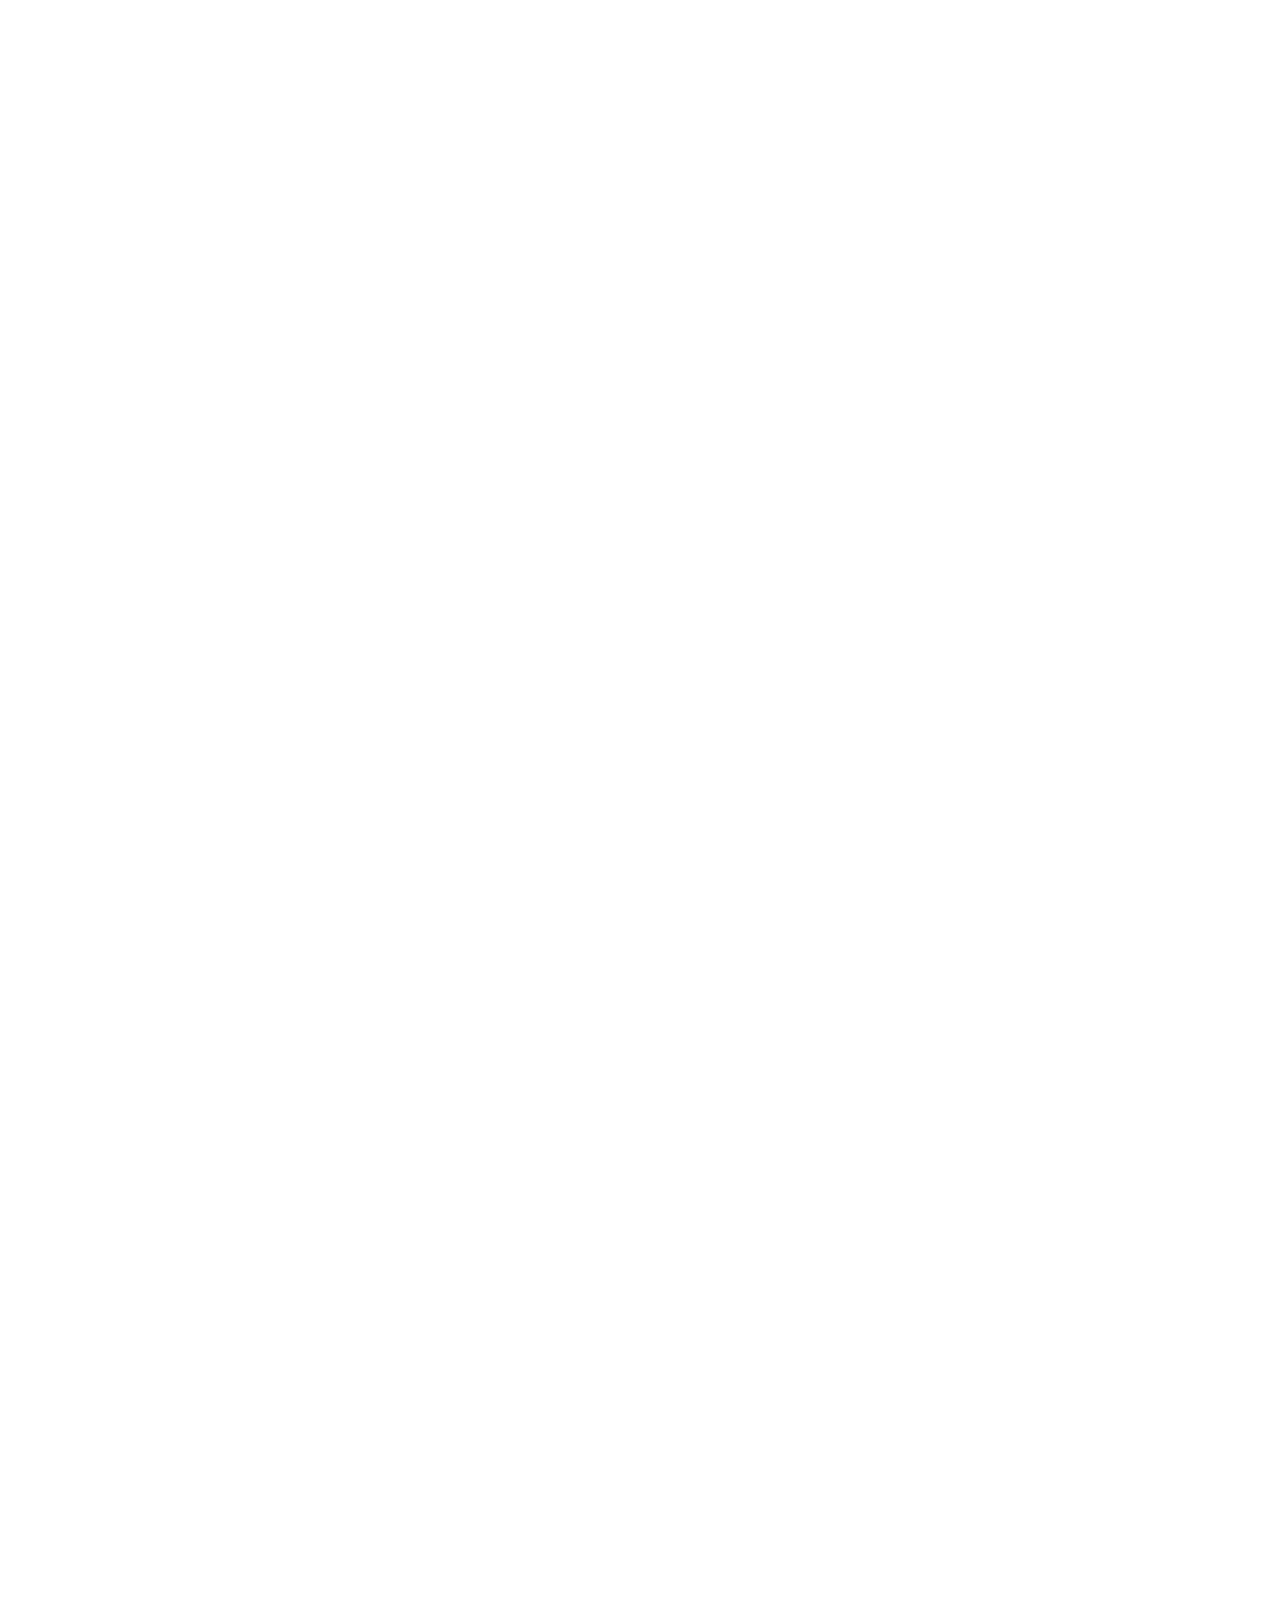
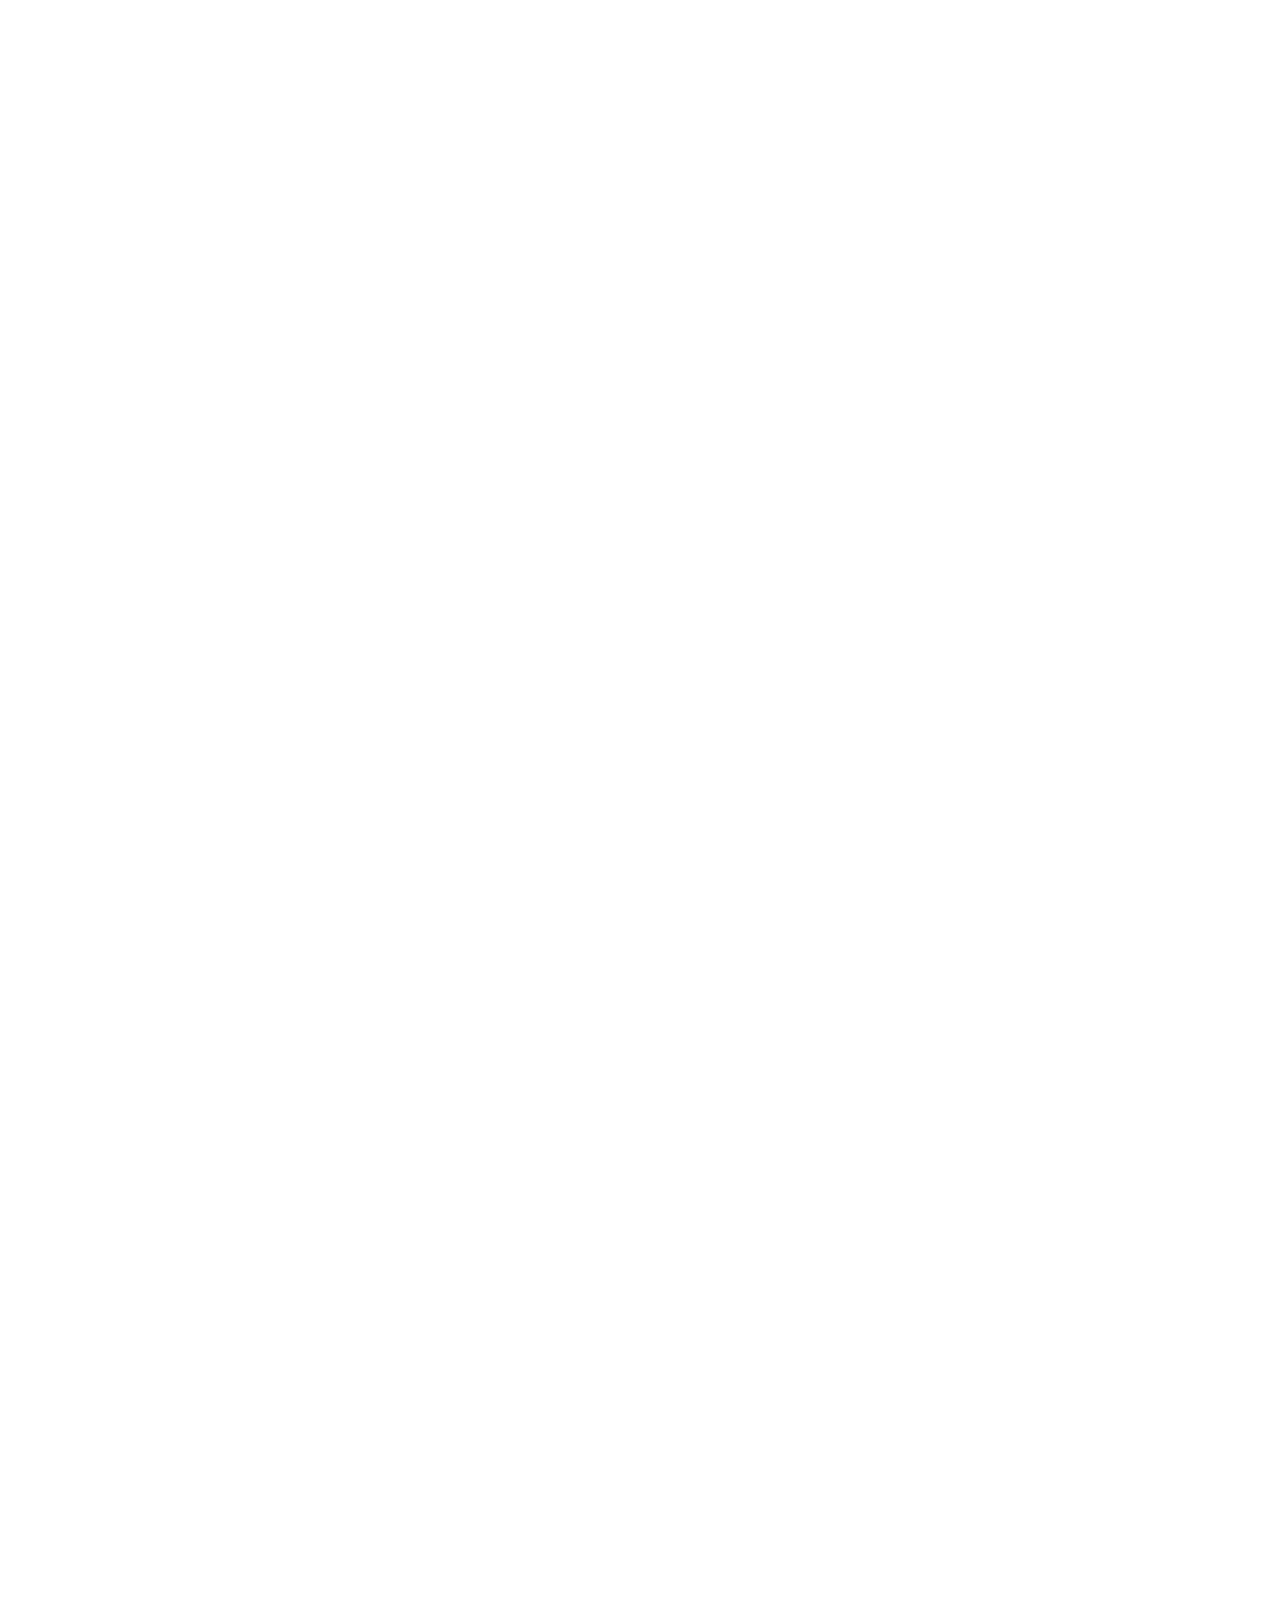
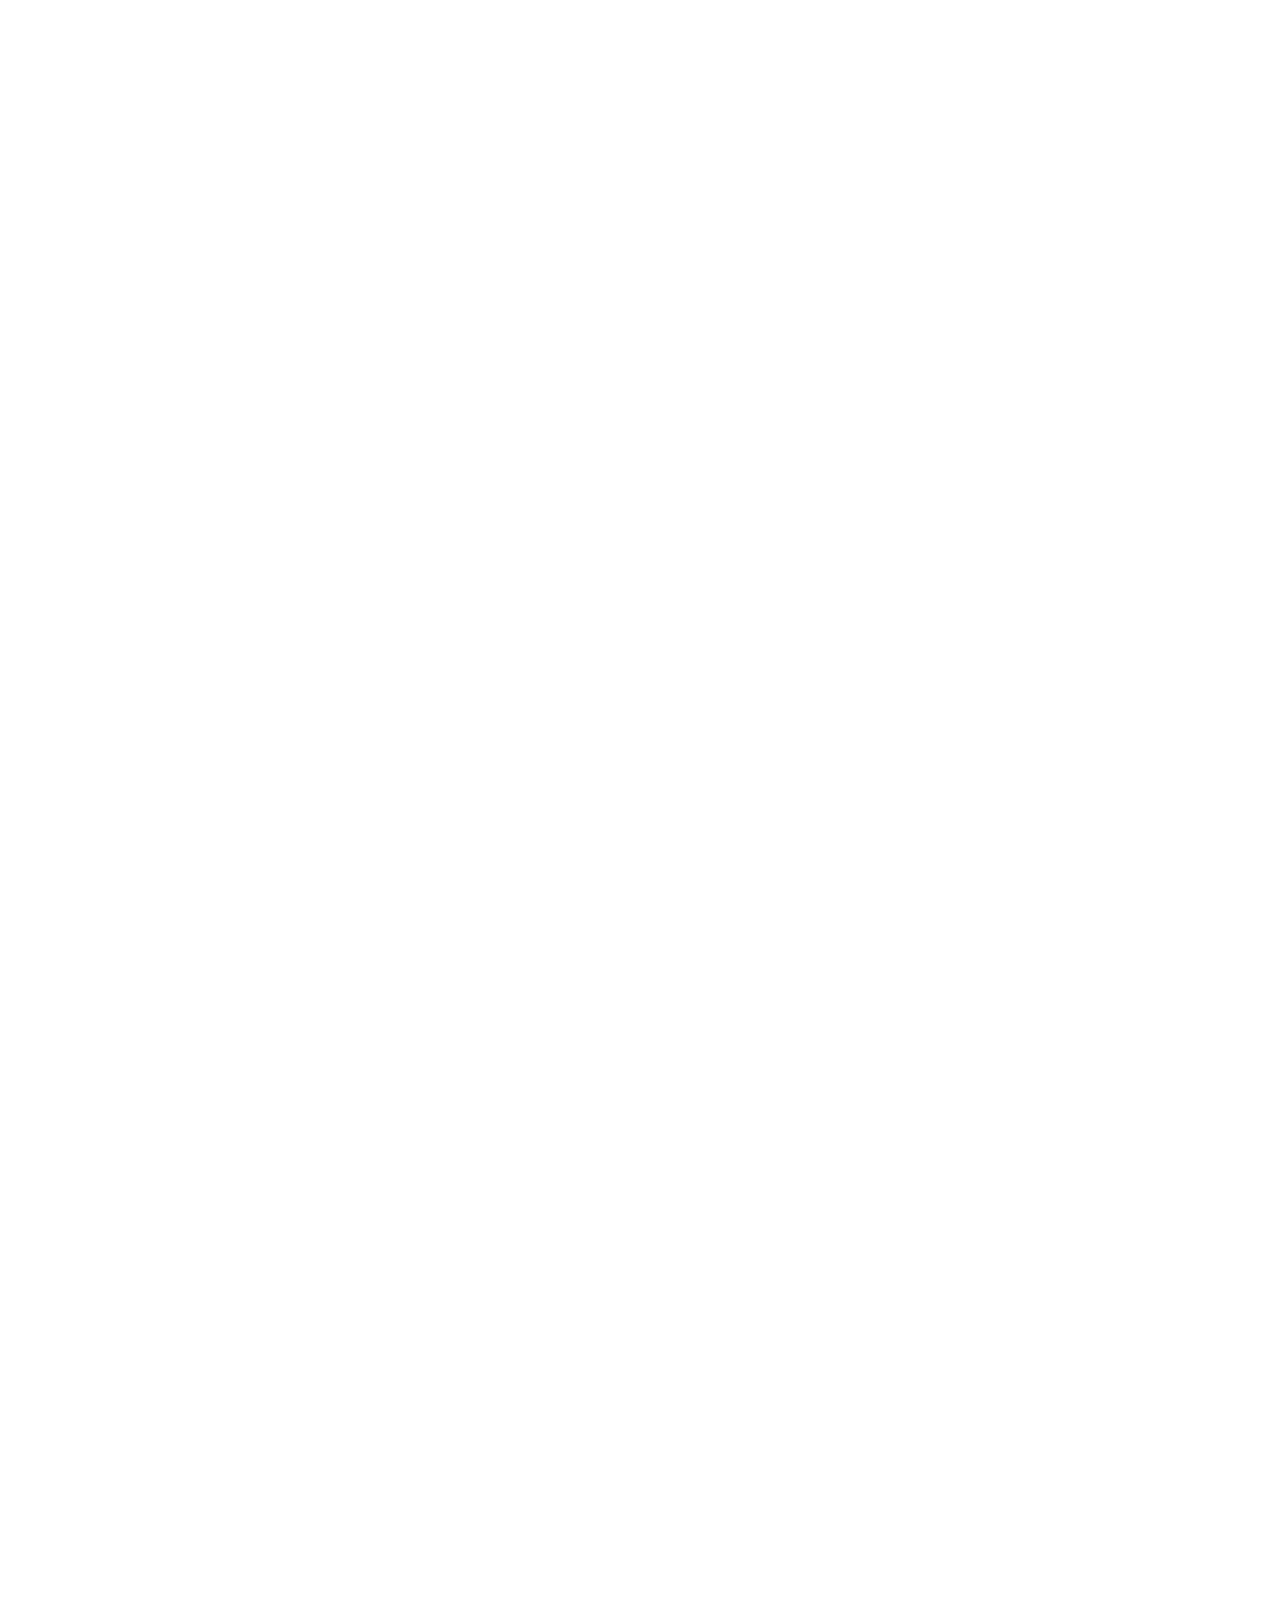
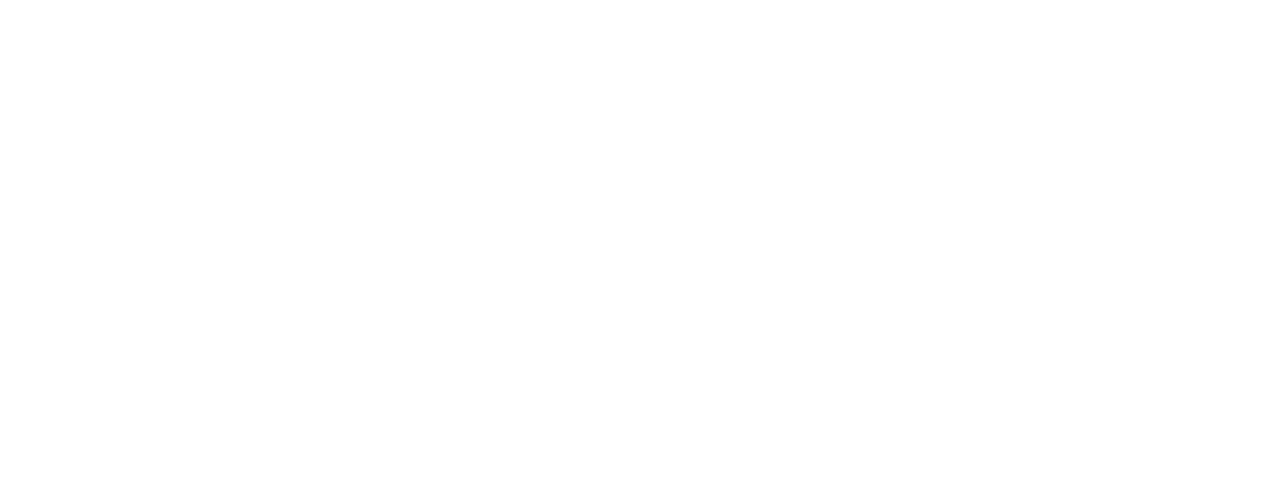
==== code/LD/index.html @ 314984c8 "first commit" ====
<!DOCTYPE html>
<html lang="en">


 <meta http-equiv="Content-Type" content="text/html; charset=utf-8" />
<head>
	<title>Home</title>
	<meta charset="UTF-8">
	<!-- <meta name="viewport" content="width=device-width, initial-scale=1"> -->
	<meta name="viewport" content="width=device-width, initial-scale=1">
<!--===============================================================================================-->	
	<link rel="icon" type="image/png" href="images/icons/dl2.png"/>
<!--===============================================================================================-->
	<link rel="stylesheet" type="text/css" href="vendor/bootstrap/css/bootstrap.min.css">
<!--===============================================================================================-->
	<link rel="stylesheet" type="text/css" href="fonts/font-awesome-4.7.0/css/font-awesome.min.css">
<!--===============================================================================================-->
	<link rel="stylesheet" type="text/css" href="fonts/themify/themify-icons.css">
<!--===============================================================================================-->
	<link rel="stylesheet" type="text/css" href="vendor/animate/animate.css">
<!--===============================================================================================-->	
	<link rel="stylesheet" type="text/css" href="vendor/css-hamburgers/hamburgers.min.css">
<!--===============================================================================================-->
	<link rel="stylesheet" type="text/css" href="vendor/animsition/css/animsition.min.css">
<!--===============================================================================================-->
	<link rel="stylesheet" type="text/css" href="vendor/select2/select2.min.css">
<!--===============================================================================================-->	
	<link rel="stylesheet" type="text/css" href="vendor/daterangepicker/daterangepicker.css">
<!--===============================================================================================-->
	<link rel="stylesheet" type="text/css" href="vendor/slick/slick.css">
<!--===============================================================================================-->
	<link rel="stylesheet" type="text/css" href="vendor/lightbox2/css/lightbox.min.css">
<!--===============================================================================================-->
	<link rel="stylesheet" type="text/css" href="css/util.css">
	<link rel="stylesheet" type="text/css" href="css/main.css">
<!--===============================================================================================-->
</head>
<body class="animsition">
	
	<!-- Header -->
	<header>
		<!-- Header desktop -->
		<div class="wrap-menu-header gradient1 trans-0-4">
			<div class="container h-full">
				<div class="wrap_header trans-0-3">
					<!-- Logo -->		
					<div class="logo">
						<a href="index.html">
							<img src="images/icons/dl2.png" alt="IMG-LOGO" data-logofixed="images/icons/dl2.png">
						</a>
					</div>

					<!-- Menu -->
					<div class="wrap_menu p-l-45 p-l-0-xl">
						<nav class="menu">
							<ul class="main_menu">
								<li>
									<a href="index.html"><i class="fa fa-home" aria-hidden="true"></i> Home</a>
								</li>

								<li>
									<a href="menu.html"><i class="fa fa-cutlery" aria-hidden="true"></i> Menu</a>
								</li>

								<li>
									<a href="reservation.html"><i class="fa fa-ticket" aria-hidden="true"></i> Reservation</a>
								</li>

								<li>
									<a href="gallery.html"><i class="fa fa-file-image-o" aria-hidden="true"></i> Gallery</a>
								</li>

								<li>
									<a href="about.html"> <i class="fa fa-user" aria-hidden="true"></i> About</a>
								</li>

								<li>
									<a href="blog.html"><i class="fa fa-quora" aria-hidden="true"></i> Blog</a>
								</li>

								<li>
									<a href="contact.html"><i class="fa fa-phone" aria-hidden="true"></i> Contact</a>
								</li>
							</ul>
						</nav>
					</div>
					
					<!-- Social -->
					<div class="social flex-w flex-l-m p-r-20">
						<!-- <a href="#"><i class="fa fa-tripadvisor" aria-hidden="true"></i></a>
						<a href="#"><i class="fa fa-facebook m-l-21" aria-hidden="true"></i></a>
						<a href="#"><i class="fa fa-twitter m-l-21" aria-hidden="true"></i></a> -->

						<button class="btn-show-sidebar m-l-33 trans-0-4"></button>
					</div>
				</div>
			</div>
		</div>
	</header>

	<!-- Sidebar -->
	<aside class="sidebar trans-0-4">
		<!-- Button Hide sidebar -->
		<button class="btn-hide-sidebar ti-close color0-hov trans-0-4"></button>

		<!-- - -->
		<ul class="menu-sidebar p-t-95 p-b-70">
			<li class="t-center m-b-13">
				<a href="index.html" class="txt19"><i class="fa fa-home" aria-hidden="true"> Home</i></a>
			</li>

			<li class="t-center m-b-13">
				<a href="menu.html" class="txt19"><i class="fa fa-cutlery" aria-hidden="true"></i> Menu</a>
			</li>

			<li class="t-center m-b-13">
				<a href="gallery.html" class="txt19"><i class="fa fa-ticket" aria-hidden="true"></i> Gallery</a>
			</li>

			<li class="t-center m-b-13">
				<a href="about.html" class="txt19"> <i class="fa fa-user" aria-hidden="true"></i> About</a>
			</li>

			<li class="t-center m-b-13">
				<a href="blog.html" class="txt19"> <i class="fa fa-quora" aria-hidden="true"></i> Blog</a>
			</li>

			<li class="t-center m-b-33">
				<a href="contact.html" class="txt19"> <i class="fa fa-phone" aria-hidden="true"></i> Contact</a>
			</li>

			<li class="t-center">
				<!-- Button3 -->
				<a href="reservation.html" class="btn3 flex-c-m size13 txt11 trans-0-4 m-l-r-auto">
					Reservation
				</a>
			</li>
		</ul>

		<!-- - -->
		<div class="gallery-sidebar t-center p-l-60 p-r-60 p-b-40">
			<!-- - -->
			<h4 class="txt20 m-b-33">
				Gallery
			</h4>

			<!-- Gallery -->
			<div class="wrap-gallery-sidebar flex-w">
				<a class="item-gallery-sidebar wrap-pic-w" href="images/photo-gallery-01.jpg" data-lightbox="gallery-footer">
					<img src="images/photo-gallery-thumb-01.jpg" alt="GALLERY">
				</a>

				<a class="item-gallery-sidebar wrap-pic-w" href="images/photo-gallery-02.jpg" data-lightbox="gallery-footer">
					<img src="images/photo-gallery-thumb-02.jpg" alt="GALLERY">
				</a>

				<a class="item-gallery-sidebar wrap-pic-w" href="images/photo-gallery-03.jpg" data-lightbox="gallery-footer">
					<img src="images/photo-gallery-thumb-03.jpg" alt="GALLERY">
				</a>

				<a class="item-gallery-sidebar wrap-pic-w" href="images/photo-gallery-05.jpg" data-lightbox="gallery-footer">
					<img src="images/photo-gallery-thumb-05.jpg" alt="GALLERY">
				</a>

				<a class="item-gallery-sidebar wrap-pic-w" href="images/photo-gallery-06.jpg" data-lightbox="gallery-footer">
					<img src="images/photo-gallery-thumb-06.jpg" alt="GALLERY">
				</a>

				<a class="item-gallery-sidebar wrap-pic-w" href="images/photo-gallery-07.jpg" data-lightbox="gallery-footer">
					<img src="images/photo-gallery-thumb-07.jpg" alt="GALLERY">
				</a>

				<a class="item-gallery-sidebar wrap-pic-w" href="images/photo-gallery-09.jpg" data-lightbox="gallery-footer">
					<img src="images/photo-gallery-thumb-09.jpg" alt="GALLERY">
				</a>

				<a class="item-gallery-sidebar wrap-pic-w" href="images/photo-gallery-10.jpg" data-lightbox="gallery-footer">
					<img src="images/photo-gallery-thumb-10.jpg" alt="GALLERY">
				</a>

				<a class="item-gallery-sidebar wrap-pic-w" href="images/photo-gallery-11.jpg" data-lightbox="gallery-footer">
					<img src="images/photo-gallery-thumb-11.jpg" alt="GALLERY">
				</a>
			</div>
		</div>
	</aside>

	<!-- Slide1 -->
	<section class="section-slide">
		<div class="wrap-slick1">
			<div class="slick1">
				<div class="item-slick1 item1-slick1" style="background-image: url(images/slider3.jpg)">
					<div class="wrap-content-slide1 sizefull flex-col-c-m p-l-15 p-r-15 p-t-150 p-b-170">
						<span class="caption1-slide1 txt1 t-center animated visible-false m-b-15" data-appear="fadeInDown">
							Welcome to
						</span>

						<h2 class="caption2-slide1 tit1 t-center animated visible-false m-b-37" data-appear="fadeInUp">
							 Restaurant
						</h2>

						<div class="wrap-btn-slide1 animated visible-false" data-appear="zoomIn">
							<!-- Button1 -->
							<a href="menu.html" class="btn1 flex-c-m size1 txt3 trans-0-4">
								Look Menu
							</a>
						</div>
					</div>
				</div>

				<div class="item-slick1 item2-slick1" style="background-image: url(images/slider2.jpg)">
					<div class="wrap-content-slide1 sizefull flex-col-c-m p-l-15 p-r-15 p-t-150 p-b-170">
						<span class="caption1-slide1 txt1 t-center animated visible-false m-b-15" data-appear="rollIn" >
							Welcome to
						</span>

						<h2 class="caption2-slide1 tit1 t-center animated visible-false m-b-37" data-appear="lightSpeedIn" >
							Restaurant
						</h2>

						<div class="wrap-btn-slide1 animated visible-false" data-appear="slideInUp">
							<!-- Button1 -->
							<a href="menu.html" class="btn1 flex-c-m size1 txt3 trans-0-4">
								Look Menu
							</a>
						</div>
					</div>
				</div>

				<div class="item-slick1 item3-slick1" style="background-image: url(images/slider4.jpg)">
					<div class="wrap-content-slide1 sizefull flex-col-c-m p-l-15 p-r-15 p-t-150 p-b-170">
						<span class="caption1-slide1 txt1 t-center animated visible-false m-b-15" data-appear="rotateInDownLeft">
							Welcome to
						</span>

						<h2 class="caption2-slide1 tit1 t-center animated visible-false m-b-37" data-appear="rotateInUpRight">
							Restaurant
						</h2>

						<div class="wrap-btn-slide1 animated visible-false" data-appear="rotateIn">
							<!-- Button1 -->
							<a href="menu.html" class="btn1 flex-c-m size1 txt3 trans-0-4">
								Look Menu
							</a>
						</div>
					</div>
				</div>

			</div>

			<div class="wrap-slick1-dots"></div>
		</div>
	</section>

	<!-- Welcome -->
	<section class="section-welcome bg1-pattern p-t-120 p-b-105">
		<div class="container">
			<div class="row">
				<div class="col-md-6 p-t-45 p-b-30">
					<div class="wrap-text-welcome t-center">
						<span class="tit2 t-center">
							LD Restaurant
						</span>

						<h3 class="tit3 t-center m-b-35 m-t-5">
							Welcome
						</h3>

						<p class="t-center m-b-22 size3 m-l-r-auto">
							Restaurant is a place for simplicity. Good food, and good service. Simple is the name of the game, and we’re good at finding it in all the right places. Come join us and see what simplicity tastes like.
						</p>

						<a href="about.html" class="txt4">
							Our Story
							<i class="fa fa-long-arrow-right m-l-10" aria-hidden="true"></i>
						</a>
					</div>
				</div>

				<div class="col-md-6 p-b-30">
					<div class="wrap-pic-welcome size2 bo-rad-10 hov-img-zoom m-l-r-auto">
						<img src="images/food.jpg" alt="IMG-OUR">
					</div>
				</div>
			</div>
		</div>
	</section>

	<!-- Intro -->
	<section class="section-intro">
		<div class="header-intro parallax100 t-center p-t-135 p-b-158" style="background-image: url(images/discover.jpg);">
			<span class="tit2 p-l-15 p-r-15">
				Discover
			</span>

			<h3 class="tit4 t-center p-l-15 p-r-15 p-t-3">
				LD Restaurant
			</h3>
		</div>

		<div class="content-intro bg-white p-t-77 p-b-133">
			<div class="container">
				<div class="row">
					<div class="col-md-4 p-t-30">
						<!-- Block1 -->
						<div class="blo1">
							<div class="wrap-pic-blo1 bo-rad-10 hov-img-zoom">
								<a href="#"><img src="images/house.jpg" alt="IMG-INTRO"></a>
							</div>

							<div class="wrap-text-blo1 p-t-35">
								<a href="#"><h4 class="txt5 color0-hov trans-0-4 m-b-13">
									Romantic Restaurant
								</h4></a>

								<p class="m-b-20">
									Phasellus lorem enim, luctus ut velit eget, con-vallis egestas eros.
								</p>

								<a href="#" class="txt4">
									Learn More
									<i class="fa fa-long-arrow-right m-l-10" aria-hidden="true"></i>
								</a>
							</div>
						</div>
					</div>

					<div class="col-md-4 p-t-30">
						<!-- Block1 -->
						<div class="blo1">
							<div class="wrap-pic-blo1 bo-rad-10 hov-img-zoom">
								<a href="#"><img src="images/intro-05.jpg" alt="IMG-INTRO"></a>
							</div>

							<div class="wrap-text-blo1 p-t-35">
								<a href="#"><h4 class="txt5 color0-hov trans-0-4 m-b-13">
									Delicious Food
								</h4></a>

								<p class="m-b-20">
									Aliquam eget aliquam magna, quis posuere risus ac justo ipsum nibh urna
								</p>

								<a href="#" class="txt4">
									Learn More
									<i class="fa fa-long-arrow-right m-l-10" aria-hidden="true"></i>
								</a>
							</div>
						</div>
					</div>

					<div class="col-md-4 p-t-30">
						<!-- Block1 -->
						<div class="blo1">
							<div class="wrap-pic-blo1 bo-rad-10 hov-img-zoom">
								<a href="#"><img src="images/drink.jpg" alt="IMG-INTRO"></a>
							</div>

							<div class="wrap-text-blo1 p-t-35">
								<a href="#"><h4 class="txt5 color0-hov trans-0-4 m-b-13">
									Red Wines You Love
								</h4></a>

								<p class="m-b-20">
									Sed ornare ligula eget tortor tempor, quis porta tellus dictum.
								</p>

								<a href="#" class="txt4">
									Learn More
									<i class="fa fa-long-arrow-right m-l-10" aria-hidden="true"></i>
								</a>
							</div>
						</div>
					</div>

				</div>
			</div>
		</div>
	</section>

	<!-- Our menu -->
	<section class="section-ourmenu bg2-pattern p-t-115 p-b-120">
		<div class="container">
			<div class="title-section-ourmenu t-center m-b-22">
				<span class="tit2 t-center">
					Discover
				</span>

				<h3 class="tit5 t-center m-t-2">
					Our Menu
				</h3>
			</div>

			<div class="row">
				<div class="col-md-8">
					<div class="row">
						<div class="col-sm-6">
							<!-- Item our menu -->
							<div class="item-ourmenu bo-rad-10 hov-img-zoom pos-relative m-t-30">
								<img src="images/lunch07.jpg" alt="IMG-MENU">

								<!-- Button2 -->
								<a href="#" class="btn2 flex-c-m txt5 ab-c-m size4">
									Lunch
								</a>
							</div>
						</div>

						<div class="col-sm-6">
							<!-- Item our menu -->
							<div class="item-ourmenu bo-rad-10 hov-img-zoom pos-relative m-t-30">
								<img src="images/gallery2.jpg" alt="IMG-MENU">

								<!-- Button2 -->
								<a href="#" class="btn2 flex-c-m txt5 ab-c-m size5">
									Dinner
								</a>
							</div>
						</div>

						<div class="col-12">
							<!-- Item our menu -->
							<div class="item-ourmenu bo-rad-10 hov-img-zoom pos-relative m-t-30">
								<img src="images/gallery4.jpg" alt="IMG-MENU">

								<!-- Button2 -->
								<a href="#" class="btn2 flex-c-m txt5 ab-c-m size6">
									Happy Hour
								</a>
							</div>
						</div>
					</div>
				</div>

				<div class="col-md-4">
					<div class="row">
						<div class="col-12">
							<!-- Item our menu -->
							<div class="item-ourmenu bo-rad-10 hov-img-zoom pos-relative m-t-30">
								<img src="images/drink.jpg" alt="IMG-MENU">

								<!-- Button2 -->
								<a href="#" class="btn2 flex-c-m txt5 ab-c-m size7">
									Drink
								</a>
							</div>
						</div>

						<div class="col-12">
							<!-- Item our menu -->
							<div class="item-ourmenu bo-rad-10 hov-img-zoom pos-relative m-t-30">
								<img src="images/starter.jpg" alt="IMG-MENU">

								<!-- Button2 -->
								<a href="#" class="btn2 flex-c-m txt5 ab-c-m size8">
									Starters
								</a>
							</div>
						</div>

						<div class="col-12">
							<!-- Item our menu -->
							<div class="item-ourmenu bo-rad-10 hov-img-zoom pos-relative m-t-30">
								<img src="images/dessert.jpg" alt="IMG-MENU">

								<!-- Button2 -->
								<a href="#" class="btn2 flex-c-m txt5 ab-c-m size9">
									Dessert
								</a>
							</div>
						</div>
					</div>
				</div>
			</div>

		</div>
	</section>


	<!-- Event -->
	<section class="section-event">
		<div class="wrap-slick2">
			<div class="slick2">
				<div class="item-slick2 item1-slick2" style="background-image: url(images/event-09.jpg);">
					<div class="wrap-content-slide2 p-t-115 p-b-208">
						<div class="container">
							<!-- - -->
							<div class="title-event t-center m-b-52">
								<span class="tit2 p-l-15 p-r-15">
									Upcomming
								</span>

								<h3 class="tit6 t-center p-l-15 p-r-15 p-t-3">
									Events
								</h3>
							</div>

							<!-- Block2 -->
							<div class="blo2 flex-w flex-str flex-col-c-m-lg animated visible-false" data-appear="zoomIn">
								<!-- Pic block2 -->
								<a href="#" class="wrap-pic-blo2 bg1-blo2" style="background-image: url(images/girl2.jpg);">
									<div class="time-event size10 txt6 effect1">
										<span class="txt-effect1 flex-c-m t-center">
											08:00 PM Tuesday - 21 November 2018
										</span>
									</div>
								</a>
								
								<!-- Text block2 -->
								<div class="wrap-text-blo2 flex-col-c-m p-l-40 p-r-40 p-t-45 p-b-30">
									<h4 class="tit7 t-center m-b-10">
										Wines during specific nights
									</h4>

									<p class="t-center">
										Donec quis lorem nulla. Nunc eu odio mi. Morbi nec lobortis est. Sed fringilla, nunc sed imperdiet lacinia
									</p>

									<div class="flex-sa-m flex-w w-full m-t-40">
										<div class="size11 flex-col-c-m">
											<span class="dis-block t-center txt7 m-b-2 days">
												25
											</span>

											<span class="dis-block t-center txt8">
												Days
											</span>
										</div>

										<div class="size11 flex-col-c-m">
											<span class="dis-block t-center txt7 m-b-2 hours">
												12
											</span>

											<span class="dis-block t-center txt8">
												Hours
											</span>
										</div>

										<div class="size11 flex-col-c-m">
											<span class="dis-block t-center txt7 m-b-2 minutes">
												59
											</span>

											<span class="dis-block t-center txt8">
												Minutes
											</span>
										</div>

										<div class="size11 flex-col-c-m">
											<span class="dis-block t-center txt7 m-b-2 seconds">
												56
											</span>

											<span class="dis-block t-center txt8">
												Seconds
											</span>
										</div>
									</div>

									<a href="#" class="txt4 m-t-40">
										View Details
										<i class="fa fa-long-arrow-right m-l-10" aria-hidden="true"></i>
									</a>
								</div>
							</div>
						</div>
					</div>
				</div>

				<div class="item-slick2 item2-slick2" style="background-image: url(images/event-05.jpg);">
					<div class="wrap-content-slide2 p-t-115 p-b-208">
						<div class="container">
							<!-- - -->
							<div class="title-event t-center m-b-52">
								<span class="tit2 p-l-15 p-r-15">
									Upcomming
								</span>

								<h3 class="tit6 t-center p-l-15 p-r-15 p-t-3">
									Events
								</h3>
							</div>

							<!-- Block2 -->
							<div class="blo2 flex-w flex-str flex-col-c-m-lg animated visible-false" data-appear="fadeInDown">
								<!-- Pic block2 -->
								<a href="#" class="wrap-pic-blo2 bg2-blo2" style="background-image: url(images/girl.jpg);">
									<div class="time-event size10 txt6 effect1">
										<span class="txt-effect1 flex-c-m">
											08:00 PM Tuesday - 21 November 2018
										</span>
									</div>
								</a>
								
								<!-- Text block2 -->
								<div class="wrap-text-blo2 flex-col-c-m p-l-40 p-r-40 p-t-45 p-b-30">
									<h4 class="tit7 t-center m-b-10">
										Wines during specific nights
									</h4>

									<p class="t-center">
										Donec quis lorem nulla. Nunc eu odio mi. Morbi nec lobortis est. Sed fringilla, nunc sed imperdiet lacinia
									</p>

									<div class="flex-sa-m flex-w w-full m-t-40">
										<div class="size11 flex-col-c-m">
											<span class="dis-block t-center txt7 m-b-2 days">
												25
											</span>

											<span class="dis-block t-center txt8">
												Days
											</span>
										</div>

										<div class="size11 flex-col-c-m">
											<span class="dis-block t-center txt7 m-b-2 hours">
												12
											</span>

											<span class="dis-block t-center txt8">
												Hours
											</span>
										</div>

										<div class="size11 flex-col-c-m">
											<span class="dis-block t-center txt7 m-b-2 minutes">
												59
											</span>

											<span class="dis-block t-center txt8">
												Minutes
											</span>
										</div>

										<div class="size11 flex-col-c-m">
											<span class="dis-block t-center txt7 m-b-2 seconds">
												56
											</span>

											<span class="dis-block t-center txt8">
												Seconds
											</span>
										</div>
									</div>

									<a href="#" class="txt4 m-t-40">
										View Details
										<i class="fa fa-long-arrow-right m-l-10" aria-hidden="true"></i>
									</a>
								</div>
							</div>
						</div>
					</div>
				</div>

				<div class="item-slick2 item3-slick2" style="background-image: url(images/event-08.jpg);">
					<div class="wrap-content-slide2 p-t-115 p-b-208">
						<div class="container">
							<!-- - -->
							<div class="title-event t-center m-b-52">
								<span class="tit2 p-l-15 p-r-15">
									Upcomming
								</span>

								<h3 class="tit6 t-center p-l-15 p-r-15 p-t-3">
									Events
								</h3>
							</div>

							<!-- Block2 -->
							<div class="blo2 flex-w flex-str flex-col-c-m-lg animated visible-false" data-appear="rotateInUpLeft">
								<!-- Pic block2 -->
								<a href="#" class="wrap-pic-blo2 bg3-blo2" style="background-image: url(images/girl1.jpg);">
									<div class="time-event size10 txt6 effect1">
										<span class="txt-effect1 flex-c-m">
											08:00 PM Tuesday - 21 November 2018
										</span>
									</div>
								</a>
								
								<!-- Text block2 -->
								<div class="wrap-text-blo2 flex-col-c-m p-l-40 p-r-40 p-t-45 p-b-30">
									<h4 class="tit7 t-center m-b-10">
										Wines during specific nights
									</h4>

									<p class="t-center">
										Donec quis lorem nulla. Nunc eu odio mi. Morbi nec lobortis est. Sed fringilla, nunc sed imperdiet lacinia
									</p>

									<div class="flex-sa-m flex-w w-full m-t-40">
										<div class="size11 flex-col-c-m">
											<span class="dis-block t-center txt7 m-b-2 days">
												25
											</span>

											<span class="dis-block t-center txt8">
												Days
											</span>
										</div>

										<div class="size11 flex-col-c-m">
											<span class="dis-block t-center txt7 m-b-2 hours">
												12
											</span>

											<span class="dis-block t-center txt8">
												Hours
											</span>
										</div>

										<div class="size11 flex-col-c-m">
											<span class="dis-block t-center txt7 m-b-2 minutes">
												59
											</span>

											<span class="dis-block t-center txt8">
												Minutes
											</span>
										</div>

										<div class="size11 flex-col-c-m">
											<span class="dis-block t-center txt7 m-b-2 seconds">
												56
											</span>

											<span class="dis-block t-center txt8">
												Seconds
											</span>
										</div>
									</div>

									<a href="#" class="txt4 m-t-40">
										View Details
										<i class="fa fa-long-arrow-right m-l-10" aria-hidden="true"></i>
									</a>
								</div>
							</div>
						</div>
					</div>
				</div>

			</div>

			<div class="wrap-slick2-dots"></div>
		</div>
	</section>

	<!-- Booking -->
	<!-- <section class="section-booking bg1-pattern p-t-100 p-b-110">
		<div class="container">
			<div class="row">
				<div class="col-lg-6 p-b-30">
					<div class="t-center">
						<span class="tit2 t-center">
							Reservation
						</span>

						<h3 class="tit3 t-center m-b-35 m-t-2">
							Book table
						</h3>
					</div>

					<form class="wrap-form-booking">
						<div class="row">
							<div class="col-md-6">
								
								<span class="txt9">
									Date
								</span>

								<div class="wrap-inputdate pos-relative txt10 size12 bo2 bo-rad-10 m-t-3 m-b-23">
									<input class="my-calendar bo-rad-10 sizefull txt10 p-l-20" type="text" name="date">
									<i class="btn-calendar fa fa-calendar ab-r-m hov-pointer m-r-18" aria-hidden="true"></i>
								</div>

								<span class="txt9">
									Time
								</span>

								<div class="wrap-inputtime size12 bo2 bo-rad-10 m-t-3 m-b-23">
								
									<select class="selection-1" name="time">
										<option>9:00</option>
										<option>9:30</option>
										<option>10:00</option>
										<option>10:30</option>
										<option>11:00</option>
										<option>11:30</option>
										<option>12:00</option>
										<option>12:30</option>
										<option>13:00</option>
										<option>13:30</option>
										<option>14:00</option>
										<option>14:30</option>
										<option>15:00</option>
										<option>15:30</option>
										<option>16:00</option>
										<option>16:30</option>
										<option>17:00</option>
										<option>17:30</option>
										<option>18:00</option>
									</select>
								</div>

								
								<span class="txt9">
									People
								</span>

								<div class="wrap-inputpeople size12 bo2 bo-rad-10 m-t-3 m-b-23">
									<
									<select class="selection-1" name="people">
										<option>1 person</option>
										<option>2 people</option>
										<option>3 people</option>
										<option>4 people</option>
										<option>5 people</option>
										<option>6 people</option>
										<option>7 people</option>
										<option>8 people</option>
										<option>9 people</option>
										<option>10 people</option>
										<option>11 people</option>
										<option>12 people</option>
									</select>
								</div>
							</div>

							<div class="col-md-6">
								
								<span class="txt9">
									Name
								</span>

								<div class="wrap-inputname size12 bo2 bo-rad-10 m-t-3 m-b-23">
									<input class="bo-rad-10 sizefull txt10 p-l-20" type="text" name="name" placeholder="Name">
								</div>

								
								<span class="txt9">
									Phone
								</span>

								<div class="wrap-inputphone size12 bo2 bo-rad-10 m-t-3 m-b-23">
									<input class="bo-rad-10 sizefull txt10 p-l-20" type="text" name="phone" placeholder="Phone">
								</div>

								<span class="txt9">
									Email
								</span>

								<div class="wrap-inputemail size12 bo2 bo-rad-10 m-t-3 m-b-23">
									<input class="bo-rad-10 sizefull txt10 p-l-20" type="text" name="email" placeholder="Email">
								</div>
							</div>
						</div>

						<div class="wrap-btn-booking flex-c-m m-t-6">
							
							<button type="submit" class="btn3 flex-c-m size13 txt11 trans-0-4">
								Book Table
							</button>
						</div>
					</form>
				</div>

				<div class="col-lg-6 p-b-30 p-t-18">
					<div class="wrap-pic-booking size2 bo-rad-10 hov-img-zoom m-l-r-auto">
						<img src="images/booking-01.jpg" alt="IMG-OUR">
					</div>
				</div>
			</div>
		</div>
	</section> -->

	<!-- Review -->
	<!-- <section class="section-review p-t-115">
		
		<div class="title-review t-center m-b-2">
			<span class="tit2 p-l-15 p-r-15">
				Customers Say
			</span>

			<h3 class="tit8 t-center p-l-20 p-r-15 p-t-3">
				Review
			</h3>
		</div>

		
		<div class="wrap-slick3">
			<div class="slick3">
				<div class="item-slick3 item1-slick3">
					<div class="wrap-content-slide3 p-b-50 p-t-50">
						<div class="container">
							<div class="pic-review size14 bo4 wrap-cir-pic m-l-r-auto animated visible-false" data-appear="zoomIn">
								<img src="images/avatar-01.jpg" alt="IGM-AVATAR">
							</div>

							<div class="content-review m-t-33 animated visible-false" data-appear="fadeInUp">
								<p class="t-center txt12 size15 m-l-r-auto">
									“ We are lorem ipsum dolor sit amet, consectetur adipiscing elit. Aenean tellus sem, mattis in pre-tium nec, fermentum viverra dui ”
								</p>

								<div class="star-review fs-18 color0 flex-c-m m-t-12">
									<i class="fa fa-star" aria-hidden="true"></i>
									<i class="fa fa-star p-l-1" aria-hidden="true"></i>
									<i class="fa fa-star p-l-1" aria-hidden="true"></i>
									<i class="fa fa-star p-l-1" aria-hidden="true"></i>
									<i class="fa fa-star p-l-1" aria-hidden="true"></i>
								</div>

								<div class="more-review txt4 t-center animated visible-false m-t-32" data-appear="fadeInUp">
									Marie Simmons ˗ New York
								</div>
							</div>
						</div>
					</div>
				</div>

				<div class="item-slick3 item2-slick3">
					<div class="wrap-content-slide3 p-b-50 p-t-50">
						<div class="container">
							<div class="pic-review size14 bo4 wrap-cir-pic m-l-r-auto animated visible-false" data-appear="zoomIn">
								<img src="images/avatar-04.jpg" alt="IGM-AVATAR">
							</div>

							<div class="content-review m-t-33 animated visible-false" data-appear="fadeInUp">
								<p class="t-center txt12 size15 m-l-r-auto">
									“ We are lorem ipsum dolor sit amet, consectetur adipiscing elit. Aenean tellus sem, mattis in pre-tium nec, fermentum viverra dui ”
								</p>

								<div class="star-review fs-18 color0 flex-c-m m-t-12">
									<i class="fa fa-star" aria-hidden="true"></i>
									<i class="fa fa-star p-l-1" aria-hidden="true"></i>
									<i class="fa fa-star p-l-1" aria-hidden="true"></i>
									<i class="fa fa-star p-l-1" aria-hidden="true"></i>
									<i class="fa fa-star p-l-1" aria-hidden="true"></i>
								</div>

								<div class="more-review txt4 t-center animated visible-false m-t-32" data-appear="fadeInUp">
									Marie Simmons ˗ New York
								</div>
							</div>
						</div>
					</div>
				</div>

				<div class="item-slick3 item3-slick3">
					<div class="wrap-content-slide3 p-b-50 p-t-50">
						<div class="container">
							<div class="pic-review size14 bo4 wrap-cir-pic m-l-r-auto animated visible-false" data-appear="zoomIn">
								<img src="images/avatar-05.jpg" alt="IGM-AVATAR">
							</div>

							<div class="content-review m-t-33 animated visible-false" data-appear="fadeInUp">
								<p class="t-center txt12 size15 m-l-r-auto">
									“ We are lorem ipsum dolor sit amet, consectetur adipiscing elit. Aenean tellus sem, mattis in pre-tium nec, fermentum viverra dui ”
								</p>

								<div class="star-review fs-18 color0 flex-c-m m-t-12">
									<i class="fa fa-star" aria-hidden="true"></i>
									<i class="fa fa-star p-l-1" aria-hidden="true"></i>
									<i class="fa fa-star p-l-1" aria-hidden="true"></i>
									<i class="fa fa-star p-l-1" aria-hidden="true"></i>
									<i class="fa fa-star p-l-1" aria-hidden="true"></i>
								</div>

								<div class="more-review txt4 t-center animated visible-false m-t-32" data-appear="fadeInUp">
									Marie Simmons ˗ New York
								</div>
							</div>
						</div>
					</div>
				</div>

			</div>

			<div class="wrap-slick3-dots m-t-30"></div>
		</div>
	</section> -->


	<!-- Video -->
	<!-- <section class="section-video parallax100" style="background-image: url(images/bg-cover-video-02.jpg);">
		<div class="content-video t-center p-t-225 p-b-250">
			<span class="tit2 p-l-15 p-r-15">
				Discover
			</span>

			<h3 class="tit4 t-center p-l-15 p-r-15 p-t-3">
				Our Video
			</h3>

			<div class="btn-play ab-center size16 hov-pointer m-l-r-auto m-t-43 m-b-33" data-toggle="modal" data-target="#modal-video-01">
				<div class="flex-c-m sizefull bo-cir bgwhite color1 hov1 trans-0-4">
					<i class="fa fa-play fs-18 m-l-2" aria-hidden="true"></i>
				</div>
			</div>
		</div>
	</section>-->

	
	<!-- Blog -->
	<!-- <section class="section-blog bg-white p-t-115 p-b-123">
		<div class="container">
			<div class="title-section-ourmenu t-center m-b-22">
				<span class="tit2 t-center">
					Latest News
				</span>

				<h3 class="tit5 t-center m-t-2">
					The Blog
				</h3>
			</div>

			<div class="row">
				<div class="col-md-4 p-t-30">
					<!-- Block1 -->
					<!-- <div class="blo1">
						<div class="wrap-pic-blo1 bo-rad-10 hov-img-zoom pos-relative">
							<a href="blog-detail.html"><img src="images/blog-01.jpg" alt="IMG-INTRO"></a>

							<div class="time-blog">
								21 Dec 2017
							</div>
						</div>

						<div class="wrap-text-blo1 p-t-35">
							<a href="blog-detail.html"><h4 class="txt5 color0-hov trans-0-4 m-b-13">
								Best Places for Wine
							</h4></a>

							<p class="m-b-20">
								Phasellus lorem enim, luctus ut velit eget, con-vallis egestas eros.
							</p>

							<a href="blog-detail.html" class="txt4">
								Continue Reading
								<i class="fa fa-long-arrow-right m-l-10" aria-hidden="true"></i>
							</a>
						</div>
					</div>
				</div>

				<div class="col-md-4 p-t-30">
					<!-- Block1 -->
					<!-- <div class="blo1">
						<div class="wrap-pic-blo1 bo-rad-10 hov-img-zoom pos-relative">
							<a href="blog-detail.html"><img src="images/blog-02.jpg" alt="IMG-INTRO"></a>

							<div class="time-blog">
								15 Dec 2017
							</div>
						</div>

						<div class="wrap-text-blo1 p-t-35">
							<a href="blog-detail.html"><h4 class="txt5 color0-hov trans-0-4 m-b-13">
								Eggs and Cheese
							</h4></a>

							<p class="m-b-20">
								Duis elementum, risus sit amet lobortis nunc justo condimentum ligula, vitae feugiat
							</p>

							<a href="blog-detail.html" class="txt4">
								Continue Reading
								<i class="fa fa-long-arrow-right m-l-10" aria-hidden="true"></i>
							</a>
						</div>
					</div>
				</div>

				<div class="col-md-4 p-t-30">
					<!-- Block1 -->
					<!-- <div class="blo1">
						<div class="wrap-pic-blo1 bo-rad-10 hov-img-zoom pos-relative">
							<a href="blog-detail.html"><img src="images/blog-03.jpg" alt="IMG-INTRO"></a>

							<div class="time-blog">
								12 Dec 2017
							</div>
						</div>

						<div class="wrap-text-blo1 p-t-35">
							<a href="blog-detail.html"><h4 class="txt5 color0-hov trans-0-4 m-b-13">
								Style the Wedding Party
							</h4></a>

							<p class="m-b-20">
								Sed ornare ligula eget tortor tempor, quis porta tellus dictum.
							</p>

							<a href="blog-detail.html" class="txt4">
								Continue Reading
								<i class="fa fa-long-arrow-right m-l-10" aria-hidden="true"></i>
							</a>
						</div>
					</div>
				</div>

			</div>
		</div>
	</section>-->


	<!-- Sign up -->
	<div class="section-signup bg1-pattern p-t-85 p-b-85">
		<form class="flex-c-m flex-w flex-col-c-m-lg p-l-5 p-r-5">
			<span class="txt5 m-10">
				Specials Sign up
			</span>
			
			<div class="wrap-input-signup size17 bo2 bo-rad-10 bgwhite pos-relative txt10 m-10">
				<input class="bo-rad-10 sizefull txt10 p-l-20" type="text" name="email-address" placeholder="Email Adrress">
				<i class="fa fa-envelope ab-r-m m-r-18" aria-hidden="true"></i>
			</div>

			<!-- Button3 -->
			<button type="submit" class="btn3 flex-c-m size18 txt11 trans-0-4 m-10">
				Sign-up
			</button>
		</form>
	</div>


	<!-- Footer -->
	<footer class="bg1">
		<div class="container p-t-40 p-b-70">
			<div class="row">
				<div class="col-sm-6 col-md-4 p-t-50">
					<!-- - -->
					<h4 class="txt13 m-b-33">
						Contact Us
					</h4>

					<ul class="m-b-70">
						<li class="txt14 m-b-14">
							<i class="fa fa-map-marker fs-16 dis-inline-block size19" aria-hidden="true"></i>
							8th floor, 379 Hudson St, New York, NY 10018
						</li>

						<li class="txt14 m-b-14">
							<i class="fa fa-phone fs-16 dis-inline-block size19" aria-hidden="true"></i>
							(+1) 96 716 6879
						</li>

						<li class="txt14 m-b-14">
							<i class="fa fa-envelope fs-13 dis-inline-block size19" aria-hidden="true"></i>
							<a href="https://colorlib.com/cdn-cgi/l/email-protection" class="__cf_email__" data-cfemail="d9bab6b7adb8baad99aab0adbcf7bab6b4">[email&#160;protected]</a>
						</li>
					</ul>

					<!-- - -->
					<h4 class="txt13 m-b-32">
						Opening Times
					</h4>

					<ul>
						<li class="txt14">
							09:30 AM – 11:00 PM
						</li>

						<li class="txt14">
							Every Day
						</li>
					</ul>
				</div>

				<div class="col-sm-6 col-md-4 p-t-50">
					<!-- - -->
					<h4 class="txt13 m-b-33">
						Latest twitter
					</h4>

					<div class="m-b-25">
						<span class="fs-13 color2 m-r-5">
							<i class="fa fa-twitter" aria-hidden="true"></i>
						</span>
						<a href="#" class="txt15">
							@colorlib 
						</a>

						<p class="txt14 m-b-18">
							Activello is a good option. It has a slider built into that displays the featured image in the slider.
							<a href="#" class="txt15">
								https://buff.ly/2zaSfAQ 
							</a>
						</p>

						<span class="txt16">
							21 Dec 2017
						</span>
					</div>

					<div>
						<span class="fs-13 color2 m-r-5">
							<i class="fa fa-twitter" aria-hidden="true"></i>
						</span>
						<a href="#" class="txt15">
							@colorlib 
						</a>

						<p class="txt14 m-b-18">
							Activello is a good option. It has a slider built into that displays
							<a href="#" class="txt15">
								https://buff.ly/2zaSfAQ 
							</a>
						</p>

						<span class="txt16">
							21 Dec 2017
						</span>
					</div>
				</div>

				<div class="col-sm-6 col-md-4 p-t-50">
					<!-- - -->
					<h4 class="txt13 m-b-38">
						Gallery
					</h4>
					
					<!-- Gallery footer -->
					<div class="wrap-gallery-footer flex-w">
						<a class="item-gallery-footer wrap-pic-w" href="images/photo-gallery-01.jpg" data-lightbox="gallery-footer">
							<img src="images/gallery/1.jpg" alt="GALLERY">
						</a>

						<a class="item-gallery-footer wrap-pic-w" href="images/photo-gallery-02.jpg" data-lightbox="gallery-footer">
							<img src="images/gallery/2.jpg" alt="GALLERY">
						</a>

						<a class="item-gallery-footer wrap-pic-w" href="images/photo-gallery-03.jpg" data-lightbox="gallery-footer">
							<img src="images/gallery/3.jpg" alt="GALLERY">
						</a>

						<a class="item-gallery-footer wrap-pic-w" href="images/photo-gallery-04.jpg" data-lightbox="gallery-footer">
							<img src="images/gallery/4.jpg" alt="GALLERY">
						</a>

						<a class="item-gallery-footer wrap-pic-w" href="images/photo-gallery-05.jpg" data-lightbox="gallery-footer">
							<img src="images/gallery/5.jpg" alt="GALLERY">
						</a>

						<a class="item-gallery-footer wrap-pic-w" href="images/photo-gallery-06.jpg" data-lightbox="gallery-footer">
							<img src="images/photo-gallery-thumb-06.jpg" alt="GALLERY">
						</a>

						<a class="item-gallery-footer wrap-pic-w" href="images/photo-gallery-07.jpg" data-lightbox="gallery-footer">
							<img src="images/gallery/7.jpg" alt="GALLERY">
						</a>

						<a class="item-gallery-footer wrap-pic-w" href="images/photo-gallery-08.jpg" data-lightbox="gallery-footer">
							<img src="images/gallery/8.jpg" alt="GALLERY">
						</a>

						<a class="item-gallery-footer wrap-pic-w" href="images/photo-gallery-09.jpg" data-lightbox="gallery-footer">
							<img src="images/gallery/9.jpg" alt="GALLERY">
						</a>

						<a class="item-gallery-footer wrap-pic-w" href="images/photo-gallery-10.jpg" data-lightbox="gallery-footer">
							<img src="images/gallery/10.jpg" alt="GALLERY">
						</a>

						<a class="item-gallery-footer wrap-pic-w" href="images/photo-gallery-11.jpg" data-lightbox="gallery-footer">
							<img src="images/gallery/11.jpg" alt="GALLERY">
						</a>

						<a class="item-gallery-footer wrap-pic-w" href="images/photo-gallery-12.jpg" data-lightbox="gallery-footer">
							<img src="images/gallery/12.jpg" alt="GALLERY">
						</a>
					</div>
					
				</div>
			</div>
		</div>

		<div class="end-footer bg2">
			<div class="container">
				<div class="flex-sb-m flex-w p-t-22 p-b-22">
					<div class="p-t-5 p-b-5">
						<a href="#" class="fs-15 c-white"><i class="fa fa-tripadvisor" aria-hidden="true"></i></a>
						<a href="#" class="fs-15 c-white"><i class="fa fa-facebook m-l-18" aria-hidden="true"></i></a>
						<a href="#" class="fs-15 c-white"><i class="fa fa-twitter m-l-18" aria-hidden="true"></i></a>
					</div>

					<div class="txt17 p-r-20 p-t-5 p-b-5">
						@ 2017 Colorlib. 
						<a href="#" class="txt18">
							Get The Theme
						</a>
					</div>
				</div>
			</div>
		</div>
	</footer>


	<!-- Back to top -->
	<div class="btn-back-to-top bg0-hov" id="myBtn">
		<span class="symbol-btn-back-to-top">
			<i class="fa fa-angle-double-up" aria-hidden="true"></i>
		</span>
	</div>

	<!-- Container Selection1 -->
	<div id="dropDownSelect1"></div>

	<!-- Modal Video 01-->
	<div class="modal fade" id="modal-video-01" tabindex="-1" role="dialog" aria-hidden="true">
		
		<div class="modal-dialog" role="document" data-dismiss="modal">
			<div class="close-mo-video-01 trans-0-4" data-dismiss="modal" aria-label="Close">&times;</div>

			<div class="wrap-video-mo-01">
				<div class="w-full wrap-pic-w op-0-0"><img src="images/icons/video-16-9.jpg" alt="IMG"></div>
				<div class="video-mo-01">
					<iframe src="https://www.youtube.com/embed/5k1hSu2gdKE?rel=0&amp;showinfo=0" allowfullscreen></iframe>
				</div>
			</div>
		</div>
	</div>



<!--===============================================================================================-->	
	<script data-cfasync="false" src="../../cdn-cgi/scripts/5c5dd728/cloudflare-static/email-decode.min.js"></script><script type="text/javascript" src="vendor/jquery/jquery-3.2.1.min.js"></script>
<!--===============================================================================================-->
	<script type="text/javascript" src="vendor/animsition/js/animsition.min.js"></script>
<!--===============================================================================================-->
	<script type="text/javascript" src="vendor/bootstrap/js/popper.js"></script>
	<script type="text/javascript" src="vendor/bootstrap/js/bootstrap.min.js"></script>
<!--===============================================================================================-->
	<script type="text/javascript" src="vendor/select2/select2.min.js"></script>
<!--===============================================================================================-->
	<script type="text/javascript" src="vendor/daterangepicker/moment.min.js"></script>
	<script type="text/javascript" src="vendor/daterangepicker/daterangepicker.js"></script>
<!--===============================================================================================-->
	<script type="text/javascript" src="vendor/slick/slick.min.js"></script>
	<script type="text/javascript" src="js/slick-custom.js"></script>
<!--===============================================================================================-->
	<script type="text/javascript" src="vendor/parallax100/parallax100.js"></script>
	<script type="text/javascript">
        $('.parallax100').parallax100();
	</script>
<!--===============================================================================================-->
	<script type="text/javascript" src="vendor/countdowntime/countdowntime.js"></script>
<!--===============================================================================================-->
	<script type="text/javascript" src="vendor/lightbox2/js/lightbox.min.js"></script>
<!--===============================================================================================-->
	<script src="js/main.js"></script>

</body>

<!-- Mirrored from colorlib.com/etc/pato/ by HTTrack Website Copier/3.x [XR&CO'2014], Wed, 29 Aug 2018 04:23:13 GMT -->
</html>
---- code/LD/fonts/themify/themify-icons.css ----
@font-face {
	font-family: 'themify';
	src:url('fonts/themify9f24.eot?-fvbane');
	src:url('fonts/themifyd41d.eot?#iefix-fvbane') format('embedded-opentype'),
		url('fonts/themify9f24.woff?-fvbane') format('woff'),
		url('fonts/themify9f24.ttf?-fvbane') format('truetype'),
		url('fonts/themify9f24.svg?-fvbane#themify') format('svg');
	font-weight: normal;
	font-style: normal;
}

[class^="ti-"], [class*=" ti-"] {
	font-family: 'themify';
	speak: none;
	font-style: normal;
	font-weight: normal;
	font-variant: normal;
	text-transform: none;
	line-height: 1;

	/* Better Font Rendering =========== */
	-webkit-font-smoothing: antialiased;
	-moz-osx-font-smoothing: grayscale;
}

.ti-wand:before {
	content: "\e600";
}
.ti-volume:before {
	content: "\e601";
}
.ti-user:before {
	content: "\e602";
}
.ti-unlock:before {
	content: "\e603";
}
.ti-unlink:before {
	content: "\e604";
}
.ti-trash:before {
	content: "\e605";
}
.ti-thought:before {
	content: "\e606";
}
.ti-target:before {
	content: "\e607";
}
.ti-tag:before {
	content: "\e608";
}
.ti-tablet:before {
	content: "\e609";
}
.ti-star:before {
	content: "\e60a";
}
.ti-spray:before {
	content: "\e60b";
}
.ti-signal:before {
	content: "\e60c";
}
.ti-shopping-cart:before {
	content: "\e60d";
}
.ti-shopping-cart-full:before {
	content: "\e60e";
}
.ti-settings:before {
	content: "\e60f";
}
.ti-search:before {
	content: "\e610";
}
.ti-zoom-in:before {
	content: "\e611";
}
.ti-zoom-out:before {
	content: "\e612";
}
.ti-cut:before {
	content: "\e613";
}
.ti-ruler:before {
	content: "\e614";
}
.ti-ruler-pencil:before {
	content: "\e615";
}
.ti-ruler-alt:before {
	content: "\e616";
}
.ti-bookmark:before {
	content: "\e617";
}
.ti-bookmark-alt:before {
	content: "\e618";
}
.ti-reload:before {
	content: "\e619";
}
.ti-plus:before {
	content: "\e61a";
}
.ti-pin:before {
	content: "\e61b";
}
.ti-pencil:before {
	content: "\e61c";
}
.ti-pencil-alt:before {
	content: "\e61d";
}
.ti-paint-roller:before {
	content: "\e61e";
}
.ti-paint-bucket:before {
	content: "\e61f";
}
.ti-na:before {
	content: "\e620";
}
.ti-mobile:before {
	content: "\e621";
}
.ti-minus:before {
	content: "\e622";
}
.ti-medall:before {
	content: "\e623";
}
.ti-medall-alt:before {
	content: "\e624";
}
.ti-marker:before {
	content: "\e625";
}
.ti-marker-alt:before {
	content: "\e626";
}
.ti-arrow-up:before {
	content: "\e627";
}
.ti-arrow-right:before {
	content: "\e628";
}
.ti-arrow-left:before {
	content: "\e629";
}
.ti-arrow-down:before {
	content: "\e62a";
}
.ti-lock:before {
	content: "\e62b";
}
.ti-location-arrow:before {
	content: "\e62c";
}
.ti-link:before {
	content: "\e62d";
}
.ti-layout:before {
	content: "\e62e";
}
.ti-layers:before {
	content: "\e62f";
}
.ti-layers-alt:before {
	content: "\e630";
}
.ti-key:before {
	content: "\e631";
}
.ti-import:before {
	content: "\e632";
}
.ti-image:before {
	content: "\e633";
}
.ti-heart:before {
	content: "\e634";
}
.ti-heart-broken:before {
	content: "\e635";
}
.ti-hand-stop:before {
	content: "\e636";
}
.ti-hand-open:before {
	content: "\e637";
}
.ti-hand-drag:before {
	content: "\e638";
}
.ti-folder:before {
	content: "\e639";
}
.ti-flag:before {
	content: "\e63a";
}
.ti-flag-alt:before {
	content: "\e63b";
}
.ti-flag-alt-2:before {
	content: "\e63c";
}
.ti-eye:before {
	content: "\e63d";
}
.ti-export:before {
	content: "\e63e";
}
.ti-exchange-vertical:before {
	content: "\e63f";
}
.ti-desktop:before {
	content: "\e640";
}
.ti-cup:before {
	content: "\e641";
}
.ti-crown:before {
	content: "\e642";
}
.ti-comments:before {
	content: "\e643";
}
.ti-comment:before {
	content: "\e644";
}
.ti-comment-alt:before {
	content: "\e645";
}
.ti-close:before {
	content: "\e646";
}
.ti-clip:before {
	content: "\e647";
}
.ti-angle-up:before {
	content: "\e648";
}
.ti-angle-right:before {
	content: "\e649";
}
.ti-angle-left:before {
	content: "\e64a";
}
.ti-angle-down:before {
	content: "\e64b";
}
.ti-check:before {
	content: "\e64c";
}
.ti-check-box:before {
	content: "\e64d";
}
.ti-camera:before {
	content: "\e64e";
}
.ti-announcement:before {
	content: "\e64f";
}
.ti-brush:before {
	content: "\e650";
}
.ti-briefcase:before {
	content: "\e651";
}
.ti-bolt:before {
	content: "\e652";
}
.ti-bolt-alt:before {
	content: "\e653";
}
.ti-blackboard:before {
	content: "\e654";
}
.ti-bag:before {
	content: "\e655";
}
.ti-move:before {
	content: "\e656";
}
.ti-arrows-vertical:before {
	content: "\e657";
}
.ti-arrows-horizontal:before {
	content: "\e658";
}
.ti-fullscreen:before {
	content: "\e659";
}
.ti-arrow-top-right:before {
	content: "\e65a";
}
.ti-arrow-top-left:before {
	content: "\e65b";
}
.ti-arrow-circle-up:before {
	content: "\e65c";
}
.ti-arrow-circle-right:before {
	content: "\e65d";
}
.ti-arrow-circle-left:before {
	content: "\e65e";
}
.ti-arrow-circle-down:before {
	content: "\e65f";
}
.ti-angle-double-up:before {
	content: "\e660";
}
.ti-angle-double-right:before {
	content: "\e661";
}
.ti-angle-double-left:before {
	content: "\e662";
}
.ti-angle-double-down:before {
	content: "\e663";
}
.ti-zip:before {
	content: "\e664";
}
.ti-world:before {
	content: "\e665";
}
.ti-wheelchair:before {
	content: "\e666";
}
.ti-view-list:before {
	content: "\e667";
}
.ti-view-list-alt:before {
	content: "\e668";
}
.ti-view-grid:before {
	content: "\e669";
}
.ti-uppercase:before {
	content: "\e66a";
}
.ti-upload:before {
	content: "\e66b";
}
.ti-underline:before {
	content: "\e66c";
}
.ti-truck:before {
	content: "\e66d";
}
.ti-timer:before {
	content: "\e66e";
}
.ti-ticket:before {
	content: "\e66f";
}
.ti-thumb-up:before {
	content: "\e670";
}
.ti-thumb-down:before {
	content: "\e671";
}
.ti-text:before {
	content: "\e672";
}
.ti-stats-up:before {
	content: "\e673";
}
.ti-stats-down:before {
	content: "\e674";
}
.ti-split-v:before {
	content: "\e675";
}
.ti-split-h:before {
	content: "\e676";
}
.ti-smallcap:before {
	content: "\e677";
}
.ti-shine:before {
	content: "\e678";
}
.ti-shift-right:before {
	content: "\e679";
}
.ti-shift-left:before {
	content: "\e67a";
}
.ti-shield:before {
	content: "\e67b";
}
.ti-notepad:before {
	content: "\e67c";
}
.ti-server:before {
	content: "\e67d";
}
.ti-quote-right:before {
	content: "\e67e";
}
.ti-quote-left:before {
	content: "\e67f";
}
.ti-pulse:before {
	content: "\e680";
}
.ti-printer:before {
	content: "\e681";
}
.ti-power-off:before {
	content: "\e682";
}
.ti-plug:before {
	content: "\e683";
}
.ti-pie-chart:before {
	content: "\e684";
}
.ti-paragraph:before {
	content: "\e685";
}
.ti-panel:before {
	content: "\e686";
}
.ti-package:before {
	content: "\e687";
}
.ti-music:before {
	content: "\e688";
}
.ti-music-alt:before {
	content: "\e689";
}
.ti-mouse:before {
	content: "\e68a";
}
.ti-mouse-alt:before {
	content: "\e68b";
}
.ti-money:before {
	content: "\e68c";
}
.ti-microphone:before {
	content: "\e68d";
}
.ti-menu:before {
	content: "\e68e";
}
.ti-menu-alt:before {
	content: "\e68f";
}
.ti-map:before {
	content: "\e690";
}
.ti-map-alt:before {
	content: "\e691";
}
.ti-loop:before {
	content: "\e692";
}
.ti-location-pin:before {
	content: "\e693";
}
.ti-list:before {
	content: "\e694";
}
.ti-light-bulb:before {
	content: "\e695";
}
.ti-Italic:before {
	content: "\e696";
}
.ti-info:before {
	content: "\e697";
}
.ti-infinite:before {
	content: "\e698";
}
.ti-id-badge:before {
	content: "\e699";
}
.ti-hummer:before {
	content: "\e69a";
}
.ti-home:before {
	content: "\e69b";
}
.ti-help:before {
	content: "\e69c";
}
.ti-headphone:before {
	content: "\e69d";
}
.ti-harddrives:before {
	content: "\e69e";
}
.ti-harddrive:before {
	content: "\e69f";
}
.ti-gift:before {
	content: "\e6a0";
}
.ti-game:before {
	content: "\e6a1";
}
.ti-filter:before {
	content: "\e6a2";
}
.ti-files:before {
	content: "\e6a3";
}
.ti-file:before {
	content: "\e6a4";
}
.ti-eraser:before {
	content: "\e6a5";
}
.ti-envelope:before {
	content: "\e6a6";
}
.ti-download:before {
	content: "\e6a7";
}
.ti-direction:before {
	content: "\e6a8";
}
.ti-direction-alt:before {
	content: "\e6a9";
}
.ti-dashboard:before {
	content: "\e6aa";
}
.ti-control-stop:before {
	content: "\e6ab";
}
.ti-control-shuffle:before {
	content: "\e6ac";
}
.ti-control-play:before {
	content: "\e6ad";
}
.ti-control-pause:before {
	content: "\e6ae";
}
.ti-control-forward:before {
	content: "\e6af";
}
.ti-control-backward:before {
	content: "\e6b0";
}
.ti-cloud:before {
	content: "\e6b1";
}
.ti-cloud-up:before {
	content: "\e6b2";
}
.ti-cloud-down:before {
	content: "\e6b3";
}
.ti-clipboard:before {
	content: "\e6b4";
}
.ti-car:before {
	content: "\e6b5";
}
.ti-calendar:before {
	content: "\e6b6";
}
.ti-book:before {
	content: "\e6b7";
}
.ti-bell:before {
	content: "\e6b8";
}
.ti-basketball:before {
	content: "\e6b9";
}
.ti-bar-chart:before {
	content: "\e6ba";
}
.ti-bar-chart-alt:before {
	content: "\e6bb";
}
.ti-back-right:before {
	content: "\e6bc";
}
.ti-back-left:before {
	content: "\e6bd";
}
.ti-arrows-corner:before {
	content: "\e6be";
}
.ti-archive:before {
	content: "\e6bf";
}
.ti-anchor:before {
	content: "\e6c0";
}
.ti-align-right:before {
	content: "\e6c1";
}
.ti-align-left:before {
	content: "\e6c2";
}
.ti-align-justify:before {
	content: "\e6c3";
}
.ti-align-center:before {
	content: "\e6c4";
}
.ti-alert:before {
	content: "\e6c5";
}
.ti-alarm-clock:before {
	content: "\e6c6";
}
.ti-agenda:before {
	content: "\e6c7";
}
.ti-write:before {
	content: "\e6c8";
}
.ti-window:before {
	content: "\e6c9";
}
.ti-widgetized:before {
	content: "\e6ca";
}
.ti-widget:before {
	content: "\e6cb";
}
.ti-widget-alt:before {
	content: "\e6cc";
}
.ti-wallet:before {
	content: "\e6cd";
}
.ti-video-clapper:before {
	content: "\e6ce";
}
.ti-video-camera:before {
	content: "\e6cf";
}
.ti-vector:before {
	content: "\e6d0";
}
.ti-themify-logo:before {
	content: "\e6d1";
}
.ti-themify-favicon:before {
	content: "\e6d2";
}
.ti-themify-favicon-alt:before {
	content: "\e6d3";
}
.ti-support:before {
	content: "\e6d4";
}
.ti-stamp:before {
	content: "\e6d5";
}
.ti-split-v-alt:before {
	content: "\e6d6";
}
.ti-slice:before {
	content: "\e6d7";
}
.ti-shortcode:before {
	content: "\e6d8";
}
.ti-shift-right-alt:before {
	content: "\e6d9";
}
.ti-shift-left-alt:before {
	content: "\e6da";
}
.ti-ruler-alt-2:before {
	content: "\e6db";
}
.ti-receipt:before {
	content: "\e6dc";
}
.ti-pin2:before {
	content: "\e6dd";
}
.ti-pin-alt:before {
	content: "\e6de";
}
.ti-pencil-alt2:before {
	content: "\e6df";
}
.ti-palette:before {
	content: "\e6e0";
}
.ti-more:before {
	content: "\e6e1";
}
.ti-more-alt:before {
	content: "\e6e2";
}
.ti-microphone-alt:before {
	content: "\e6e3";
}
.ti-magnet:before {
	content: "\e6e4";
}
.ti-line-double:before {
	content: "\e6e5";
}
.ti-line-dotted:before {
	content: "\e6e6";
}
.ti-line-dashed:before {
	content: "\e6e7";
}
.ti-layout-width-full:before {
	content: "\e6e8";
}
.ti-layout-width-default:before {
	content: "\e6e9";
}
.ti-layout-width-default-alt:before {
	content: "\e6ea";
}
.ti-layout-tab:before {
	content: "\e6eb";
}
.ti-layout-tab-window:before {
	content: "\e6ec";
}
.ti-layout-tab-v:before {
	content: "\e6ed";
}
.ti-layout-tab-min:before {
	content: "\e6ee";
}
.ti-layout-slider:before {
	content: "\e6ef";
}
.ti-layout-slider-alt:before {
	content: "\e6f0";
}
.ti-layout-sidebar-right:before {
	content: "\e6f1";
}
.ti-layout-sidebar-none:before {
	content: "\e6f2";
}
.ti-layout-sidebar-left:before {
	content: "\e6f3";
}
.ti-layout-placeholder:before {
	content: "\e6f4";
}
.ti-layout-menu:before {
	content: "\e6f5";
}
.ti-layout-menu-v:before {
	content: "\e6f6";
}
.ti-layout-menu-separated:before {
	content: "\e6f7";
}
.ti-layout-menu-full:before {
	content: "\e6f8";
}
.ti-layout-media-right-alt:before {
	content: "\e6f9";
}
.ti-layout-media-right:before {
	content: "\e6fa";
}
.ti-layout-media-overlay:before {
	content: "\e6fb";
}
.ti-layout-media-overlay-alt:before {
	content: "\e6fc";
}
.ti-layout-media-overlay-alt-2:before {
	content: "\e6fd";
}
.ti-layout-media-left-alt:before {
	content: "\e6fe";
}
.ti-layout-media-left:before {
	content: "\e6ff";
}
.ti-layout-media-center-alt:before {
	content: "\e700";
}
.ti-layout-media-center:before {
	content: "\e701";
}
.ti-layout-list-thumb:before {
	content: "\e702";
}
.ti-layout-list-thumb-alt:before {
	content: "\e703";
}
.ti-layout-list-post:before {
	content: "\e704";
}
.ti-layout-list-large-image:before {
	content: "\e705";
}
.ti-layout-line-solid:before {
	content: "\e706";
}
.ti-layout-grid4:before {
	content: "\e707";
}
.ti-layout-grid3:before {
	content: "\e708";
}
.ti-layout-grid2:before {
	content: "\e709";
}
.ti-layout-grid2-thumb:before {
	content: "\e70a";
}
.ti-layout-cta-right:before {
	content: "\e70b";
}
.ti-layout-cta-left:before {
	content: "\e70c";
}
.ti-layout-cta-center:before {
	content: "\e70d";
}
.ti-layout-cta-btn-right:before {
	content: "\e70e";
}
.ti-layout-cta-btn-left:before {
	content: "\e70f";
}
.ti-layout-column4:before {
	content: "\e710";
}
.ti-layout-column3:before {
	content: "\e711";
}
.ti-layout-column2:before {
	content: "\e712";
}
.ti-layout-accordion-separated:before {
	content: "\e713";
}
.ti-layout-accordion-merged:before {
	content: "\e714";
}
.ti-layout-accordion-list:before {
	content: "\e715";
}
.ti-ink-pen:before {
	content: "\e716";
}
.ti-info-alt:before {
	content: "\e717";
}
.ti-help-alt:before {
	content: "\e718";
}
.ti-headphone-alt:before {
	content: "\e719";
}
.ti-hand-point-up:before {
	content: "\e71a";
}
.ti-hand-point-right:before {
	content: "\e71b";
}
.ti-hand-point-left:before {
	content: "\e71c";
}
.ti-hand-point-down:before {
	content: "\e71d";
}
.ti-gallery:before {
	content: "\e71e";
}
.ti-face-smile:before {
	content: "\e71f";
}
.ti-face-sad:before {
	content: "\e720";
}
.ti-credit-card:before {
	content: "\e721";
}
.ti-control-skip-forward:before {
	content: "\e722";
}
.ti-control-skip-backward:before {
	content: "\e723";
}
.ti-control-record:before {
	content: "\e724";
}
.ti-control-eject:before {
	content: "\e725";
}
.ti-comments-smiley:before {
	content: "\e726";
}
.ti-brush-alt:before {
	content: "\e727";
}
.ti-youtube:before {
	content: "\e728";
}
.ti-vimeo:before {
	content: "\e729";
}
.ti-twitter:before {
	content: "\e72a";
}
.ti-time:before {
	content: "\e72b";
}
.ti-tumblr:before {
	content: "\e72c";
}
.ti-skype:before {
	content: "\e72d";
}
.ti-share:before {
	content: "\e72e";
}
.ti-share-alt:before {
	content: "\e72f";
}
.ti-rocket:before {
	content: "\e730";
}
.ti-pinterest:before {
	content: "\e731";
}
.ti-new-window:before {
	content: "\e732";
}
.ti-microsoft:before {
	content: "\e733";
}
.ti-list-ol:before {
	content: "\e734";
}
.ti-linkedin:before {
	content: "\e735";
}
.ti-layout-sidebar-2:before {
	content: "\e736";
}
.ti-layout-grid4-alt:before {
	content: "\e737";
}
.ti-layout-grid3-alt:before {
	content: "\e738";
}
.ti-layout-grid2-alt:before {
	content: "\e739";
}
.ti-layout-column4-alt:before {
	content: "\e73a";
}
.ti-layout-column3-alt:before {
	content: "\e73b";
}
.ti-layout-column2-alt:before {
	content: "\e73c";
}
.ti-instagram:before {
	content: "\e73d";
}
.ti-google:before {
	content: "\e73e";
}
.ti-github:before {
	content: "\e73f";
}
.ti-flickr:before {
	content: "\e740";
}
.ti-facebook:before {
	content: "\e741";
}
.ti-dropbox:before {
	content: "\e742";
}
.ti-dribbble:before {
	content: "\e743";
}
.ti-apple:before {
	content: "\e744";
}
.ti-android:before {
	content: "\e745";
}
.ti-save:before {
	content: "\e746";
}
.ti-save-alt:before {
	content: "\e747";
}
.ti-yahoo:before {
	content: "\e748";
}
.ti-wordpress:before {
	content: "\e749";
}
.ti-vimeo-alt:before {
	content: "\e74a";
}
.ti-twitter-alt:before {
	content: "\e74b";
}
.ti-tumblr-alt:before {
	content: "\e74c";
}
.ti-trello:before {
	content: "\e74d";
}
.ti-stack-overflow:before {
	content: "\e74e";
}
.ti-soundcloud:before {
	content: "\e74f";
}
.ti-sharethis:before {
	content: "\e750";
}
.ti-sharethis-alt:before {
	content: "\e751";
}
.ti-reddit:before {
	content: "\e752";
}
.ti-pinterest-alt:before {
	content: "\e753";
}
.ti-microsoft-alt:before {
	content: "\e754";
}
.ti-linux:before {
	content: "\e755";
}
.ti-jsfiddle:before {
	content: "\e756";
}
.ti-joomla:before {
	content: "\e757";
}
.ti-html5:before {
	content: "\e758";
}
.ti-flickr-alt:before {
	content: "\e759";
}
.ti-email:before {
	content: "\e75a";
}
.ti-drupal:before {
	content: "\e75b";
}
.ti-dropbox-alt:before {
	content: "\e75c";
}
.ti-css3:before {
	content: "\e75d";
}
.ti-rss:before {
	content: "\e75e";
}
.ti-rss-alt:before {
	content: "\e75f";
}
---- code/LD/vendor/css-hamburgers/hamburgers.min.css ----
/*!
 * Hamburgers
 * @description Tasty CSS-animated hamburgers
 * @author Jonathan Suh @jonsuh
 * @site https://jonsuh.com/hamburgers
 * @link https://github.com/jonsuh/hamburgers
 */.hamburger{font:inherit;display:inline-block;overflow:visible;margin:0;padding:15px;cursor:pointer;transition-timing-function:linear;transition-duration:.15s;transition-property:opacity,filter;text-transform:none;color:inherit;border:0;background-color:transparent}.hamburger:hover{opacity:.7}.hamburger-box{position:relative;display:inline-block;width:40px;height:24px}.hamburger-inner{top:50%;display:block;margin-top:-2px}.hamburger-inner,.hamburger-inner:after,.hamburger-inner:before{position:absolute;width:40px;height:4px;transition-timing-function:ease;transition-duration:.15s;transition-property:transform;border-radius:4px;background-color:#000}.hamburger-inner:after,.hamburger-inner:before{display:block;content:''}.hamburger-inner:before{top:-10px}.hamburger-inner:after{bottom:-10px}.hamburger--3dx .hamburger-box{perspective:80px}.hamburger--3dx .hamburger-inner{transition:transform .2s cubic-bezier(.645,.045,.355,1),background-color 0s cubic-bezier(.645,.045,.355,1) .1s}.hamburger--3dx .hamburger-inner:after,.hamburger--3dx .hamburger-inner:before{transition:transform 0s cubic-bezier(.645,.045,.355,1) .1s}.hamburger--3dx.is-active .hamburger-inner{transform:rotateY(180deg);background-color:transparent}.hamburger--3dx.is-active .hamburger-inner:before{transform:translate3d(0,10px,0) rotate(45deg)}.hamburger--3dx.is-active .hamburger-inner:after{transform:translate3d(0,-10px,0) rotate(-45deg)}.hamburger--3dx-r .hamburger-box{perspective:80px}.hamburger--3dx-r .hamburger-inner{transition:transform .2s cubic-bezier(.645,.045,.355,1),background-color 0s cubic-bezier(.645,.045,.355,1) .1s}.hamburger--3dx-r .hamburger-inner:after,.hamburger--3dx-r .hamburger-inner:before{transition:transform 0s cubic-bezier(.645,.045,.355,1) .1s}.hamburger--3dx-r.is-active .hamburger-inner{transform:rotateY(-180deg);background-color:transparent}.hamburger--3dx-r.is-active .hamburger-inner:before{transform:translate3d(0,10px,0) rotate(45deg)}.hamburger--3dx-r.is-active .hamburger-inner:after{transform:translate3d(0,-10px,0) rotate(-45deg)}.hamburger--3dy .hamburger-box{perspective:80px}.hamburger--3dy .hamburger-inner{transition:transform .2s cubic-bezier(.645,.045,.355,1),background-color 0s cubic-bezier(.645,.045,.355,1) .1s}.hamburger--3dy .hamburger-inner:after,.hamburger--3dy .hamburger-inner:before{transition:transform 0s cubic-bezier(.645,.045,.355,1) .1s}.hamburger--3dy.is-active .hamburger-inner{transform:rotateX(-180deg);background-color:transparent}.hamburger--3dy.is-active .hamburger-inner:before{transform:translate3d(0,10px,0) rotate(45deg)}.hamburger--3dy.is-active .hamburger-inner:after{transform:translate3d(0,-10px,0) rotate(-45deg)}.hamburger--3dy-r .hamburger-box{perspective:80px}.hamburger--3dy-r .hamburger-inner{transition:transform .2s cubic-bezier(.645,.045,.355,1),background-color 0s cubic-bezier(.645,.045,.355,1) .1s}.hamburger--3dy-r .hamburger-inner:after,.hamburger--3dy-r .hamburger-inner:before{transition:transform 0s cubic-bezier(.645,.045,.355,1) .1s}.hamburger--3dy-r.is-active .hamburger-inner{transform:rotateX(180deg);background-color:transparent}.hamburger--3dy-r.is-active .hamburger-inner:before{transform:translate3d(0,10px,0) rotate(45deg)}.hamburger--3dy-r.is-active .hamburger-inner:after{transform:translate3d(0,-10px,0) rotate(-45deg)}.hamburger--arrow.is-active .hamburger-inner:before{transform:translate3d(-8px,0,0) rotate(-45deg) scaleX(.7)}.hamburger--arrow.is-active .hamburger-inner:after{transform:translate3d(-8px,0,0) rotate(45deg) scaleX(.7)}.hamburger--arrow-r.is-active .hamburger-inner:before{transform:translate3d(8px,0,0) rotate(45deg) scaleX(.7)}.hamburger--arrow-r.is-active .hamburger-inner:after{transform:translate3d(8px,0,0) rotate(-45deg) scaleX(.7)}.hamburger--arrowalt .hamburger-inner:before{transition:top .1s ease .15s,transform .15s cubic-bezier(.165,.84,.44,1)}.hamburger--arrowalt .hamburger-inner:after{transition:bottom .1s ease .15s,transform .15s cubic-bezier(.165,.84,.44,1)}.hamburger--arrowalt.is-active .hamburger-inner:before{top:0;transition:top .1s ease,transform .15s cubic-bezier(.895,.03,.685,.22) .1s;transform:translate3d(-8px,-10px,0) rotate(-45deg) scaleX(.7)}.hamburger--arrowalt.is-active .hamburger-inner:after{bottom:0;transition:bottom .1s ease,transform .15s cubic-bezier(.895,.03,.685,.22) .1s;transform:translate3d(-8px,10px,0) rotate(45deg) scaleX(.7)}.hamburger--arrowalt-r .hamburger-inner:before{transition:top .1s ease .15s,transform .15s cubic-bezier(.165,.84,.44,1)}.hamburger--arrowalt-r .hamburger-inner:after{transition:bottom .1s ease .15s,transform .15s cubic-bezier(.165,.84,.44,1)}.hamburger--arrowalt-r.is-active .hamburger-inner:before{top:0;transition:top .1s ease,transform .15s cubic-bezier(.895,.03,.685,.22) .1s;transform:translate3d(8px,-10px,0) rotate(45deg) scaleX(.7)}.hamburger--arrowalt-r.is-active .hamburger-inner:after{bottom:0;transition:bottom .1s ease,transform .15s cubic-bezier(.895,.03,.685,.22) .1s;transform:translate3d(8px,10px,0) rotate(-45deg) scaleX(.7)}.hamburger--boring .hamburger-inner,.hamburger--boring .hamburger-inner:after,.hamburger--boring .hamburger-inner:before{transition-property:none}.hamburger--boring.is-active .hamburger-inner{transform:rotate(45deg)}.hamburger--boring.is-active .hamburger-inner:before{top:0;opacity:0}.hamburger--boring.is-active .hamburger-inner:after{bottom:0;transform:rotate(-90deg)}.hamburger--collapse .hamburger-inner{top:auto;bottom:0;transition-delay:.15s;transition-timing-function:cubic-bezier(.55,.055,.675,.19);transition-duration:.15s}.hamburger--collapse .hamburger-inner:after{top:-20px;transition:top .3s cubic-bezier(.33333,.66667,.66667,1) .3s,opacity .1s linear}.hamburger--collapse .hamburger-inner:before{transition:top .12s cubic-bezier(.33333,.66667,.66667,1) .3s,transform .15s cubic-bezier(.55,.055,.675,.19)}.hamburger--collapse.is-active .hamburger-inner{transition-delay:.32s;transition-timing-function:cubic-bezier(.215,.61,.355,1);transform:translate3d(0,-10px,0) rotate(-45deg)}.hamburger--collapse.is-active .hamburger-inner:after{top:0;transition:top .3s cubic-bezier(.33333,0,.66667,.33333),opacity .1s linear .27s;opacity:0}.hamburger--collapse.is-active .hamburger-inner:before{top:0;transition:top .12s cubic-bezier(.33333,0,.66667,.33333) .18s,transform .15s cubic-bezier(.215,.61,.355,1) .42s;transform:rotate(-90deg)}.hamburger--collapse-r .hamburger-inner{top:auto;bottom:0;transition-delay:.15s;transition-timing-function:cubic-bezier(.55,.055,.675,.19);transition-duration:.15s}.hamburger--collapse-r .hamburger-inner:after{top:-20px;transition:top .3s cubic-bezier(.33333,.66667,.66667,1) .3s,opacity .1s linear}.hamburger--collapse-r .hamburger-inner:before{transition:top .12s cubic-bezier(.33333,.66667,.66667,1) .3s,transform .15s cubic-bezier(.55,.055,.675,.19)}.hamburger--collapse-r.is-active .hamburger-inner{transition-delay:.32s;transition-timing-function:cubic-bezier(.215,.61,.355,1);transform:translate3d(0,-10px,0) rotate(45deg)}.hamburger--collapse-r.is-active .hamburger-inner:after{top:0;transition:top .3s cubic-bezier(.33333,0,.66667,.33333),opacity .1s linear .27s;opacity:0}.hamburger--collapse-r.is-active .hamburger-inner:before{top:0;transition:top .12s cubic-bezier(.33333,0,.66667,.33333) .18s,transform .15s cubic-bezier(.215,.61,.355,1) .42s;transform:rotate(90deg)}.hamburger--elastic .hamburger-inner{top:2px;transition-timing-function:cubic-bezier(.68,-.55,.265,1.55);transition-duration:.4s}.hamburger--elastic .hamburger-inner:before{top:10px;transition:opacity .15s ease .4s}.hamburger--elastic .hamburger-inner:after{top:20px;transition:transform .4s cubic-bezier(.68,-.55,.265,1.55)}.hamburger--elastic.is-active .hamburger-inner{transition-delay:.1s;transform:translate3d(0,10px,0) rotate(135deg)}.hamburger--elastic.is-active .hamburger-inner:before{transition-delay:0s;opacity:0}.hamburger--elastic.is-active .hamburger-inner:after{transition-delay:.1s;transform:translate3d(0,-20px,0) rotate(-270deg)}.hamburger--elastic-r .hamburger-inner{top:2px;transition-timing-function:cubic-bezier(.68,-.55,.265,1.55);transition-duration:.4s}.hamburger--elastic-r .hamburger-inner:before{top:10px;transition:opacity .15s ease .4s}.hamburger--elastic-r .hamburger-inner:after{top:20px;transition:transform .4s cubic-bezier(.68,-.55,.265,1.55)}.hamburger--elastic-r.is-active .hamburger-inner{transition-delay:.1s;transform:translate3d(0,10px,0) rotate(-135deg)}.hamburger--elastic-r.is-active .hamburger-inner:before{transition-delay:0s;opacity:0}.hamburger--elastic-r.is-active .hamburger-inner:after{transition-delay:.1s;transform:translate3d(0,-20px,0) rotate(270deg)}.hamburger--emphatic{overflow:hidden}.hamburger--emphatic .hamburger-inner{transition:background-color .2s ease-in .25s}.hamburger--emphatic .hamburger-inner:before{left:0;transition:transform .2s cubic-bezier(.6,.04,.98,.335),top .05s linear .2s,left .2s ease-in .25s}.hamburger--emphatic .hamburger-inner:after{top:10px;right:0;transition:transform .2s cubic-bezier(.6,.04,.98,.335),top .05s linear .2s,right .2s ease-in .25s}.hamburger--emphatic.is-active .hamburger-inner{transition-delay:0s;transition-timing-function:ease-out;background-color:transparent}.hamburger--emphatic.is-active .hamburger-inner:before{top:-80px;left:-80px;transition:left .2s ease-out,top .05s linear .2s,transform .2s cubic-bezier(.075,.82,.165,1) .25s;transform:translate3d(80px,80px,0) rotate(45deg)}.hamburger--emphatic.is-active .hamburger-inner:after{top:-80px;right:-80px;transition:right .2s ease-out,top .05s linear .2s,transform .2s cubic-bezier(.075,.82,.165,1) .25s;transform:translate3d(-80px,80px,0) rotate(-45deg)}.hamburger--emphatic-r{overflow:hidden}.hamburger--emphatic-r .hamburger-inner{transition:background-color .2s ease-in .25s}.hamburger--emphatic-r .hamburger-inner:before{left:0;transition:transform .2s cubic-bezier(.6,.04,.98,.335),top .05s linear .2s,left .2s ease-in .25s}.hamburger--emphatic-r .hamburger-inner:after{top:10px;right:0;transition:transform .2s cubic-bezier(.6,.04,.98,.335),top .05s linear .2s,right .2s ease-in .25s}.hamburger--emphatic-r.is-active .hamburger-inner{transition-delay:0s;transition-timing-function:ease-out;background-color:transparent}.hamburger--emphatic-r.is-active .hamburger-inner:before{top:80px;left:-80px;transition:left .2s ease-out,top .05s linear .2s,transform .2s cubic-bezier(.075,.82,.165,1) .25s;transform:translate3d(80px,-80px,0) rotate(-45deg)}.hamburger--emphatic-r.is-active .hamburger-inner:after{top:80px;right:-80px;transition:right .2s ease-out,top .05s linear .2s,transform .2s cubic-bezier(.075,.82,.165,1) .25s;transform:translate3d(-80px,-80px,0) rotate(45deg)}.hamburger--slider .hamburger-inner{top:2px}.hamburger--slider .hamburger-inner:before{top:10px;transition-timing-function:ease;transition-duration:.2s;transition-property:transform,opacity}.hamburger--slider .hamburger-inner:after{top:20px}.hamburger--slider.is-active .hamburger-inner{transform:translate3d(0,10px,0) rotate(45deg)}.hamburger--slider.is-active .hamburger-inner:before{transform:rotate(-45deg) translate3d(-5.71429px,-6px,0);opacity:0}.hamburger--slider.is-active .hamburger-inner:after{transform:translate3d(0,-20px,0) rotate(-90deg)}.hamburger--slider-r .hamburger-inner{top:2px}.hamburger--slider-r .hamburger-inner:before{top:10px;transition-timing-function:ease;transition-duration:.2s;transition-property:transform,opacity}.hamburger--slider-r .hamburger-inner:after{top:20px}.hamburger--slider-r.is-active .hamburger-inner{transform:translate3d(0,10px,0) rotate(-45deg)}.hamburger--slider-r.is-active .hamburger-inner:before{transform:rotate(45deg) translate3d(5.71429px,-6px,0);opacity:0}.hamburger--slider-r.is-active .hamburger-inner:after{transform:translate3d(0,-20px,0) rotate(90deg)}.hamburger--spring .hamburger-inner{top:2px;transition:background-color 0s linear .15s}.hamburger--spring .hamburger-inner:before{top:10px;transition:top .12s cubic-bezier(.33333,.66667,.66667,1) .3s,transform .15s cubic-bezier(.55,.055,.675,.19)}.hamburger--spring .hamburger-inner:after{top:20px;transition:top .3s cubic-bezier(.33333,.66667,.66667,1) .3s,transform .15s cubic-bezier(.55,.055,.675,.19)}.hamburger--spring.is-active .hamburger-inner{transition-delay:.32s;background-color:transparent}.hamburger--spring.is-active .hamburger-inner:before{top:0;transition:top .12s cubic-bezier(.33333,0,.66667,.33333) .18s,transform .15s cubic-bezier(.215,.61,.355,1) .32s;transform:translate3d(0,10px,0) rotate(45deg)}.hamburger--spring.is-active .hamburger-inner:after{top:0;transition:top .3s cubic-bezier(.33333,0,.66667,.33333),transform .15s cubic-bezier(.215,.61,.355,1) .32s;transform:translate3d(0,10px,0) rotate(-45deg)}.hamburger--spring-r .hamburger-inner{top:auto;bottom:0;transition-delay:0s;transition-timing-function:cubic-bezier(.55,.055,.675,.19);transition-duration:.15s}.hamburger--spring-r .hamburger-inner:after{top:-20px;transition:top .3s cubic-bezier(.33333,.66667,.66667,1) .3s,opacity 0s linear}.hamburger--spring-r .hamburger-inner:before{transition:top .12s cubic-bezier(.33333,.66667,.66667,1) .3s,transform .15s cubic-bezier(.55,.055,.675,.19)}.hamburger--spring-r.is-active .hamburger-inner{transition-delay:.32s;transition-timing-function:cubic-bezier(.215,.61,.355,1);transform:translate3d(0,-10px,0) rotate(-45deg)}.hamburger--spring-r.is-active .hamburger-inner:after{top:0;transition:top .3s cubic-bezier(.33333,0,.66667,.33333),opacity 0s linear .32s;opacity:0}.hamburger--spring-r.is-active .hamburger-inner:before{top:0;transition:top .12s cubic-bezier(.33333,0,.66667,.33333) .18s,transform .15s cubic-bezier(.215,.61,.355,1) .32s;transform:rotate(90deg)}.hamburger--stand .hamburger-inner{transition:transform .1s cubic-bezier(.55,.055,.675,.19) .22s,background-color 0s linear .1s}.hamburger--stand .hamburger-inner:before{transition:top .1s ease-in .1s,transform .1s cubic-bezier(.55,.055,.675,.19) 0s}.hamburger--stand .hamburger-inner:after{transition:bottom .1s ease-in .1s,transform .1s cubic-bezier(.55,.055,.675,.19) 0s}.hamburger--stand.is-active .hamburger-inner{transition:transform .1s cubic-bezier(.215,.61,.355,1) 0s,background-color 0s linear .22s;transform:rotate(90deg);background-color:transparent}.hamburger--stand.is-active .hamburger-inner:before{top:0;transition:top .1s ease-out .12s,transform .1s cubic-bezier(.215,.61,.355,1) .22s;transform:rotate(-45deg)}.hamburger--stand.is-active .hamburger-inner:after{bottom:0;transition:bottom .1s ease-out .12s,transform .1s cubic-bezier(.215,.61,.355,1) .22s;transform:rotate(45deg)}.hamburger--stand-r .hamburger-inner{transition:transform .1s cubic-bezier(.55,.055,.675,.19) .22s,background-color 0s linear .1s}.hamburger--stand-r .hamburger-inner:before{transition:top .1s ease-in .1s,transform .1s cubic-bezier(.55,.055,.675,.19) 0s}.hamburger--stand-r .hamburger-inner:after{transition:bottom .1s ease-in .1s,transform .1s cubic-bezier(.55,.055,.675,.19) 0s}.hamburger--stand-r.is-active .hamburger-inner{transition:transform .1s cubic-bezier(.215,.61,.355,1) 0s,background-color 0s linear .22s;transform:rotate(-90deg);background-color:transparent}.hamburger--stand-r.is-active .hamburger-inner:before{top:0;transition:top .1s ease-out .12s,transform .1s cubic-bezier(.215,.61,.355,1) .22s;transform:rotate(-45deg)}.hamburger--stand-r.is-active .hamburger-inner:after{bottom:0;transition:bottom .1s ease-out .12s,transform .1s cubic-bezier(.215,.61,.355,1) .22s;transform:rotate(45deg)}.hamburger--spin .hamburger-inner{transition-timing-function:cubic-bezier(.55,.055,.675,.19);transition-duration:.3s}.hamburger--spin .hamburger-inner:before{transition:top .1s ease-in .34s,opacity .1s ease-in}.hamburger--spin .hamburger-inner:after{transition:bottom .1s ease-in .34s,transform .3s cubic-bezier(.55,.055,.675,.19)}.hamburger--spin.is-active .hamburger-inner{transition-delay:.14s;transition-timing-function:cubic-bezier(.215,.61,.355,1);transform:rotate(225deg)}.hamburger--spin.is-active .hamburger-inner:before{top:0;transition:top .1s ease-out,opacity .1s ease-out .14s;opacity:0}.hamburger--spin.is-active .hamburger-inner:after{bottom:0;transition:bottom .1s ease-out,transform .3s cubic-bezier(.215,.61,.355,1) .14s;transform:rotate(-90deg)}.hamburger--spin-r .hamburger-inner{transition-timing-function:cubic-bezier(.55,.055,.675,.19);transition-duration:.3s}.hamburger--spin-r .hamburger-inner:before{transition:top .1s ease-in .34s,opacity .1s ease-in}.hamburger--spin-r .hamburger-inner:after{transition:bottom .1s ease-in .34s,transform .3s cubic-bezier(.55,.055,.675,.19)}.hamburger--spin-r.is-active .hamburger-inner{transition-delay:.14s;transition-timing-function:cubic-bezier(.215,.61,.355,1);transform:rotate(-225deg)}.hamburger--spin-r.is-active .hamburger-inner:before{top:0;transition:top .1s ease-out,opacity .1s ease-out .14s;opacity:0}.hamburger--spin-r.is-active .hamburger-inner:after{bottom:0;transition:bottom .1s ease-out,transform .3s cubic-bezier(.215,.61,.355,1) .14s;transform:rotate(90deg)}.hamburger--squeeze .hamburger-inner{transition-timing-function:cubic-bezier(.55,.055,.675,.19);transition-duration:.1s}.hamburger--squeeze .hamburger-inner:before{transition:top .1s ease .14s,opacity .1s ease}.hamburger--squeeze .hamburger-inner:after{transition:bottom .1s ease .14s,transform .1s cubic-bezier(.55,.055,.675,.19)}.hamburger--squeeze.is-active .hamburger-inner{transition-delay:.14s;transition-timing-function:cubic-bezier(.215,.61,.355,1);transform:rotate(45deg)}.hamburger--squeeze.is-active .hamburger-inner:before{top:0;transition:top .1s ease,opacity .1s ease .14s;opacity:0}.hamburger--squeeze.is-active .hamburger-inner:after{bottom:0;transition:bottom .1s ease,transform .1s cubic-bezier(.215,.61,.355,1) .14s;transform:rotate(-90deg)}.hamburger--vortex .hamburger-inner{transition-timing-function:cubic-bezier(.19,1,.22,1);transition-duration:.3s}.hamburger--vortex .hamburger-inner:after,.hamburger--vortex .hamburger-inner:before{transition-delay:.1s;transition-timing-function:linear;transition-duration:0s}.hamburger--vortex .hamburger-inner:before{transition-property:top,opacity}.hamburger--vortex .hamburger-inner:after{transition-property:bottom,transform}.hamburger--vortex.is-active .hamburger-inner{transition-timing-function:cubic-bezier(.19,1,.22,1);transform:rotate(765deg)}.hamburger--vortex.is-active .hamburger-inner:after,.hamburger--vortex.is-active .hamburger-inner:before{transition-delay:0s}.hamburger--vortex.is-active .hamburger-inner:before{top:0;opacity:0}.hamburger--vortex.is-active .hamburger-inner:after{bottom:0;transform:rotate(90deg)}.hamburger--vortex-r .hamburger-inner{transition-timing-function:cubic-bezier(.19,1,.22,1);transition-duration:.3s}.hamburger--vortex-r .hamburger-inner:after,.hamburger--vortex-r .hamburger-inner:before{transition-delay:.1s;transition-timing-function:linear;transition-duration:0s}.hamburger--vortex-r .hamburger-inner:before{transition-property:top,opacity}.hamburger--vortex-r .hamburger-inner:after{transition-property:bottom,transform}.hamburger--vortex-r.is-active .hamburger-inner{transition-timing-function:cubic-bezier(.19,1,.22,1);transform:rotate(-765deg)}.hamburger--vortex-r.is-active .hamburger-inner:after,.hamburger--vortex-r.is-active .hamburger-inner:before{transition-delay:0s}.hamburger--vortex-r.is-active .hamburger-inner:before{top:0;opacity:0}.hamburger--vortex-r.is-active .hamburger-inner:after{bottom:0;transform:rotate(-90deg)}
---- code/LD/vendor/daterangepicker/daterangepicker.css ----
.daterangepicker {
  position: absolute;
  color: inherit;
  background-color: #fff;
  border-radius: 4px;
  width: 278px;
  padding: 4px;
  margin-top: 1px;
  top: 100px;
  left: 20px;
  /* Calendars */ }
  .daterangepicker:before, .daterangepicker:after {
    position: absolute;
    display: inline-block;
    border-bottom-color: rgba(0, 0, 0, 0.2);
    content: ''; }
  .daterangepicker:before {
    top: -7px;
    border-right: 7px solid transparent;
    border-left: 7px solid transparent;
    border-bottom: 7px solid #ccc; }
  .daterangepicker:after {
    top: -6px;
    border-right: 6px solid transparent;
    border-bottom: 6px solid #fff;
    border-left: 6px solid transparent; }
  .daterangepicker.opensleft:before {
    right: 9px; }
  .daterangepicker.opensleft:after {
    right: 10px; }
  .daterangepicker.openscenter:before {
    left: 0;
    right: 0;
    width: 0;
    margin-left: auto;
    margin-right: auto; }
  .daterangepicker.openscenter:after {
    left: 0;
    right: 0;
    width: 0;
    margin-left: auto;
    margin-right: auto; }
  .daterangepicker.opensright:before {
    left: 9px; }
  .daterangepicker.opensright:after {
    left: 10px; }
  .daterangepicker.dropup {
    margin-top: -5px; }
    .daterangepicker.dropup:before {
      top: initial;
      bottom: -7px;
      border-bottom: initial;
      border-top: 7px solid #ccc; }
    .daterangepicker.dropup:after {
      top: initial;
      bottom: -6px;
      border-bottom: initial;
      border-top: 6px solid #fff; }
  .daterangepicker.dropdown-menu {
    max-width: none;
    z-index: 3001; }
  .daterangepicker.single .ranges, .daterangepicker.single .calendar {
    float: none; }
  .daterangepicker.show-calendar .calendar {
    display: block; }
  .daterangepicker .calendar {
    display: none;
    max-width: 270px;
    margin: 4px; }
    .daterangepicker .calendar.single .calendar-table {
      border: none; }
    .daterangepicker .calendar th, .daterangepicker .calendar td {
      white-space: nowrap;
      text-align: center;
      min-width: 32px; }
  .daterangepicker .calendar-table {
    border: 1px solid #fff;
    padding: 4px;
    border-radius: 4px;
    background-color: #fff; }
  .daterangepicker table {
    width: 100%;
    margin: 0; }
  .daterangepicker td, .daterangepicker th {
    text-align: center;
    width: 20px;
    height: 20px;
    border-radius: 4px;
    border: 1px solid transparent;
    white-space: nowrap;
    cursor: pointer; }
    .daterangepicker td.available:hover, .daterangepicker th.available:hover {
      background-color: #eee;
      border-color: transparent;
      color: inherit; }
    .daterangepicker td.week, .daterangepicker th.week {
      font-size: 80%;
      color: #ccc; }
  .daterangepicker td.off, .daterangepicker td.off.in-range, .daterangepicker td.off.start-date, .daterangepicker td.off.end-date {
    background-color: #fff;
    border-color: transparent;
    color: #999; }
  .daterangepicker td.in-range {
    background-color: #ebf4f8;
    border-color: transparent;
    color: #000;
    border-radius: 0; }
  .daterangepicker td.start-date {
    border-radius: 4px 0 0 4px; }
  .daterangepicker td.end-date {
    border-radius: 0 4px 4px 0; }
  .daterangepicker td.start-date.end-date {
    border-radius: 4px; }
  .daterangepicker td.active, .daterangepicker td.active:hover {
    background-color: #357ebd;
    border-color: transparent;
    color: #fff; }
  .daterangepicker th.month {
    width: auto; }
  .daterangepicker td.disabled, .daterangepicker option.disabled {
    color: #999;
    cursor: not-allowed;
    text-decoration: line-through; }
  .daterangepicker select.monthselect, .daterangepicker select.yearselect {
    font-size: 12px;
    padding: 1px;
    height: auto;
    margin: 0;
    cursor: default; }
  .daterangepicker select.monthselect {
    margin-right: 2%;
    width: 56%; }
  .daterangepicker select.yearselect {
    width: 40%; }
  .daterangepicker select.hourselect, .daterangepicker select.minuteselect, .daterangepicker select.secondselect, .daterangepicker select.ampmselect {
    width: 50px;
    margin-bottom: 0; }
  .daterangepicker .input-mini {
    border: 1px solid #ccc;
    border-radius: 4px;
    color: #555;
    height: 30px;
    line-height: 30px;
    display: block;
    vertical-align: middle;
    margin: 0 0 5px 0;
    padding: 0 6px 0 28px;
    width: 100%; }
    .daterangepicker .input-mini.active {
      border: 1px solid #08c;
      border-radius: 4px; }
  .daterangepicker .daterangepicker_input {
    position: relative; }
    .daterangepicker .daterangepicker_input i {
      position: absolute;
      left: 8px;
      top: 8px; }
  .daterangepicker.rtl .input-mini {
    padding-right: 28px;
    padding-left: 6px; }
  .daterangepicker.rtl .daterangepicker_input i {
    left: auto;
    right: 8px; }
  .daterangepicker .calendar-time {
    text-align: center;
    margin: 5px auto;
    line-height: 30px;
    position: relative;
    padding-left: 28px; }
    .daterangepicker .calendar-time select.disabled {
      color: #ccc;
      cursor: not-allowed; }

.ranges {
  font-size: 11px;
  float: none;
  margin: 4px;
  text-align: left; }
  .ranges ul {
    list-style: none;
    margin: 0 auto;
    padding: 0;
    width: 100%; }
  .ranges li {
    font-size: 13px;
    background-color: #f5f5f5;
    border: 1px solid #f5f5f5;
    border-radius: 4px;
    color: #08c;
    padding: 3px 12px;
    margin-bottom: 8px;
    cursor: pointer; }
    .ranges li:hover {
      background-color: #08c;
      border: 1px solid #08c;
      color: #fff; }
    .ranges li.active {
      background-color: #08c;
      border: 1px solid #08c;
      color: #fff; }

/*  Larger Screen Styling */
@media (min-width: 564px) {
  .daterangepicker {
    width: auto; }
    .daterangepicker .ranges ul {
      width: 160px; }
    .daterangepicker.single .ranges ul {
      width: 100%; }
    .daterangepicker.single .calendar.left {
      clear: none; }
    .daterangepicker.single.ltr .ranges, .daterangepicker.single.ltr .calendar {
      float: left; }
    .daterangepicker.single.rtl .ranges, .daterangepicker.single.rtl .calendar {
      float: right; }
    .daterangepicker.ltr {
      direction: ltr;
      text-align: left; }
      .daterangepicker.ltr .calendar.left {
        clear: left;
        margin-right: 0; }
        .daterangepicker.ltr .calendar.left .calendar-table {
          border-right: none;
          border-top-right-radius: 0;
          border-bottom-right-radius: 0; }
      .daterangepicker.ltr .calendar.right {
        margin-left: 0; }
        .daterangepicker.ltr .calendar.right .calendar-table {
          border-left: none;
          border-top-left-radius: 0;
          border-bottom-left-radius: 0; }
      .daterangepicker.ltr .left .daterangepicker_input {
        padding-right: 12px; }
      .daterangepicker.ltr .calendar.left .calendar-table {
        padding-right: 12px; }
      .daterangepicker.ltr .ranges, .daterangepicker.ltr .calendar {
        float: left; }
    .daterangepicker.rtl {
      direction: rtl;
      text-align: right; }
      .daterangepicker.rtl .calendar.left {
        clear: right;
        margin-left: 0; }
        .daterangepicker.rtl .calendar.left .calendar-table {
          border-left: none;
          border-top-left-radius: 0;
          border-bottom-left-radius: 0; }
      .daterangepicker.rtl .calendar.right {
        margin-right: 0; }
        .daterangepicker.rtl .calendar.right .calendar-table {
          border-right: none;
          border-top-right-radius: 0;
          border-bottom-right-radius: 0; }
      .daterangepicker.rtl .left .daterangepicker_input {
        padding-left: 12px; }
      .daterangepicker.rtl .calendar.left .calendar-table {
        padding-left: 12px; }
      .daterangepicker.rtl .ranges, .daterangepicker.rtl .calendar {
        text-align: right;
        float: right; } }
@media (min-width: 730px) {
  .daterangepicker .ranges {
    width: auto; }
  .daterangepicker.ltr .ranges {
    float: left; }
  .daterangepicker.rtl .ranges {
    float: right; }
  .daterangepicker .calendar.left {
    clear: none !important; } }
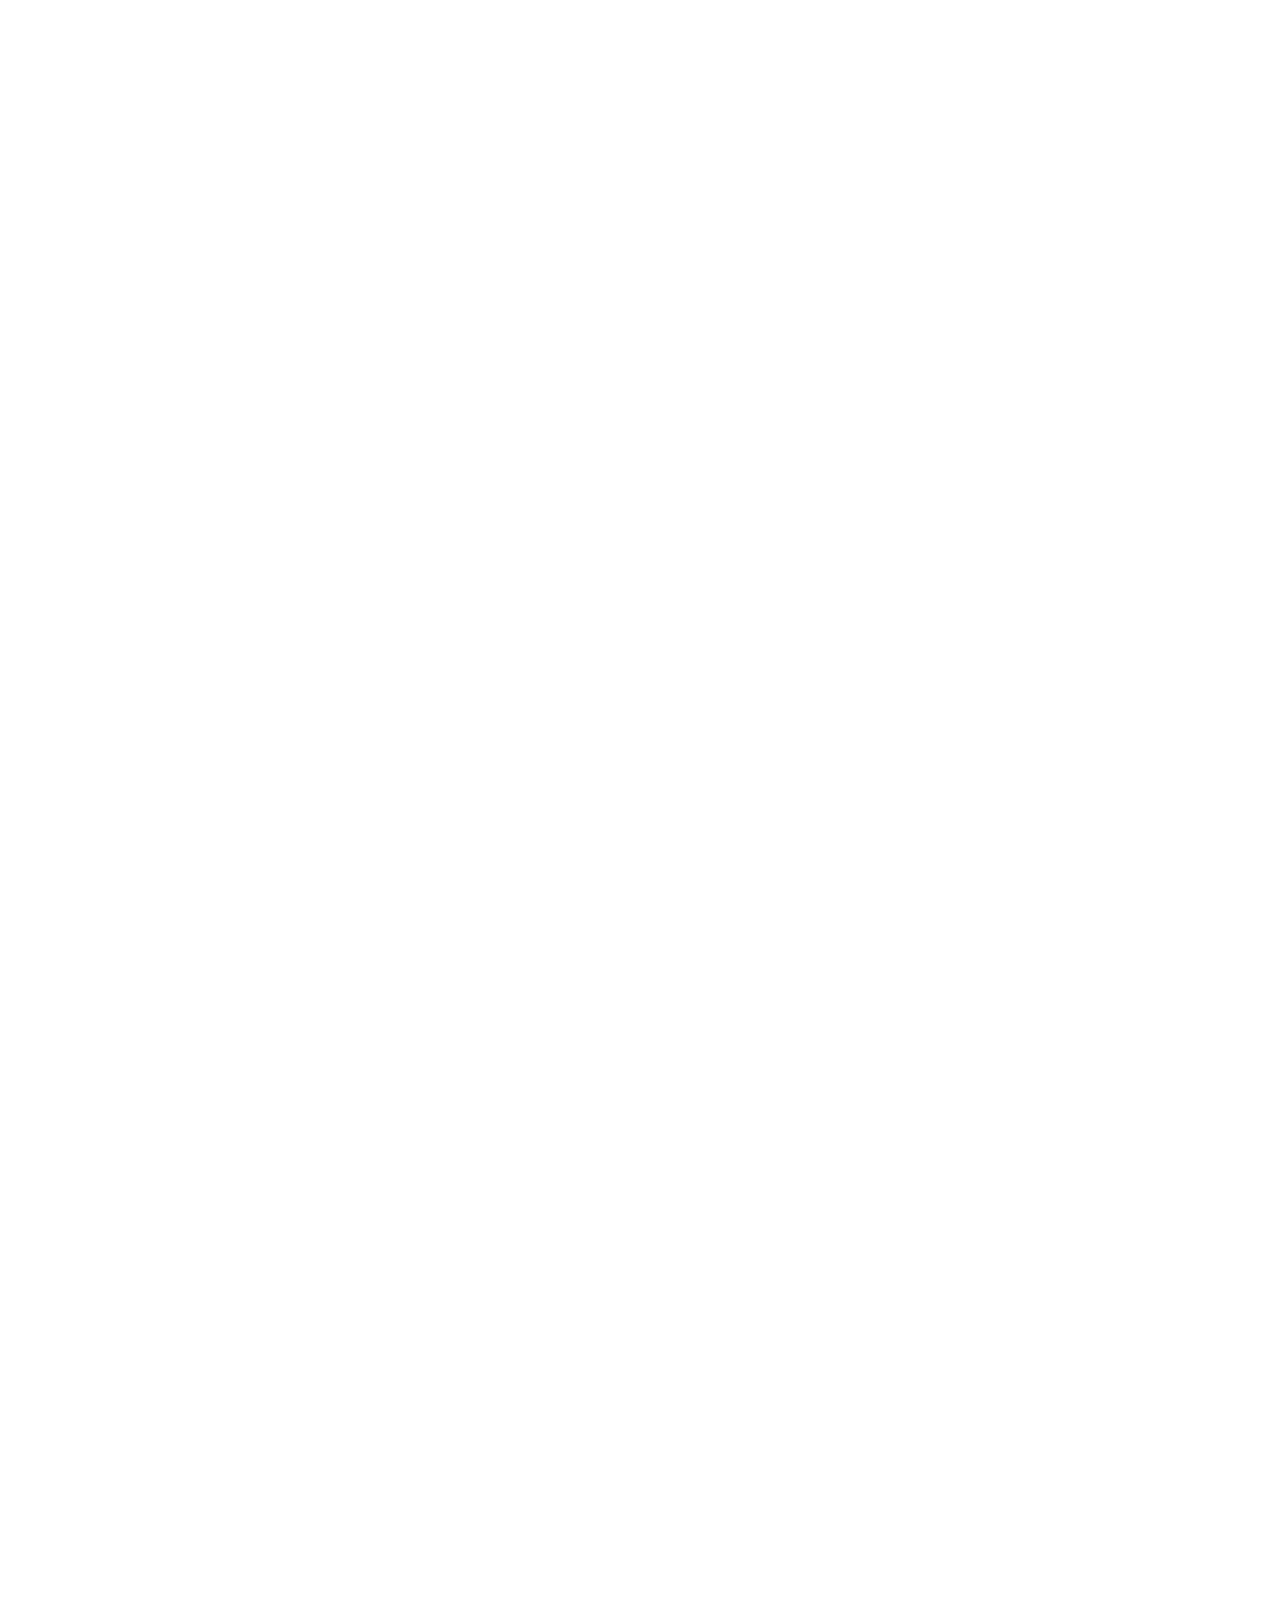
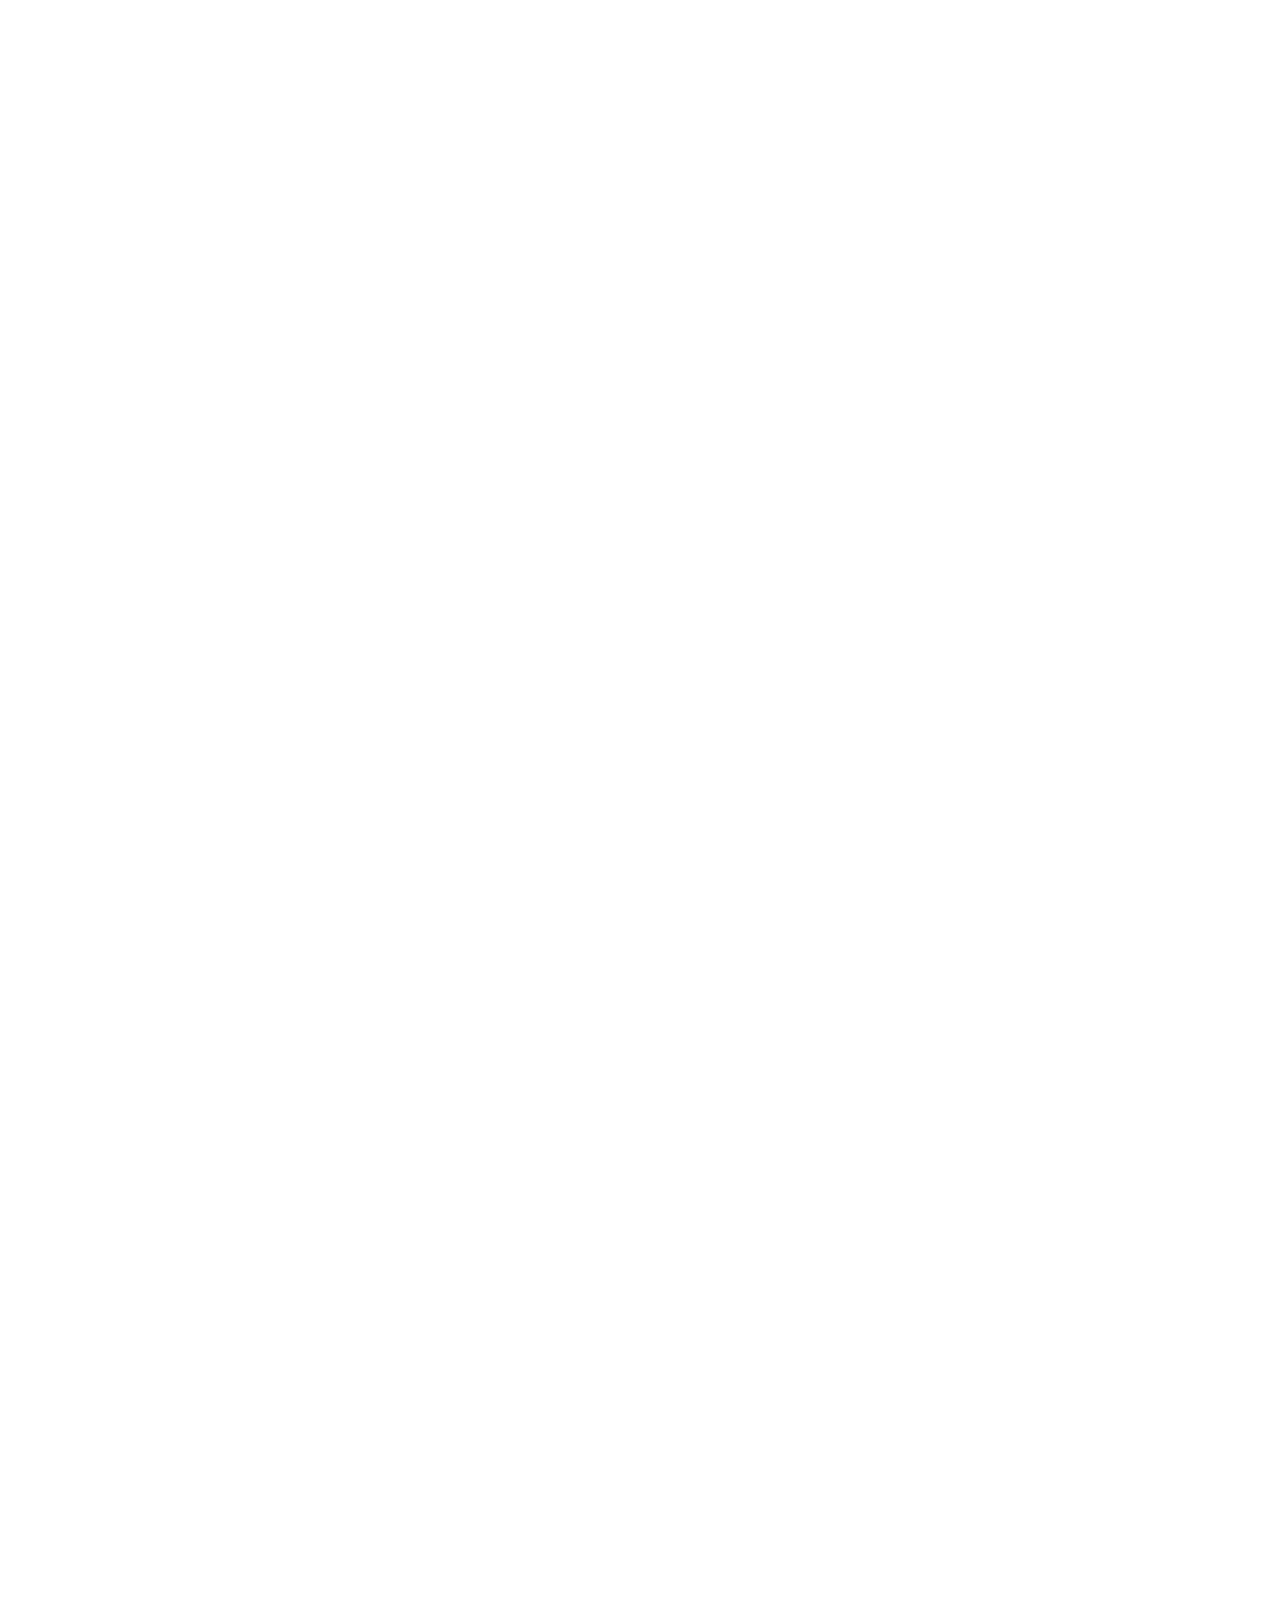
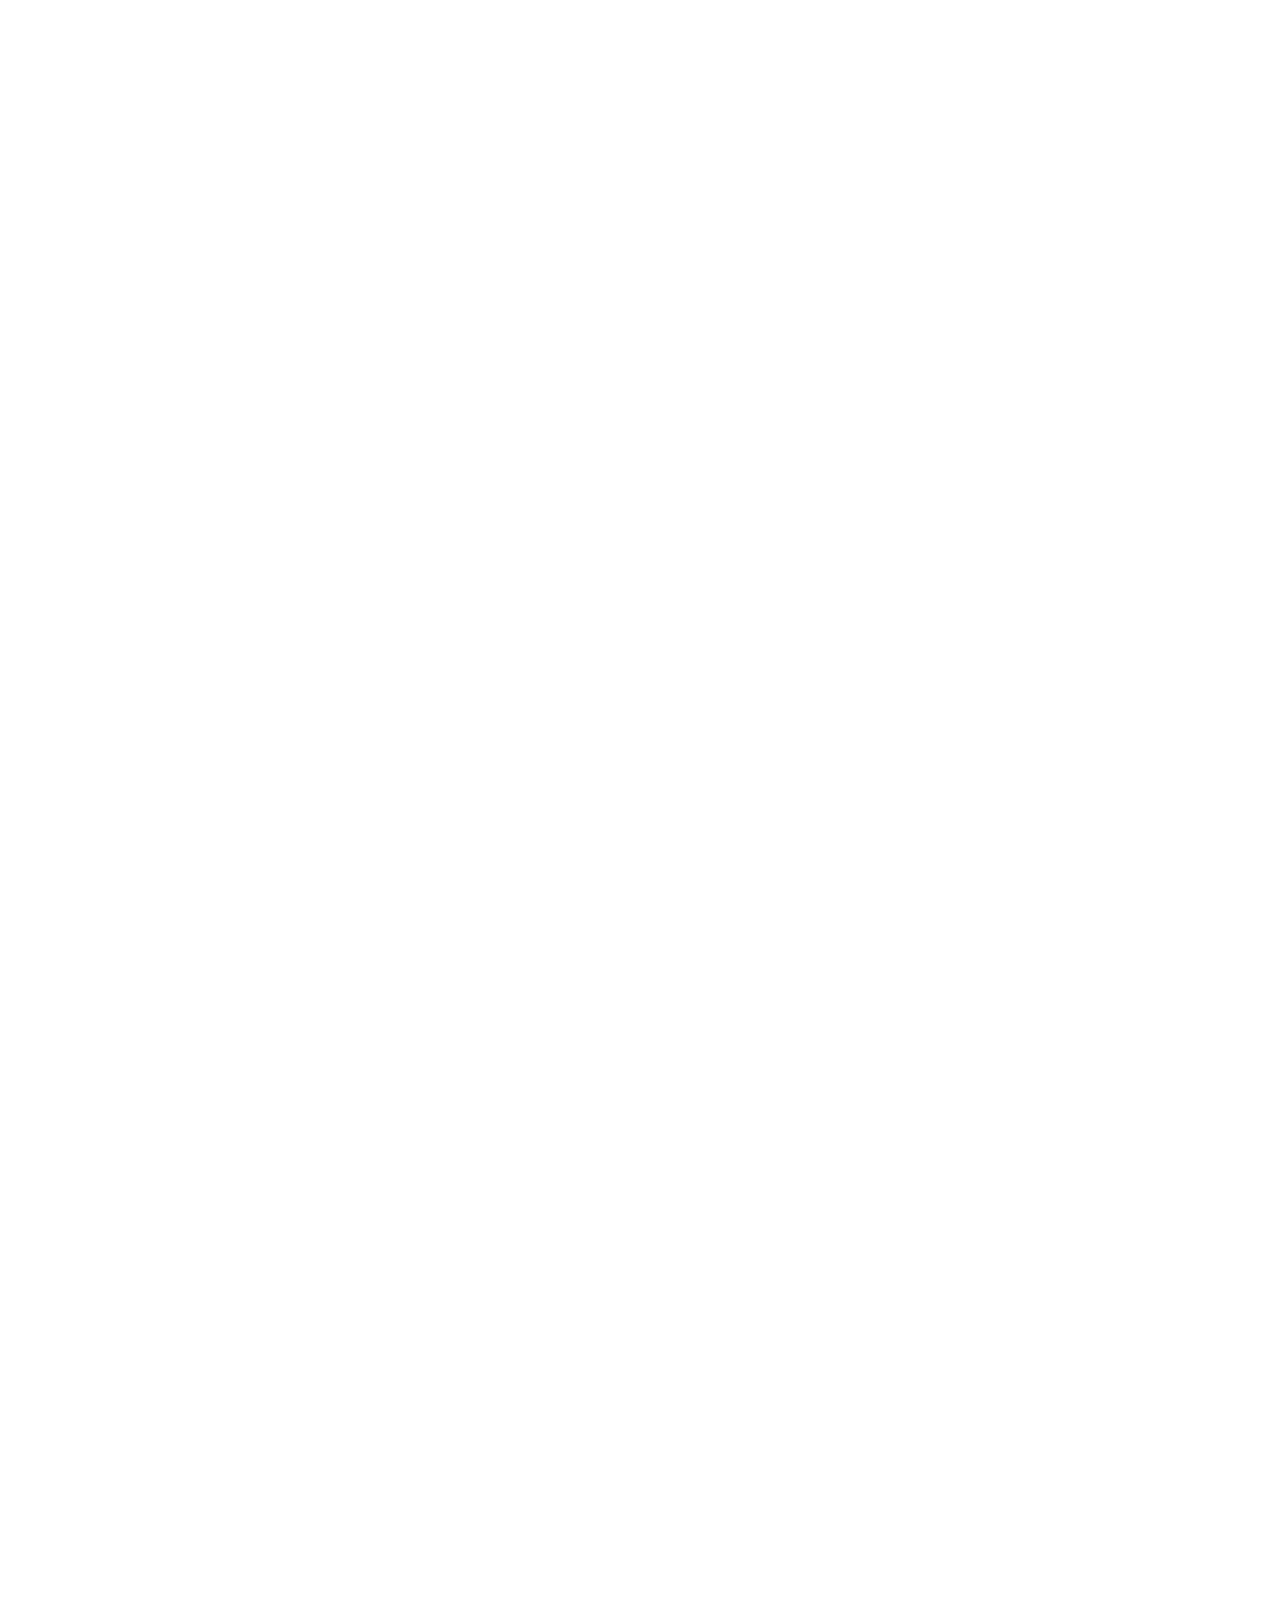
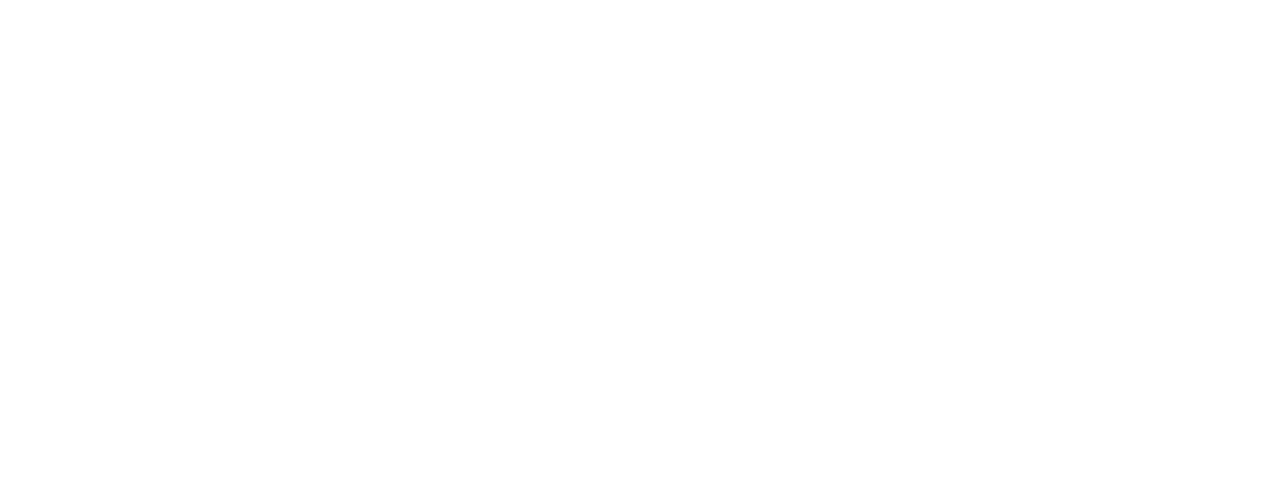
==== commit b15bb39c: "updated code" ====
--- a/code/LD/index.html
+++ b/code/LD/index.html
@@ -145,41 +145,53 @@
 			</h4>
 
 			<!-- Gallery -->
-			<div class="wrap-gallery-sidebar flex-w">
-				<a class="item-gallery-sidebar wrap-pic-w" href="images/photo-gallery-01.jpg" data-lightbox="gallery-footer">
-					<img src="images/photo-gallery-thumb-01.jpg" alt="GALLERY">
+			<div class="wrap-gallery-footer flex-w">
+				<a class="item-gallery-footer wrap-pic-w" href="images/gallery/1.jpg" data-lightbox="gallery-footer">
+					<img src="images/gallery/1.jpg" alt="GALLERY">
 				</a>
 
-				<a class="item-gallery-sidebar wrap-pic-w" href="images/photo-gallery-02.jpg" data-lightbox="gallery-footer">
-					<img src="images/photo-gallery-thumb-02.jpg" alt="GALLERY">
+				<a class="item-gallery-footer wrap-pic-w" href="images/gallery/2.jpg" data-lightbox="gallery-footer">
+					<img src="images/gallery/2.jpg" alt="GALLERY">
 				</a>
 
-				<a class="item-gallery-sidebar wrap-pic-w" href="images/photo-gallery-03.jpg" data-lightbox="gallery-footer">
-					<img src="images/photo-gallery-thumb-03.jpg" alt="GALLERY">
+				<a class="item-gallery-footer wrap-pic-w" href="images/gallery/3.jpg" data-lightbox="gallery-footer">
+					<img src="images/gallery/3.jpg" alt="GALLERY">
 				</a>
 
-				<a class="item-gallery-sidebar wrap-pic-w" href="images/photo-gallery-05.jpg" data-lightbox="gallery-footer">
-					<img src="images/photo-gallery-thumb-05.jpg" alt="GALLERY">
+				<a class="item-gallery-footer wrap-pic-w" href="images/gallery/4.jpg" data-lightbox="gallery-footer">
+					<img src="images/gallery/4.jpg" alt="GALLERY">
 				</a>
 
-				<a class="item-gallery-sidebar wrap-pic-w" href="images/photo-gallery-06.jpg" data-lightbox="gallery-footer">
-					<img src="images/photo-gallery-thumb-06.jpg" alt="GALLERY">
+				<a class="item-gallery-footer wrap-pic-w" href="images/gallery/5.jpg" data-lightbox="gallery-footer">
+					<img src="images/gallery/5.jpg" alt="GALLERY">
 				</a>
 
-				<a class="item-gallery-sidebar wrap-pic-w" href="images/photo-gallery-07.jpg" data-lightbox="gallery-footer">
-					<img src="images/photo-gallery-thumb-07.jpg" alt="GALLERY">
+				<a class="item-gallery-footer wrap-pic-w" href="images/gallery/6.jpg" data-lightbox="gallery-footer">
+					<img src="images/gallery/6.jpg" alt="GALLERY">
 				</a>
 
-				<a class="item-gallery-sidebar wrap-pic-w" href="images/photo-gallery-09.jpg" data-lightbox="gallery-footer">
-					<img src="images/photo-gallery-thumb-09.jpg" alt="GALLERY">
+				<a class="item-gallery-footer wrap-pic-w" href="images/gallery/7.jpg" data-lightbox="gallery-footer">
+					<img src="images/gallery/7.jpg" alt="GALLERY">
 				</a>
 
-				<a class="item-gallery-sidebar wrap-pic-w" href="images/photo-gallery-10.jpg" data-lightbox="gallery-footer">
-					<img src="images/photo-gallery-thumb-10.jpg" alt="GALLERY">
+				<a class="item-gallery-footer wrap-pic-w" href="images/gallery/8.jpg" data-lightbox="gallery-footer">
+					<img src="images/gallery/8.jpg" alt="GALLERY">
 				</a>
 
-				<a class="item-gallery-sidebar wrap-pic-w" href="images/photo-gallery-11.jpg" data-lightbox="gallery-footer">
-					<img src="images/photo-gallery-thumb-11.jpg" alt="GALLERY">
+				<a class="item-gallery-footer wrap-pic-w" href="images/gallery/9.jpg" data-lightbox="gallery-footer">
+					<img src="images/gallery/9.jpg" alt="GALLERY">
+				</a>
+
+				<a class="item-gallery-footer wrap-pic-w" href="images/gallery/10.jpg" data-lightbox="gallery-footer">
+					<img src="images/gallery/10.jpg" alt="GALLERY">
+				</a>
+
+				<a class="item-gallery-footer wrap-pic-w" href="images/gallery/11.jpg" data-lightbox="gallery-footer">
+					<img src="images/gallery/11.jpg" alt="GALLERY">
+				</a>
+
+				<a class="item-gallery-footer wrap-pic-w" href="images/gallery/12.jpg" data-lightbox="gallery-footer">
+					<img src="images/gallery/12.jpg" alt="GALLERY">
 				</a>
 			</div>
 		</div>
@@ -227,7 +239,7 @@
 					</div>
 				</div>
 
-				<div class="item-slick1 item3-slick1" style="background-image: url(images/slider4.jpg)">
+				<!-- <div class="item-slick1 item3-slick1" style="background-image: url(images/slider4.jpg)">
 					<div class="wrap-content-slide1 sizefull flex-col-c-m p-l-15 p-r-15 p-t-150 p-b-170">
 						<span class="caption1-slide1 txt1 t-center animated visible-false m-b-15" data-appear="rotateInDownLeft">
 							Welcome to
@@ -239,12 +251,12 @@
 
 						<div class="wrap-btn-slide1 animated visible-false" data-appear="rotateIn">
 							<!-- Button1 -->
-							<a href="menu.html" class="btn1 flex-c-m size1 txt3 trans-0-4">
+							<!-- <a href="menu.html" class="btn1 flex-c-m size1 txt3 trans-0-4">
 								Look Menu
 							</a>
 						</div>
 					</div>
-				</div>
+				</div> --> 
 
 			</div>
 
@@ -1139,17 +1151,17 @@
 					<ul class="m-b-70">
 						<li class="txt14 m-b-14">
 							<i class="fa fa-map-marker fs-16 dis-inline-block size19" aria-hidden="true"></i>
-							8th floor, 379 Hudson St, New York, NY 10018
+							Foody Restaurant
 						</li>
 
 						<li class="txt14 m-b-14">
 							<i class="fa fa-phone fs-16 dis-inline-block size19" aria-hidden="true"></i>
-							(+1) 96 716 6879
+							9955886622
 						</li>
 
 						<li class="txt14 m-b-14">
 							<i class="fa fa-envelope fs-13 dis-inline-block size19" aria-hidden="true"></i>
-							<a href="https://colorlib.com/cdn-cgi/l/email-protection" class="__cf_email__" data-cfemail="d9bab6b7adb8baad99aab0adbcf7bab6b4">[email&#160;protected]</a>
+							<a href="#" >contact@foodyrestaturant.com</a>
 						</li>
 					</ul>
 
@@ -1172,48 +1184,32 @@
 				<div class="col-sm-6 col-md-4 p-t-50">
 					<!-- - -->
 					<h4 class="txt13 m-b-33">
-						Latest twitter
+						Quick Links
 					</h4>
-
-					<div class="m-b-25">
-						<span class="fs-13 color2 m-r-5">
-							<i class="fa fa-twitter" aria-hidden="true"></i>
-						</span>
-						<a href="#" class="txt15">
-							@colorlib 
-						</a>
-
-						<p class="txt14 m-b-18">
-							Activello is a good option. It has a slider built into that displays the featured image in the slider.
-							<a href="#" class="txt15">
-								https://buff.ly/2zaSfAQ 
-							</a>
-						</p>
-
-						<span class="txt16">
-							21 Dec 2017
-						</span>
-					</div>
-
-					<div>
-						<span class="fs-13 color2 m-r-5">
-							<i class="fa fa-twitter" aria-hidden="true"></i>
-						</span>
-						<a href="#" class="txt15">
-							@colorlib 
-						</a>
-
-						<p class="txt14 m-b-18">
-							Activello is a good option. It has a slider built into that displays
-							<a href="#" class="txt15">
-								https://buff.ly/2zaSfAQ 
-							</a>
-						</p>
-
-						<span class="txt16">
-							21 Dec 2017
-						</span>
-					</div>
+					<ul class="m-b-70">
+						<li class="txt14 m-b-14">
+							<i class="fa fa-ticket fs-16 dis-inline-block size19" aria-hidden="true"></i>
+							Foody Restaurant
+						</li>
+
+						<li class="txt14 m-b-14">
+							<a href="home.html"><i class="fa fa-home" aria-hidden="true"></i> Home</a>
+						</li>
+
+						<li class="txt14 m-b-14">
+							<a href="about.html"><i class="fa fa-user" aria-hidden="true"></i> About</a>
+						</li>
+						<li class="txt14 m-b-14">
+							<a href="contact.html"><i class="fa fa-phone" aria-hidden="true"></i> Contact</a>
+						</li>
+						<li class="txt14 m-b-14">
+							<a href="reservation.html"><i class="fa fa-ticket" aria-hidden="true"></i> Reservation</a>
+						</li>
+						<li class="txt14 m-b-14">
+							<a href="menu.html"><i class="fa fa-cutlery" aria-hidden="true"></i> Menu</a>
+						</li>
+					</ul>
+					
 				</div>
 
 				<div class="col-sm-6 col-md-4 p-t-50">
@@ -1224,51 +1220,51 @@
 					
 					<!-- Gallery footer -->
 					<div class="wrap-gallery-footer flex-w">
-						<a class="item-gallery-footer wrap-pic-w" href="images/photo-gallery-01.jpg" data-lightbox="gallery-footer">
+						<a class="item-gallery-footer wrap-pic-w" href="images/gallery/1.jpg" data-lightbox="gallery-footer">
 							<img src="images/gallery/1.jpg" alt="GALLERY">
 						</a>
 
-						<a class="item-gallery-footer wrap-pic-w" href="images/photo-gallery-02.jpg" data-lightbox="gallery-footer">
+						<a class="item-gallery-footer wrap-pic-w" href="images/gallery/2.jpg" data-lightbox="gallery-footer">
 							<img src="images/gallery/2.jpg" alt="GALLERY">
 						</a>
 
-						<a class="item-gallery-footer wrap-pic-w" href="images/photo-gallery-03.jpg" data-lightbox="gallery-footer">
+						<a class="item-gallery-footer wrap-pic-w" href="images/gallery/3.jpg" data-lightbox="gallery-footer">
 							<img src="images/gallery/3.jpg" alt="GALLERY">
 						</a>
 
-						<a class="item-gallery-footer wrap-pic-w" href="images/photo-gallery-04.jpg" data-lightbox="gallery-footer">
+						<a class="item-gallery-footer wrap-pic-w" href="images/gallery/4.jpg" data-lightbox="gallery-footer">
 							<img src="images/gallery/4.jpg" alt="GALLERY">
 						</a>
 
-						<a class="item-gallery-footer wrap-pic-w" href="images/photo-gallery-05.jpg" data-lightbox="gallery-footer">
+						<a class="item-gallery-footer wrap-pic-w" href="images/gallery/5.jpg" data-lightbox="gallery-footer">
 							<img src="images/gallery/5.jpg" alt="GALLERY">
 						</a>
 
-						<a class="item-gallery-footer wrap-pic-w" href="images/photo-gallery-06.jpg" data-lightbox="gallery-footer">
-							<img src="images/photo-gallery-thumb-06.jpg" alt="GALLERY">
-						</a>
-
-						<a class="item-gallery-footer wrap-pic-w" href="images/photo-gallery-07.jpg" data-lightbox="gallery-footer">
+						<a class="item-gallery-footer wrap-pic-w" href="images/gallery/6.jpg" data-lightbox="gallery-footer">
+							<img src="images/gallery/6.jpg" alt="GALLERY">
+						</a>
+
+						<a class="item-gallery-footer wrap-pic-w" href="images/gallery/7.jpg" data-lightbox="gallery-footer">
 							<img src="images/gallery/7.jpg" alt="GALLERY">
 						</a>
 
-						<a class="item-gallery-footer wrap-pic-w" href="images/photo-gallery-08.jpg" data-lightbox="gallery-footer">
+						<a class="item-gallery-footer wrap-pic-w" href="images/gallery/8.jpg" data-lightbox="gallery-footer">
 							<img src="images/gallery/8.jpg" alt="GALLERY">
 						</a>
 
-						<a class="item-gallery-footer wrap-pic-w" href="images/photo-gallery-09.jpg" data-lightbox="gallery-footer">
+						<a class="item-gallery-footer wrap-pic-w" href="images/gallery/9.jpg" data-lightbox="gallery-footer">
 							<img src="images/gallery/9.jpg" alt="GALLERY">
 						</a>
 
-						<a class="item-gallery-footer wrap-pic-w" href="images/photo-gallery-10.jpg" data-lightbox="gallery-footer">
+						<a class="item-gallery-footer wrap-pic-w" href="images/gallery/10.jpg" data-lightbox="gallery-footer">
 							<img src="images/gallery/10.jpg" alt="GALLERY">
 						</a>
 
-						<a class="item-gallery-footer wrap-pic-w" href="images/photo-gallery-11.jpg" data-lightbox="gallery-footer">
+						<a class="item-gallery-footer wrap-pic-w" href="images/gallery/11.jpg" data-lightbox="gallery-footer">
 							<img src="images/gallery/11.jpg" alt="GALLERY">
 						</a>
 
-						<a class="item-gallery-footer wrap-pic-w" href="images/photo-gallery-12.jpg" data-lightbox="gallery-footer">
+						<a class="item-gallery-footer wrap-pic-w" href="images/gallery/12.jpg" data-lightbox="gallery-footer">
 							<img src="images/gallery/12.jpg" alt="GALLERY">
 						</a>
 					</div>
@@ -1280,16 +1276,16 @@
 		<div class="end-footer bg2">
 			<div class="container">
 				<div class="flex-sb-m flex-w p-t-22 p-b-22">
-					<div class="p-t-5 p-b-5">
+					<!-- <div class="p-t-5 p-b-5">
 						<a href="#" class="fs-15 c-white"><i class="fa fa-tripadvisor" aria-hidden="true"></i></a>
 						<a href="#" class="fs-15 c-white"><i class="fa fa-facebook m-l-18" aria-hidden="true"></i></a>
 						<a href="#" class="fs-15 c-white"><i class="fa fa-twitter m-l-18" aria-hidden="true"></i></a>
-					</div>
-
-					<div class="txt17 p-r-20 p-t-5 p-b-5">
-						@ 2017 Colorlib. 
+					</div> -->
+
+					<div class="txt17 p-r-20 p-t-5 p-b-5">Copyright
+						@ 2018 Foody Restaurant. 
 						<a href="#" class="txt18">
-							Get The Theme
+							
 						</a>
 					</div>
 				</div>
--- a/code/LD/css/main.css
+++ b/code/LD/css/main.css
@@ -452,7 +452,7 @@
   top: 0;
   left: 0;
   z-index: 100;
-  border-top: 5px solid #ec1d25;
+  border-top: 5px solid #FF8000;
 }
 
 .wrap_header {
@@ -536,8 +536,8 @@
 }
 
 .main_menu > li > a {
-  font-family: bold;
-  font-weight: 400;
+  font-family: poppins;
+  font-weight: 600;
   font-size: 14px;
   text-transform: uppercase;
   color: white;
@@ -546,6 +546,8 @@
 
 .header-fixed .main_menu > li > a {
   color: black;
+  font-family:poppins;
+  font-weight:400px;
 }
 
 .main_menu > li:hover > a {
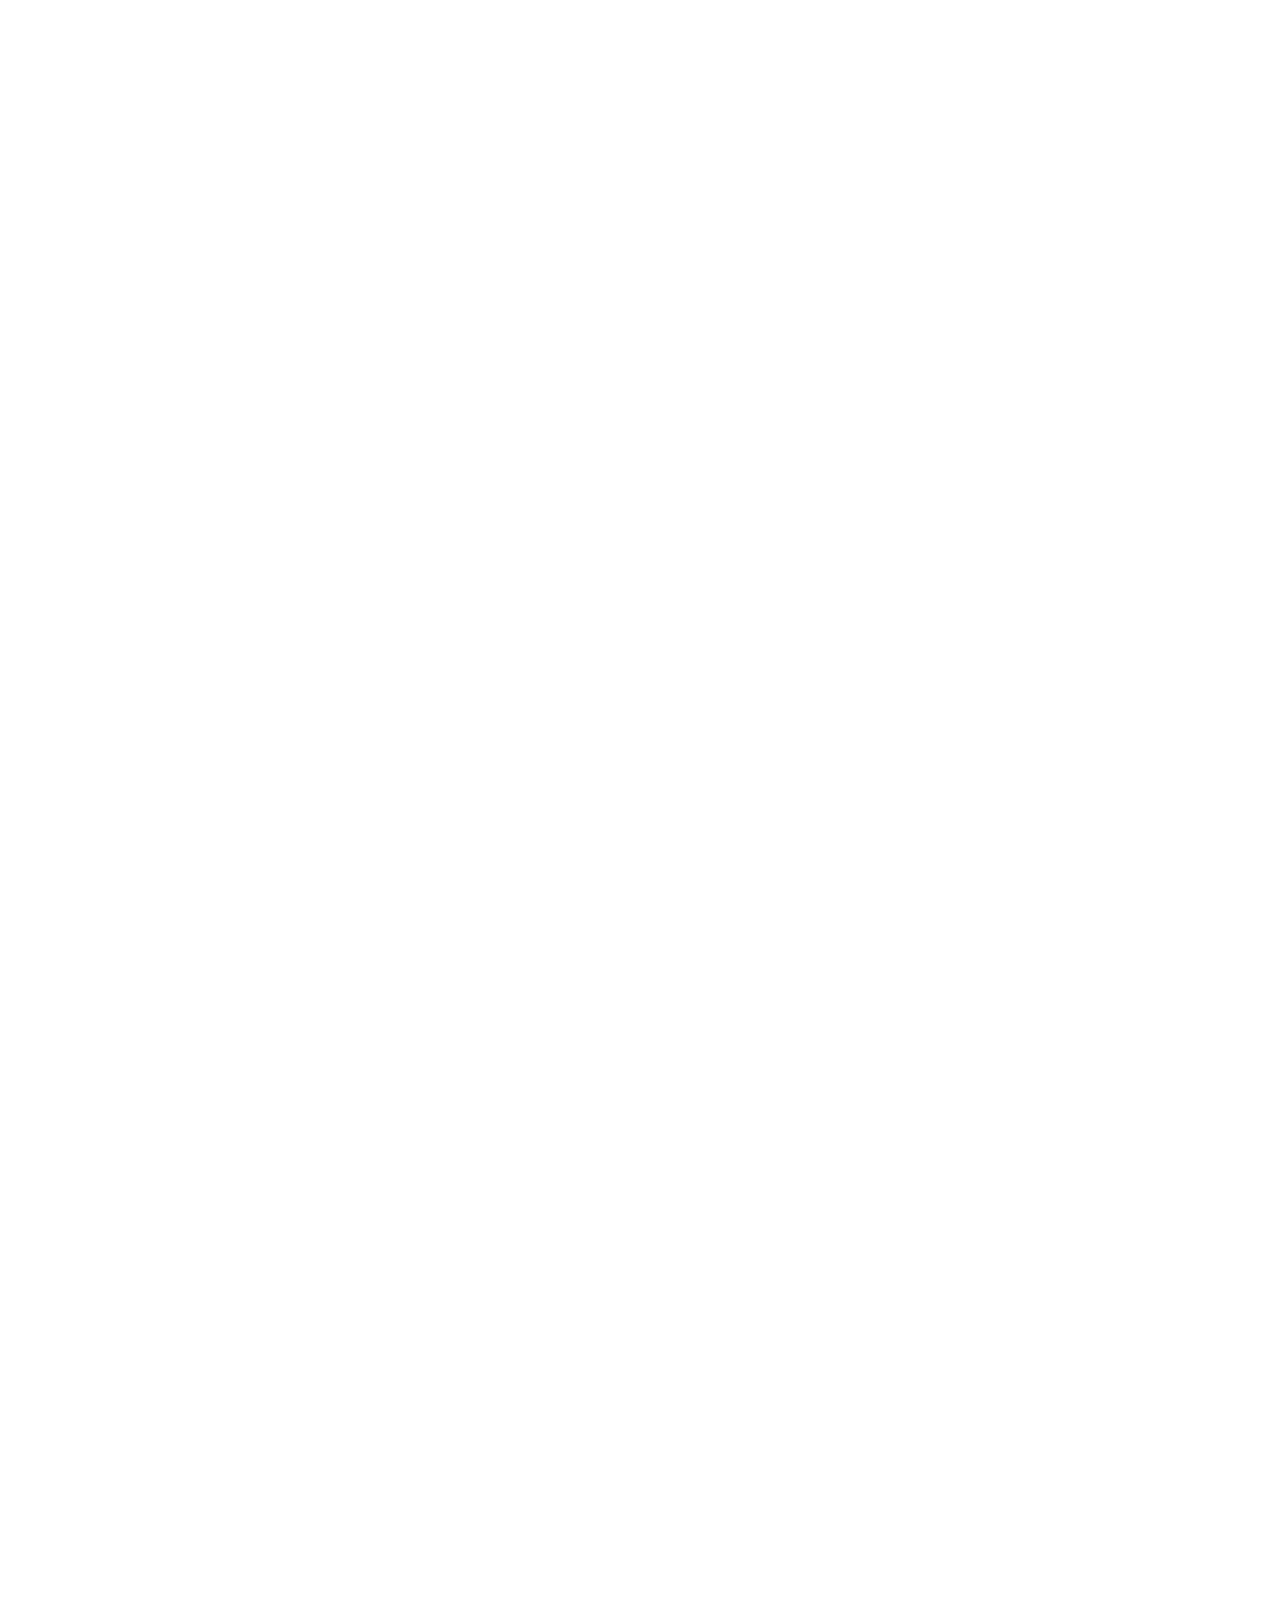
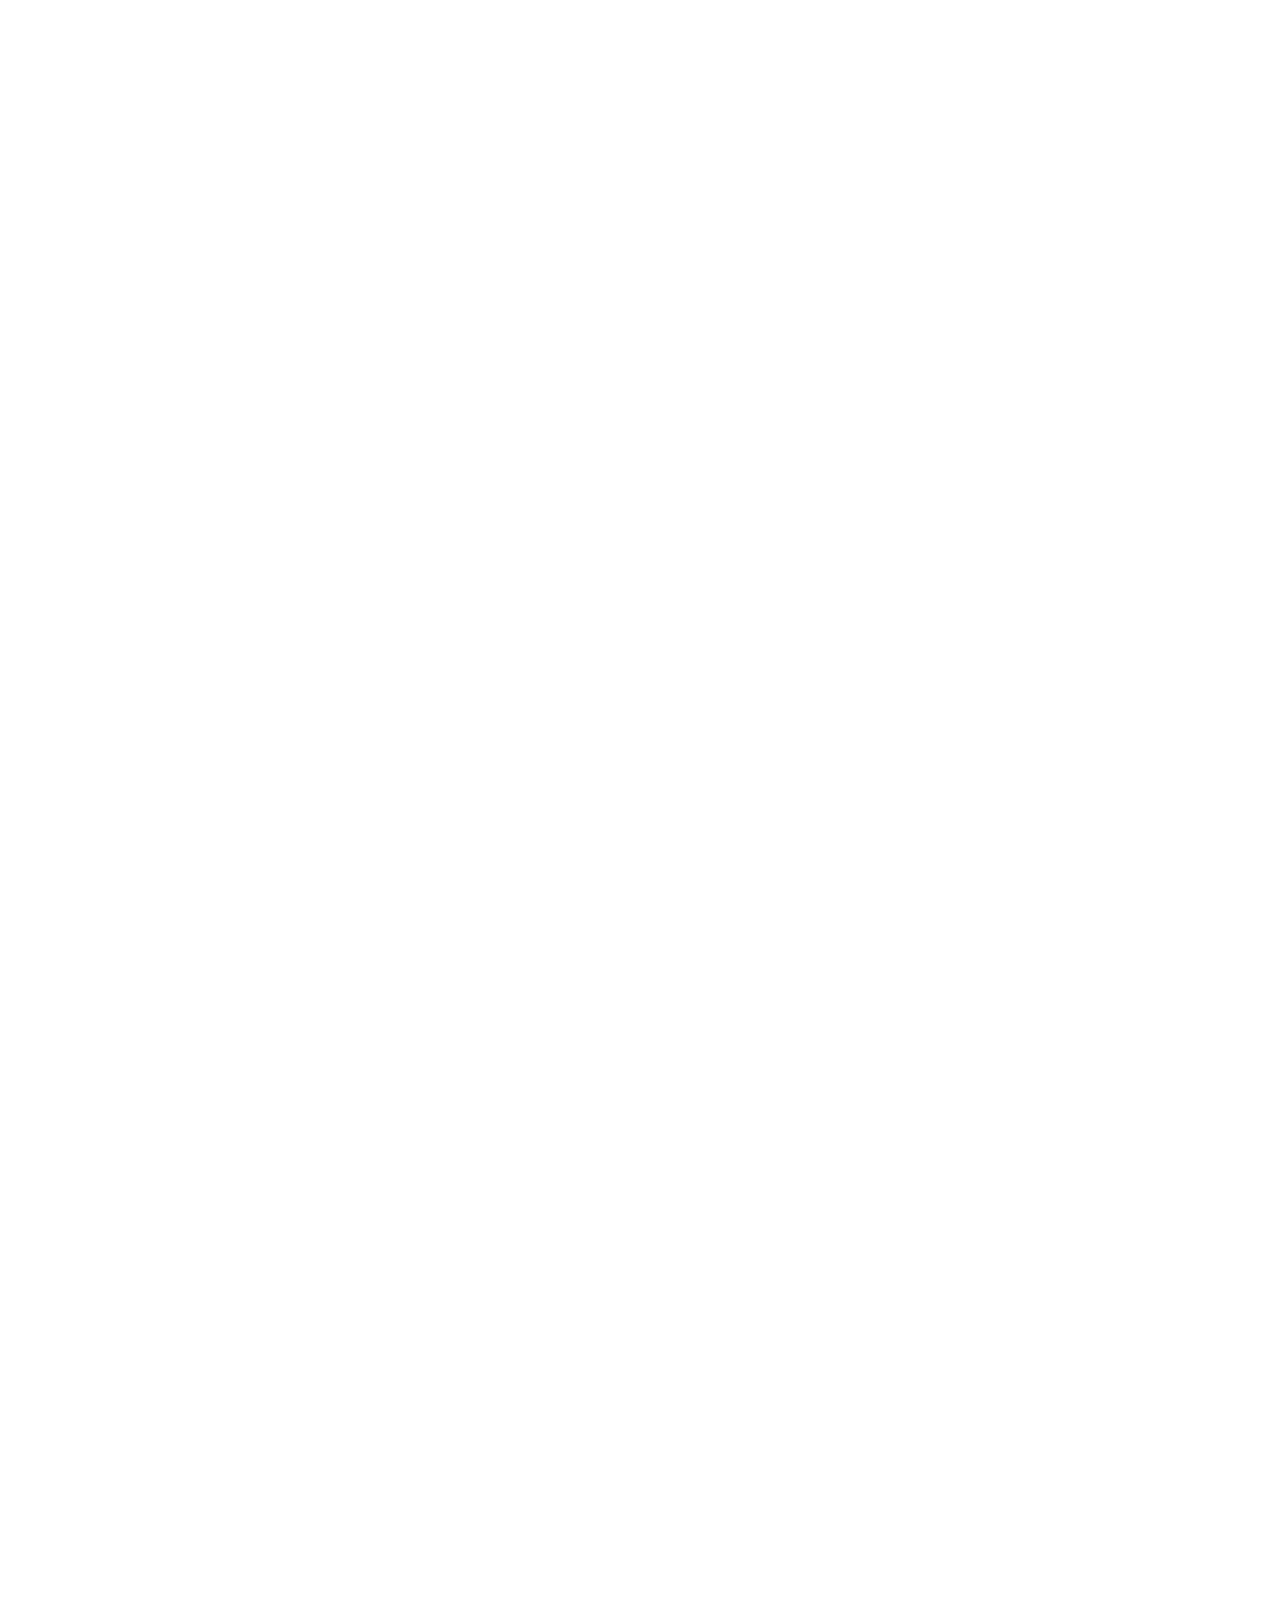
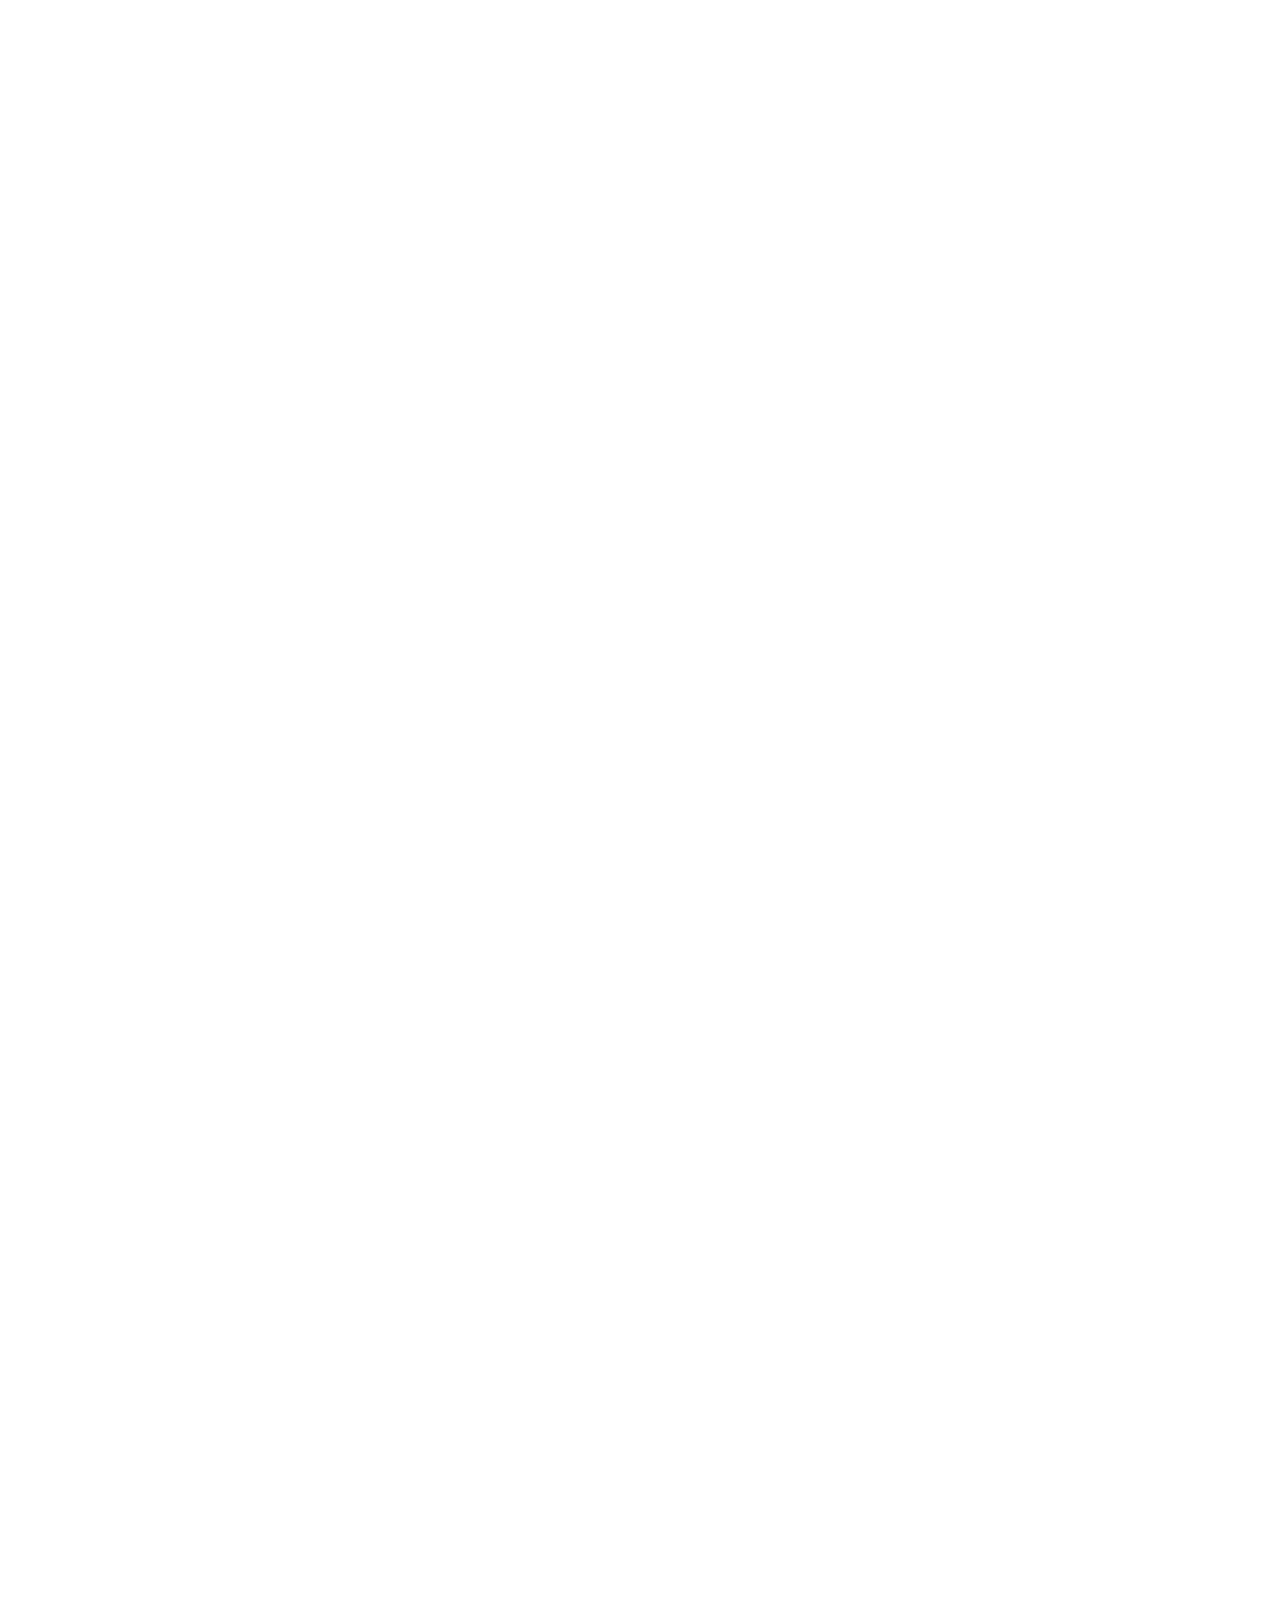
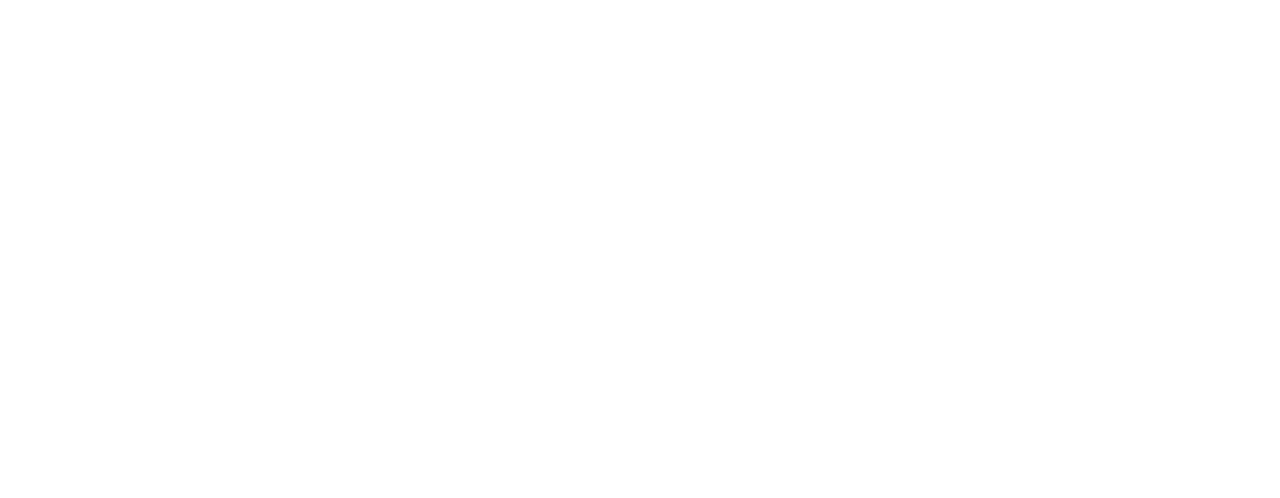
==== commit 7ca08f55: "updated all pages code" ====
--- a/code/LD/index.html
+++ b/code/LD/index.html
@@ -4,12 +4,13 @@
 
  <meta http-equiv="Content-Type" content="text/html; charset=utf-8" />
 <head>
-	<title>Home</title>
+	<title>Food Corner</title>
 	<meta charset="UTF-8">
 	<!-- <meta name="viewport" content="width=device-width, initial-scale=1"> -->
 	<meta name="viewport" content="width=device-width, initial-scale=1">
 <!--===============================================================================================-->	
-	<link rel="icon" type="image/png" href="images/icons/dl2.png"/>
+
+	<link rel="icon" type="image/png" href="images/icons/icon1.png" sizes="114x114">
 <!--===============================================================================================-->
 	<link rel="stylesheet" type="text/css" href="vendor/bootstrap/css/bootstrap.min.css">
 <!--===============================================================================================-->
@@ -46,7 +47,8 @@
 					<!-- Logo -->		
 					<div class="logo">
 						<a href="index.html">
-							<img src="images/icons/dl2.png" alt="IMG-LOGO" data-logofixed="images/icons/dl2.png">
+							<img src="images/icons/logo7.png" alt="IMG-LOGO" data-logofixed="images/icons/logo7.png">
+							<!-- <h6 style="color:orange; font-size:10px;">Food Corner</h6> -->
 						</a>
 					</div>
 
@@ -208,7 +210,7 @@
 						</span>
 
 						<h2 class="caption2-slide1 tit1 t-center animated visible-false m-b-37" data-appear="fadeInUp">
-							 Restaurant
+							 Food Corner
 						</h2>
 
 						<div class="wrap-btn-slide1 animated visible-false" data-appear="zoomIn">
@@ -227,7 +229,7 @@
 						</span>
 
 						<h2 class="caption2-slide1 tit1 t-center animated visible-false m-b-37" data-appear="lightSpeedIn" >
-							Restaurant
+							Food Corner
 						</h2>
 
 						<div class="wrap-btn-slide1 animated visible-false" data-appear="slideInUp">
@@ -239,24 +241,24 @@
 					</div>
 				</div>
 
-				<!-- <div class="item-slick1 item3-slick1" style="background-image: url(images/slider4.jpg)">
+			<div class="item-slick1 item3-slick1" style="background-image: url(images/slider4.jpg)">
 					<div class="wrap-content-slide1 sizefull flex-col-c-m p-l-15 p-r-15 p-t-150 p-b-170">
 						<span class="caption1-slide1 txt1 t-center animated visible-false m-b-15" data-appear="rotateInDownLeft">
 							Welcome to
 						</span>
 
 						<h2 class="caption2-slide1 tit1 t-center animated visible-false m-b-37" data-appear="rotateInUpRight">
-							Restaurant
+							Food Corner
 						</h2>
 
 						<div class="wrap-btn-slide1 animated visible-false" data-appear="rotateIn">
 							<!-- Button1 -->
-							<!-- <a href="menu.html" class="btn1 flex-c-m size1 txt3 trans-0-4">
+							<a href="menu.html" class="btn1 flex-c-m size1 txt3 trans-0-4">
 								Look Menu
 							</a>
 						</div>
 					</div>
-				</div> --> 
+				</div> 
 
 			</div>
 
@@ -271,7 +273,7 @@
 				<div class="col-md-6 p-t-45 p-b-30">
 					<div class="wrap-text-welcome t-center">
 						<span class="tit2 t-center">
-							LD Restaurant
+							Food Corner
 						</span>
 
 						<h3 class="tit3 t-center m-b-35 m-t-5">
@@ -306,7 +308,7 @@
 			</span>
 
 			<h3 class="tit4 t-center p-l-15 p-r-15 p-t-3">
-				LD Restaurant
+				Food Corner
 			</h3>
 		</div>
 
@@ -1151,7 +1153,7 @@
 					<ul class="m-b-70">
 						<li class="txt14 m-b-14">
 							<i class="fa fa-map-marker fs-16 dis-inline-block size19" aria-hidden="true"></i>
-							Foody Restaurant
+							Food Corner
 						</li>
 
 						<li class="txt14 m-b-14">
@@ -1161,7 +1163,7 @@
 
 						<li class="txt14 m-b-14">
 							<i class="fa fa-envelope fs-13 dis-inline-block size19" aria-hidden="true"></i>
-							<a href="#" >contact@foodyrestaturant.com</a>
+							<a href="#" >contact@foodcorner.com</a>
 						</li>
 					</ul>
 
@@ -1188,8 +1190,8 @@
 					</h4>
 					<ul class="m-b-70">
 						<li class="txt14 m-b-14">
-							<i class="fa fa-ticket fs-16 dis-inline-block size19" aria-hidden="true"></i>
-							Foody Restaurant
+							<h4>
+							Food Corner</h4>
 						</li>
 
 						<li class="txt14 m-b-14">
@@ -1283,7 +1285,7 @@
 					</div> -->
 
 					<div class="txt17 p-r-20 p-t-5 p-b-5">Copyright
-						@ 2018 Foody Restaurant. 
+						@ 2018 Food Corner 
 						<a href="#" class="txt18">
 							
 						</a>
@@ -1305,7 +1307,7 @@
 	<div id="dropDownSelect1"></div>
 
 	<!-- Modal Video 01-->
-	<div class="modal fade" id="modal-video-01" tabindex="-1" role="dialog" aria-hidden="true">
+	<!-- <div class="modal fade" id="modal-video-01" tabindex="-1" role="dialog" aria-hidden="true">
 		
 		<div class="modal-dialog" role="document" data-dismiss="modal">
 			<div class="close-mo-video-01 trans-0-4" data-dismiss="modal" aria-label="Close">&times;</div>
@@ -1317,12 +1319,13 @@
 				</div>
 			</div>
 		</div>
-	</div>
+	</div>-->
 
 
 
 <!--===============================================================================================-->	
-	<script data-cfasync="false" src="../../cdn-cgi/scripts/5c5dd728/cloudflare-static/email-decode.min.js"></script><script type="text/javascript" src="vendor/jquery/jquery-3.2.1.min.js"></script>
+	<!-- <script data-cfasync="false" src="../../cdn-cgi/scripts/5c5dd728/cloudflare-static/email-decode.min.js"></script>-->
+	<script type="text/javascript" src="vendor/jquery/jquery-3.2.1.min.js"></script>
 <!--===============================================================================================-->
 	<script type="text/javascript" src="vendor/animsition/js/animsition.min.js"></script>
 <!--===============================================================================================-->
@@ -1350,5 +1353,5 @@
 
 </body>
 
-<!-- Mirrored from colorlib.com/etc/pato/ by HTTrack Website Copier/3.x [XR&CO'2014], Wed, 29 Aug 2018 04:23:13 GMT -->
+
 </html>--- a/code/LD/css/main.css
+++ b/code/LD/css/main.css
@@ -62,15 +62,15 @@
 }
 
 body, html {
-	height: 100%;
-	font-family: Montserrat, sans-serif;
+  height: 100%;
+  font-family: Montserrat, sans-serif;
   font-weight: 400;
 }
 
 /* ------------------------------------ */
 a {
 	font-family: Montserrat;
-  font-weight: 400;
+    font-weight: 400;
 	font-size: 15px;
 	line-height: 1.7;
 	color: #666666;
@@ -97,7 +97,7 @@
 
 p {
 	font-family: Montserrat;
-  font-weight: 400;
+    font-weight: 400;
 	font-size: 15px;
 	line-height: 1.7;
 	color: #666666;
@@ -466,7 +466,7 @@
   height: 100%;
   background-color: transparent;
   justify-content: space-between;
-  align-items: center;
+  /* align-items: center; */
 }
 
 .header-fixed .wrap-menu-header {
@@ -480,7 +480,7 @@
 -----------------------------------------------------------
 */
 .logo {
-  height: 50px;
+  height: 80px;
 }
 
 .logo > a{
@@ -489,8 +489,8 @@
 }
 
 .logo > a > img {
-  width: auto;
-  max-height: 100%;
+  width: 100px;
+  height: 100px;
   vertical-align: middle;
 }
 
@@ -524,11 +524,13 @@
 }
 
 .main_menu li {
+  font-family: poppins;
   display: block;
   position: relative;
 }
 
 .main_menu > li {
+  font-family: poppins;
   padding-top: 10px;  
   padding-bottom: 10px; 
   margin-left: 10px;
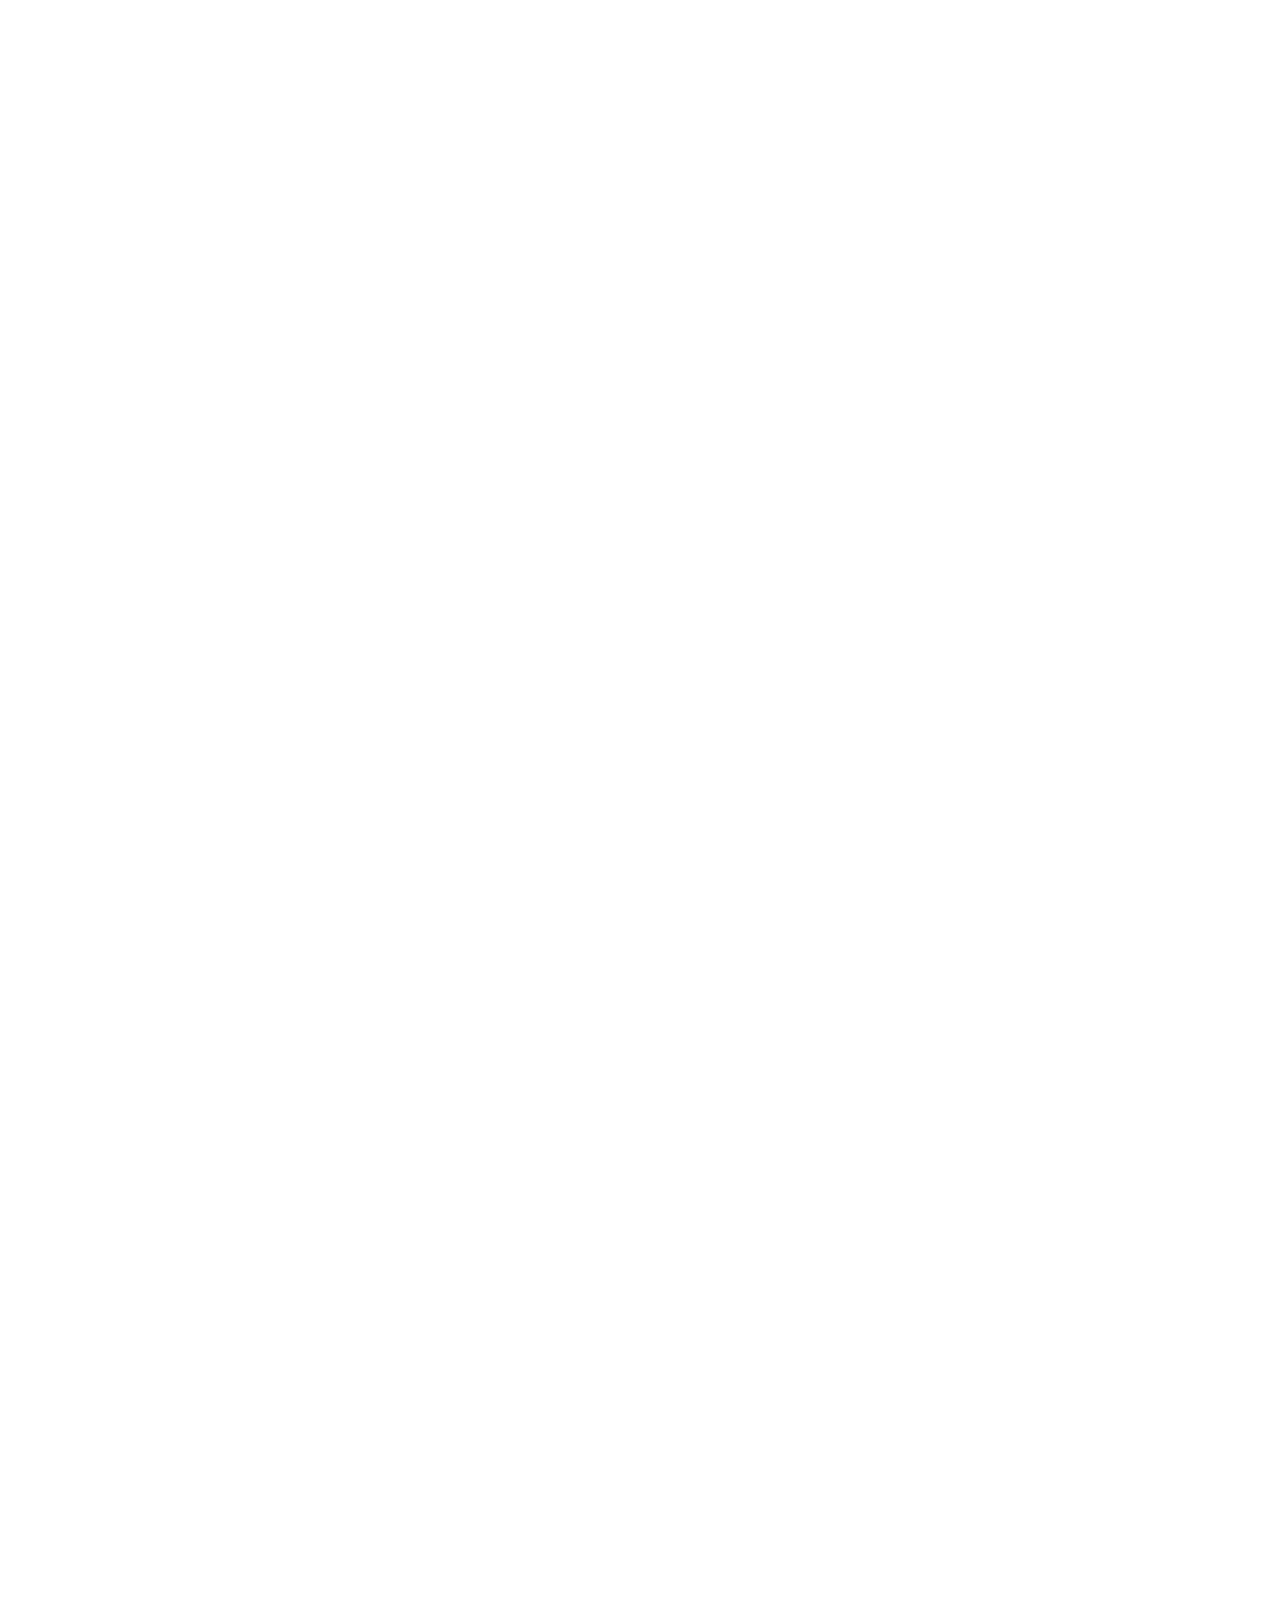
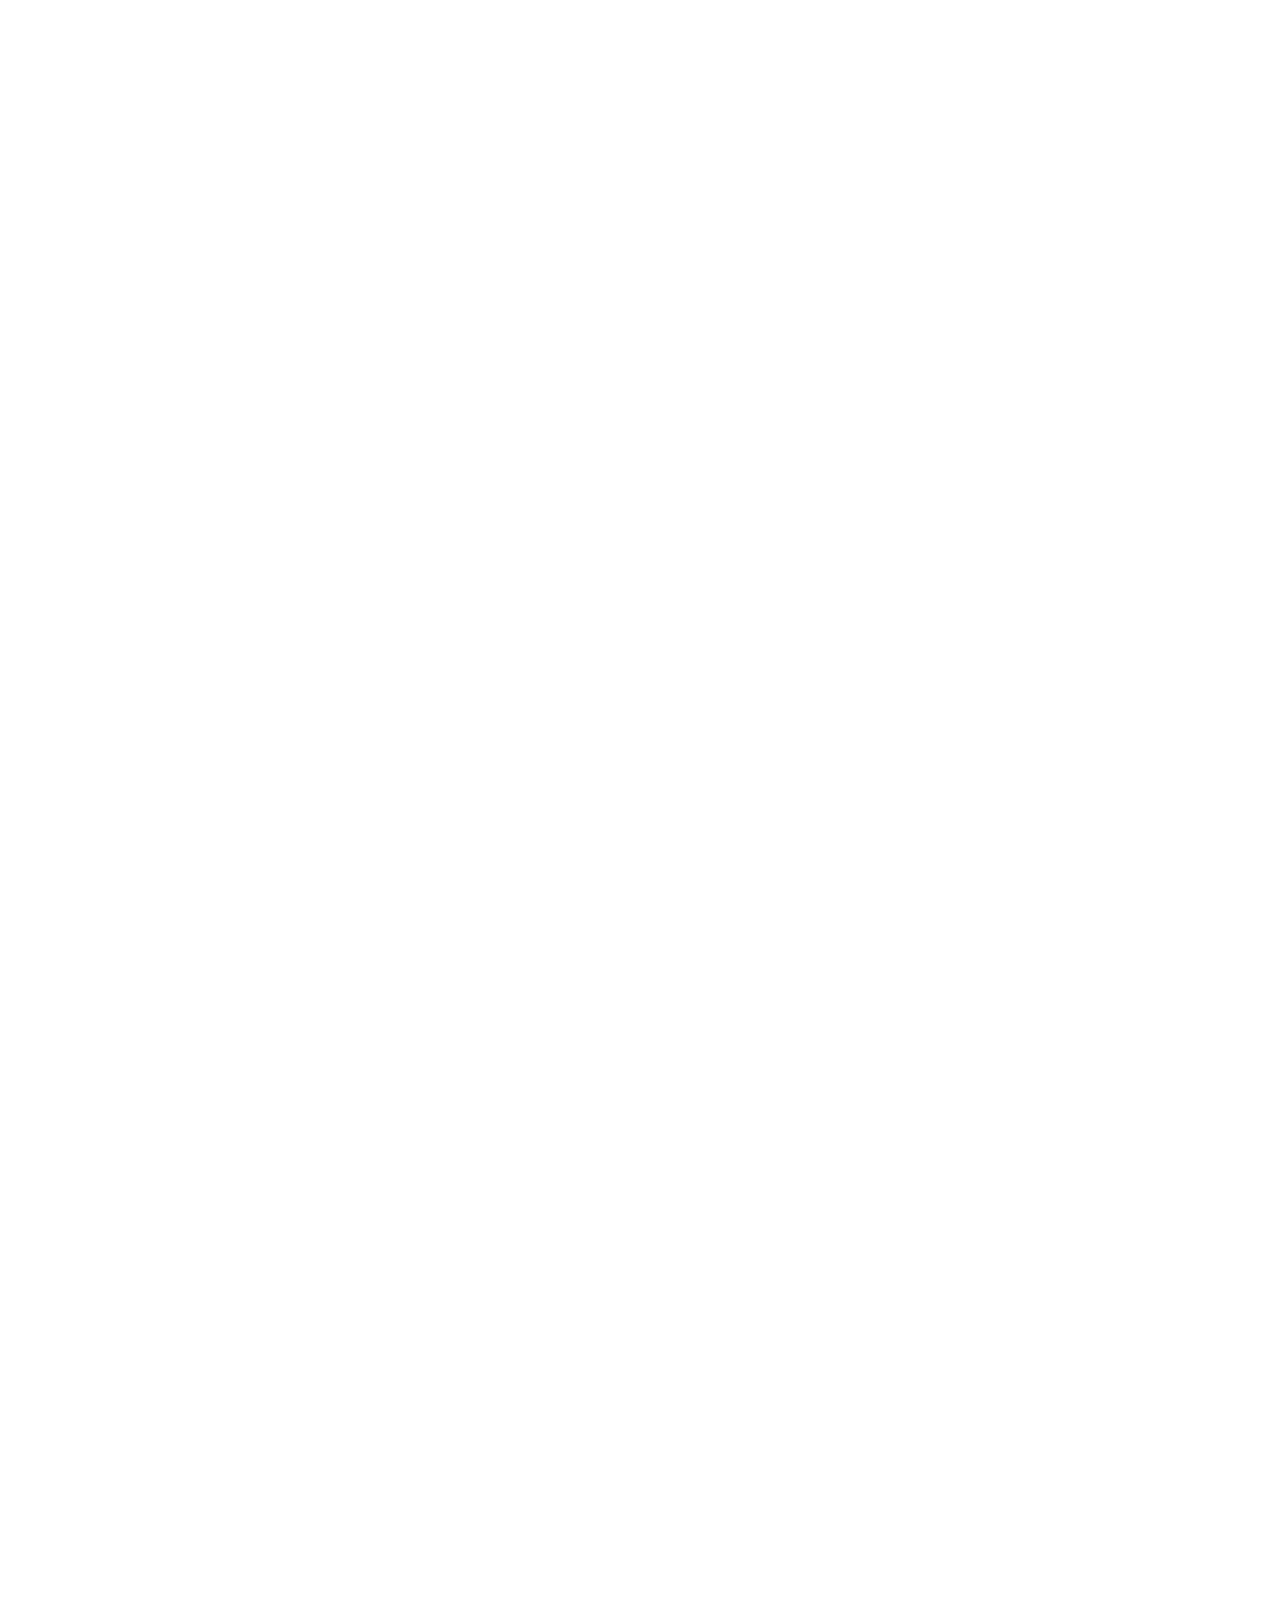
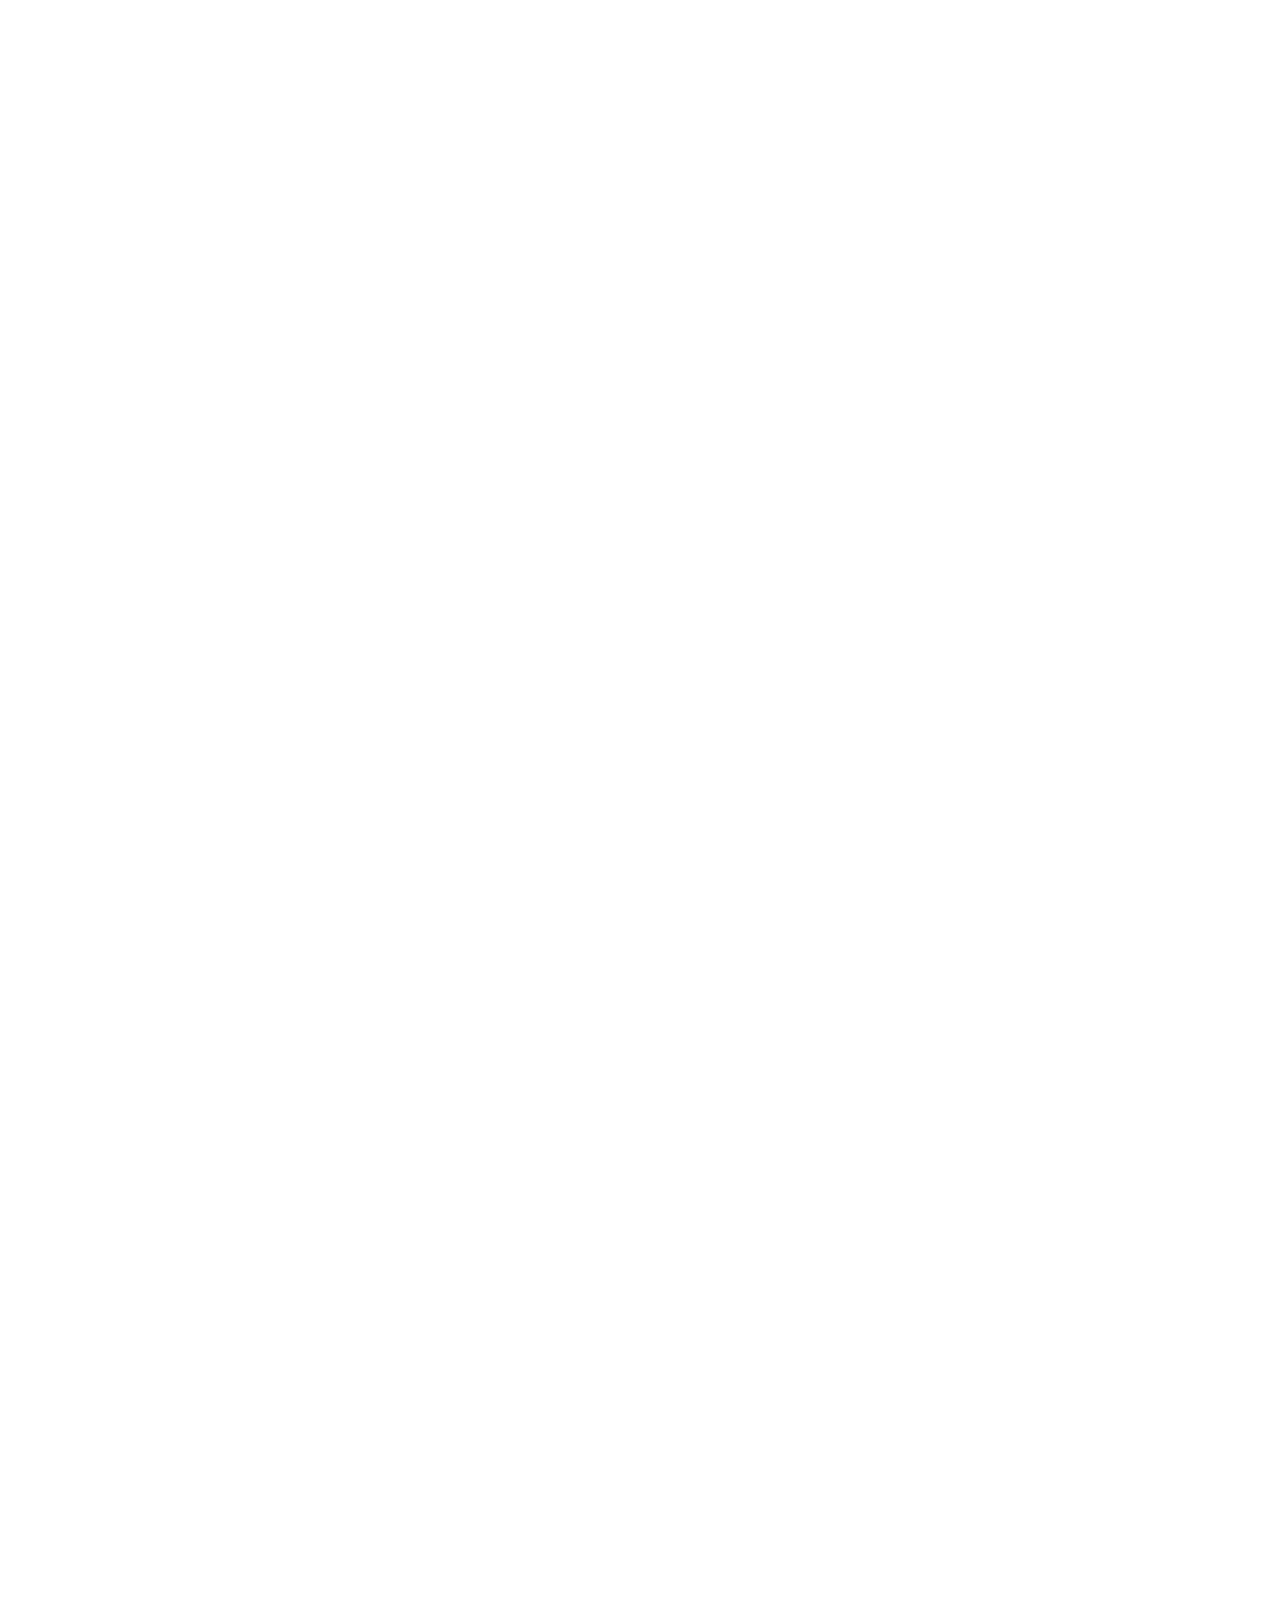
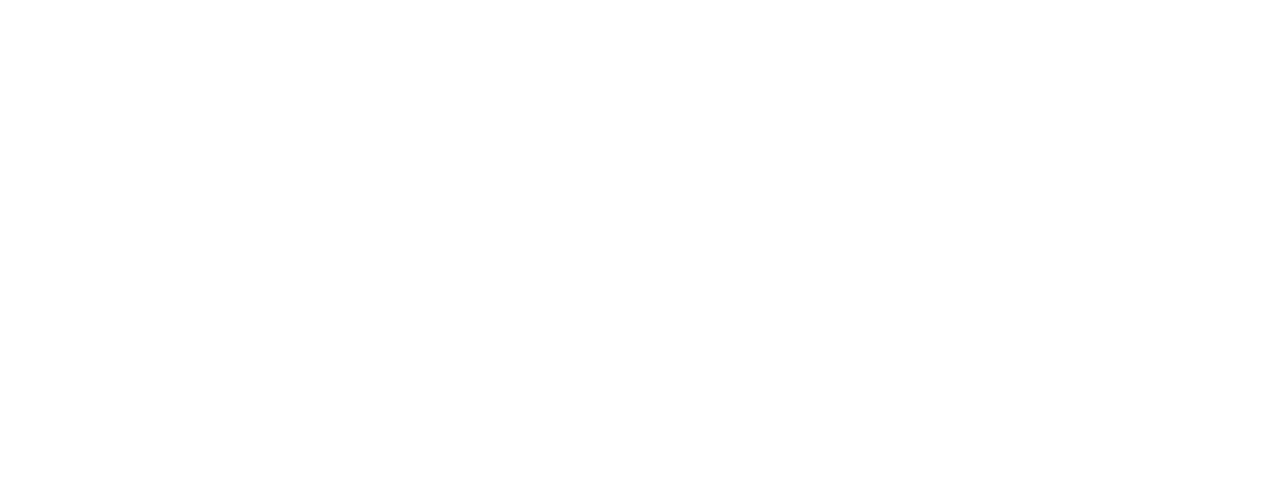
==== commit 476efea0: "complete code" ====
--- a/code/LD/index.html
+++ b/code/LD/index.html
@@ -4,13 +4,13 @@
 
  <meta http-equiv="Content-Type" content="text/html; charset=utf-8" />
 <head>
-	<title>Food Corner</title>
+	<title>Food Corner | Home</title>
 	<meta charset="UTF-8">
 	<!-- <meta name="viewport" content="width=device-width, initial-scale=1"> -->
 	<meta name="viewport" content="width=device-width, initial-scale=1">
 <!--===============================================================================================-->	
 
-	<link rel="icon" type="image/png" href="images/icons/icon1.png" sizes="114x114">
+	<link rel="icon" type="image/icon" href="images/icon1.png">
 <!--===============================================================================================-->
 	<link rel="stylesheet" type="text/css" href="vendor/bootstrap/css/bootstrap.min.css">
 <!--===============================================================================================-->
@@ -47,7 +47,7 @@
 					<!-- Logo -->		
 					<div class="logo">
 						<a href="index.html">
-							<img src="images/icons/logo7.png" alt="IMG-LOGO" data-logofixed="images/icons/logo7.png">
+							<img src="images/icons/logo7.png" alt="IMG-LOGO" data-logofixed="images/icons/logo2.png">
 							<!-- <h6 style="color:orange; font-size:10px;">Food Corner</h6> -->
 						</a>
 					</div>
@@ -77,10 +77,6 @@
 								</li>
 
 								<li>
-									<a href="blog.html"><i class="fa fa-quora" aria-hidden="true"></i> Blog</a>
-								</li>
-
-								<li>
 									<a href="contact.html"><i class="fa fa-phone" aria-hidden="true"></i> Contact</a>
 								</li>
 							</ul>
@@ -121,10 +117,6 @@
 
 			<li class="t-center m-b-13">
 				<a href="about.html" class="txt19"> <i class="fa fa-user" aria-hidden="true"></i> About</a>
-			</li>
-
-			<li class="t-center m-b-13">
-				<a href="blog.html" class="txt19"> <i class="fa fa-quora" aria-hidden="true"></i> Blog</a>
 			</li>
 
 			<li class="t-center m-b-33">
@@ -241,7 +233,7 @@
 					</div>
 				</div>
 
-			<div class="item-slick1 item3-slick1" style="background-image: url(images/slider4.jpg)">
+			<!-- <div class="item-slick1 item3-slick1" style="background-image: url(images/slider4.jpg)">
 					<div class="wrap-content-slide1 sizefull flex-col-c-m p-l-15 p-r-15 p-t-150 p-b-170">
 						<span class="caption1-slide1 txt1 t-center animated visible-false m-b-15" data-appear="rotateInDownLeft">
 							Welcome to
@@ -252,13 +244,13 @@
 						</h2>
 
 						<div class="wrap-btn-slide1 animated visible-false" data-appear="rotateIn">
-							<!-- Button1 -->
+							
 							<a href="menu.html" class="btn1 flex-c-m size1 txt3 trans-0-4">
 								Look Menu
 							</a>
 						</div>
 					</div>
-				</div> 
+				</div> -->
 
 			</div>
 
@@ -328,7 +320,7 @@
 								</h4></a>
 
 								<p class="m-b-20">
-									Phasellus lorem enim, luctus ut velit eget, con-vallis egestas eros.
+									 You can enjoy all kinds of food in Food Corner. From an array of starters and  main desserts.
 								</p>
 
 								<a href="#" class="txt4">
@@ -352,7 +344,7 @@
 								</h4></a>
 
 								<p class="m-b-20">
-									Aliquam eget aliquam magna, quis posuere risus ac justo ipsum nibh urna
+									Choose your favourite dishes in Food Corner. Buffets offer unlimited food for a nominal price.
 								</p>
 
 								<a href="#" class="txt4">
@@ -376,7 +368,7 @@
 								</h4></a>
 
 								<p class="m-b-20">
-									Sed ornare ligula eget tortor tempor, quis porta tellus dictum.
+									The first thing to know about red wine is that there's a bottle to fit every occasion.
 								</p>
 
 								<a href="#" class="txt4">
@@ -527,7 +519,7 @@
 									</h4>
 
 									<p class="t-center">
-										Donec quis lorem nulla. Nunc eu odio mi. Morbi nec lobortis est. Sed fringilla, nunc sed imperdiet lacinia
+										The first thing to know about red wine is that there's a bottle to fit every occasion, even the dreaded engagement party for your last single friend. Wineries throughout the world produce red wine with varying level of boldness, acidity and aromas, so you're sure to find a bottle you like. Get ready to discover your new favorite red.
 									</p>
 
 									<div class="flex-sa-m flex-w w-full m-t-40">
@@ -614,7 +606,7 @@
 									</h4>
 
 									<p class="t-center">
-										Donec quis lorem nulla. Nunc eu odio mi. Morbi nec lobortis est. Sed fringilla, nunc sed imperdiet lacinia
+										The first thing to know about red wine is that there's a bottle to fit every occasion, even the dreaded engagement party for your last single friend. Wineries throughout the world produce red wine with varying level of boldness, acidity and aromas, so you're sure to find a bottle you like. Get ready to discover your new favorite red.
 									</p>
 
 									<div class="flex-sa-m flex-w w-full m-t-40">
@@ -701,7 +693,7 @@
 									</h4>
 
 									<p class="t-center">
-										Donec quis lorem nulla. Nunc eu odio mi. Morbi nec lobortis est. Sed fringilla, nunc sed imperdiet lacinia
+										The first thing to know about red wine is that there's a bottle to fit every occasion, even the dreaded engagement party for your last single friend. Wineries throughout the world produce red wine with varying level of boldness, acidity and aromas, so you're sure to find a bottle you like. Get ready to discover your new favorite red.
 									</p>
 
 									<div class="flex-sa-m flex-w w-full m-t-40">
@@ -1152,8 +1144,8 @@
 
 					<ul class="m-b-70">
 						<li class="txt14 m-b-14">
-							<i class="fa fa-map-marker fs-16 dis-inline-block size19" aria-hidden="true"></i>
-							Food Corner
+							
+							<img src="images/icon1.png" height="20" width="20"> Food Corner
 						</li>
 
 						<li class="txt14 m-b-14">
@@ -1189,10 +1181,6 @@
 						Quick Links
 					</h4>
 					<ul class="m-b-70">
-						<li class="txt14 m-b-14">
-							<h4>
-							Food Corner</h4>
-						</li>
 
 						<li class="txt14 m-b-14">
 							<a href="home.html"><i class="fa fa-home" aria-hidden="true"></i> Home</a>
--- a/code/LD/css/util.css
+++ b/code/LD/css/util.css
@@ -2973,7 +2973,7 @@
 .tit3 {
 	font-family: Poppins;
 	font-weight: 700;
-	font-size: 50px;
+	font-size: 30px;
 	line-height: 1.2;
 	color: #222222;
 	text-transform: uppercase;
@@ -3539,7 +3539,7 @@
 }
 
 .size34 {
-	min-height: 320px;
+	min-height: 100px;
 }
 
 .size35 {
--- a/code/LD/css/main.css
+++ b/code/LD/css/main.css
@@ -1395,6 +1395,7 @@
   background-repeat: no-repeat;
   background-position: center 0;
   background-size: cover;
+  opacity:0.8;
 }
 
 @media (max-width: 576px) {
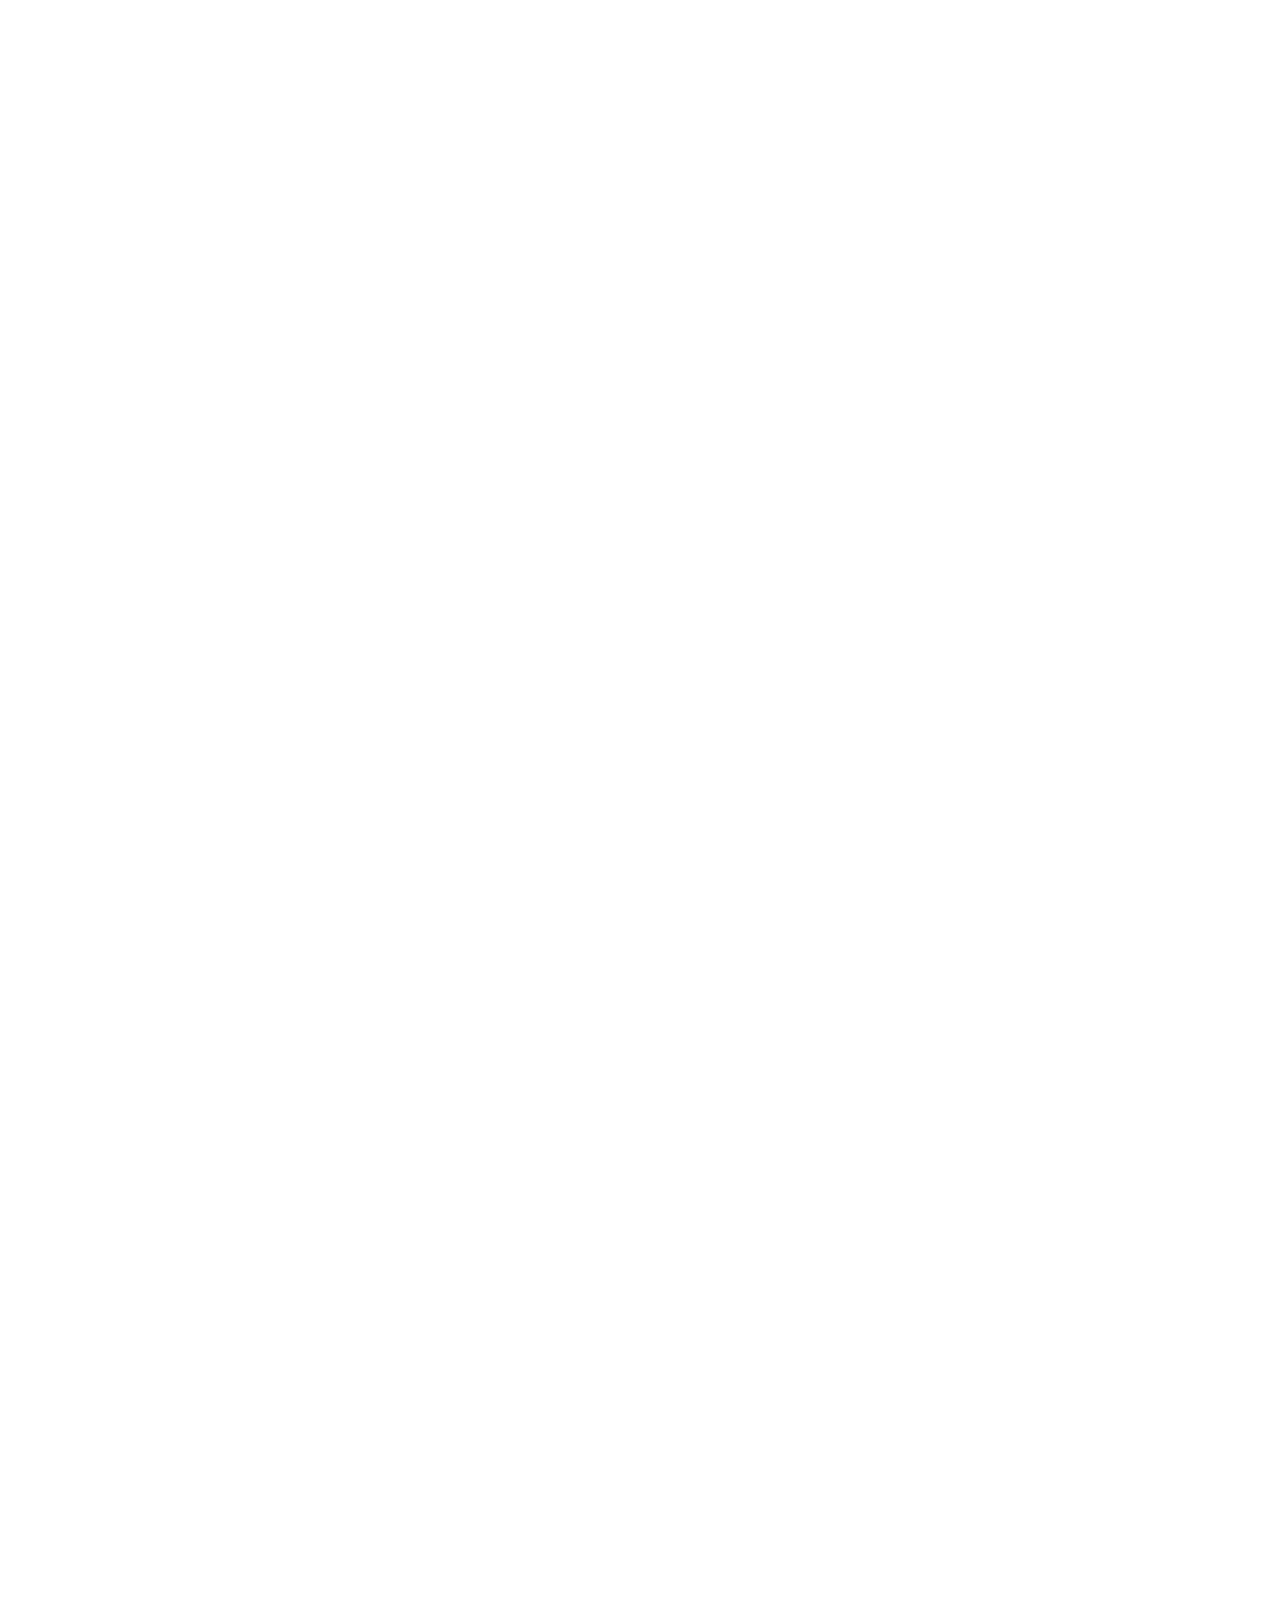
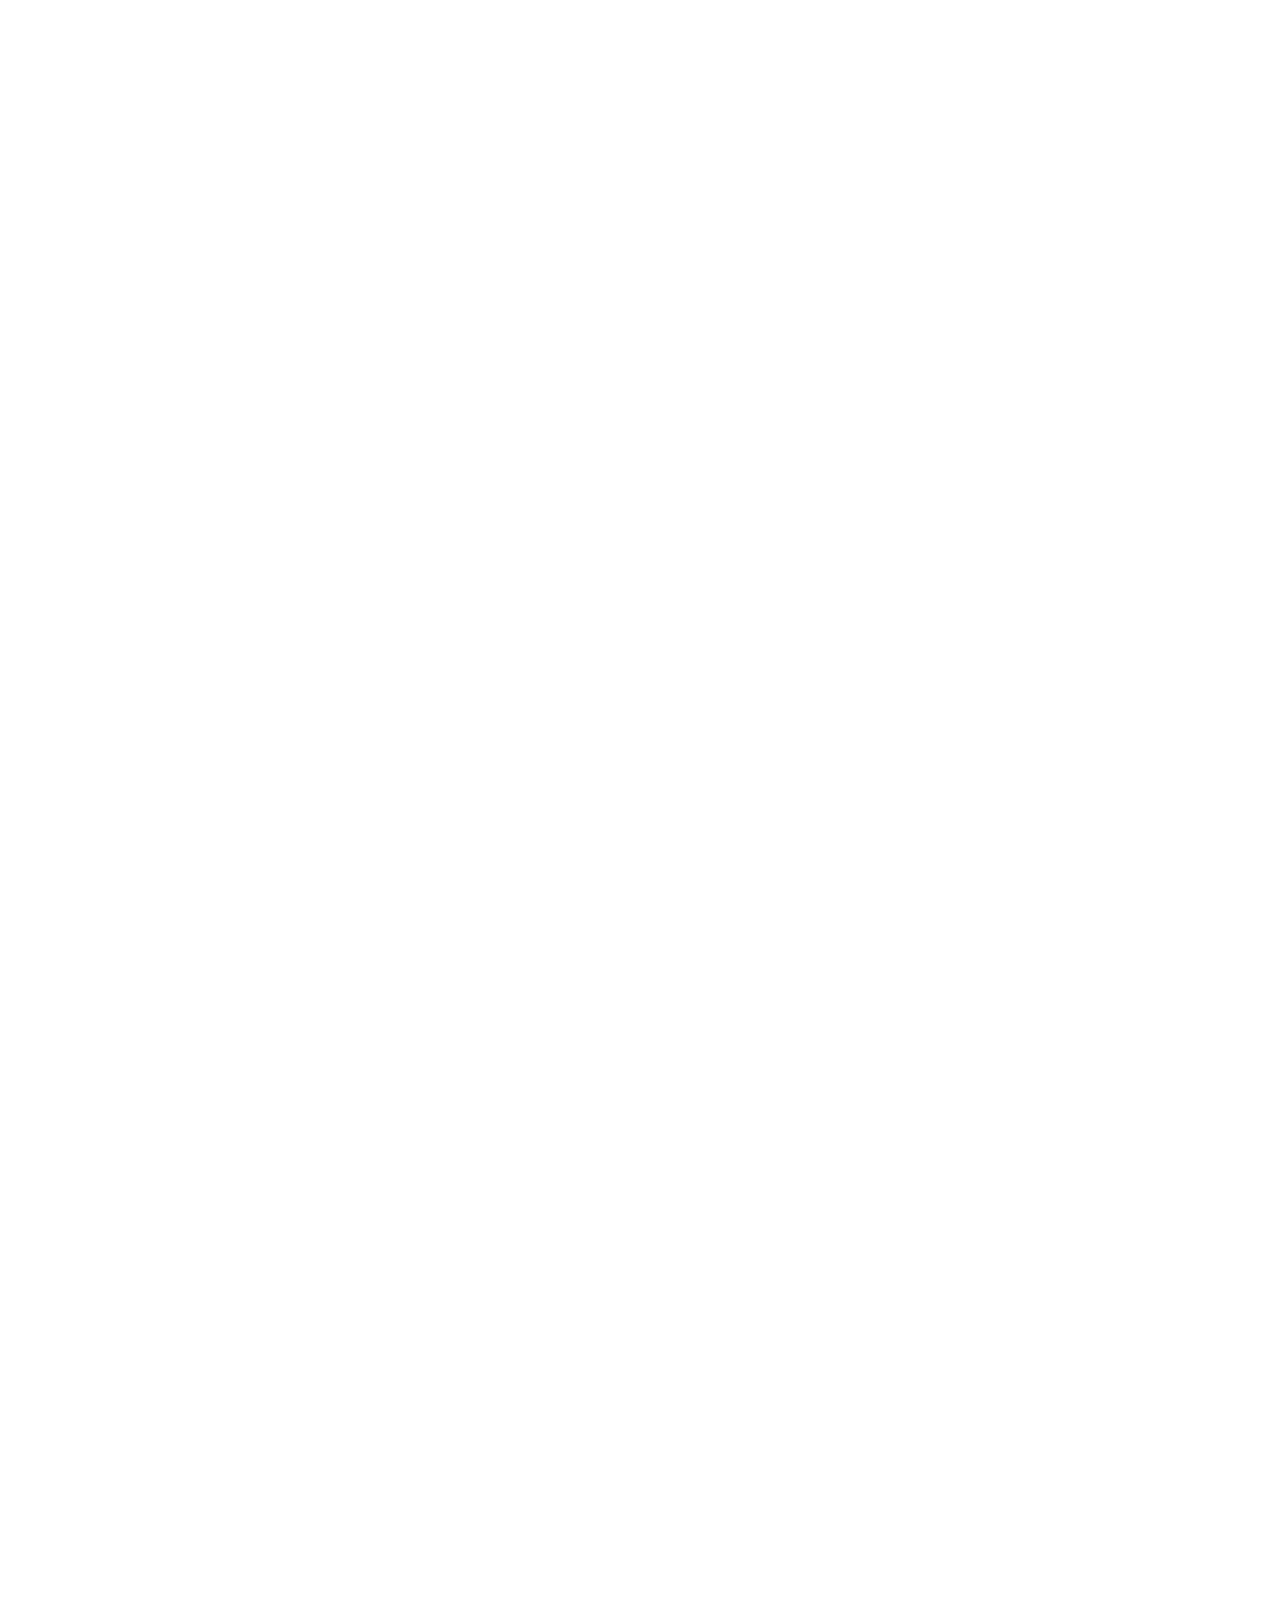
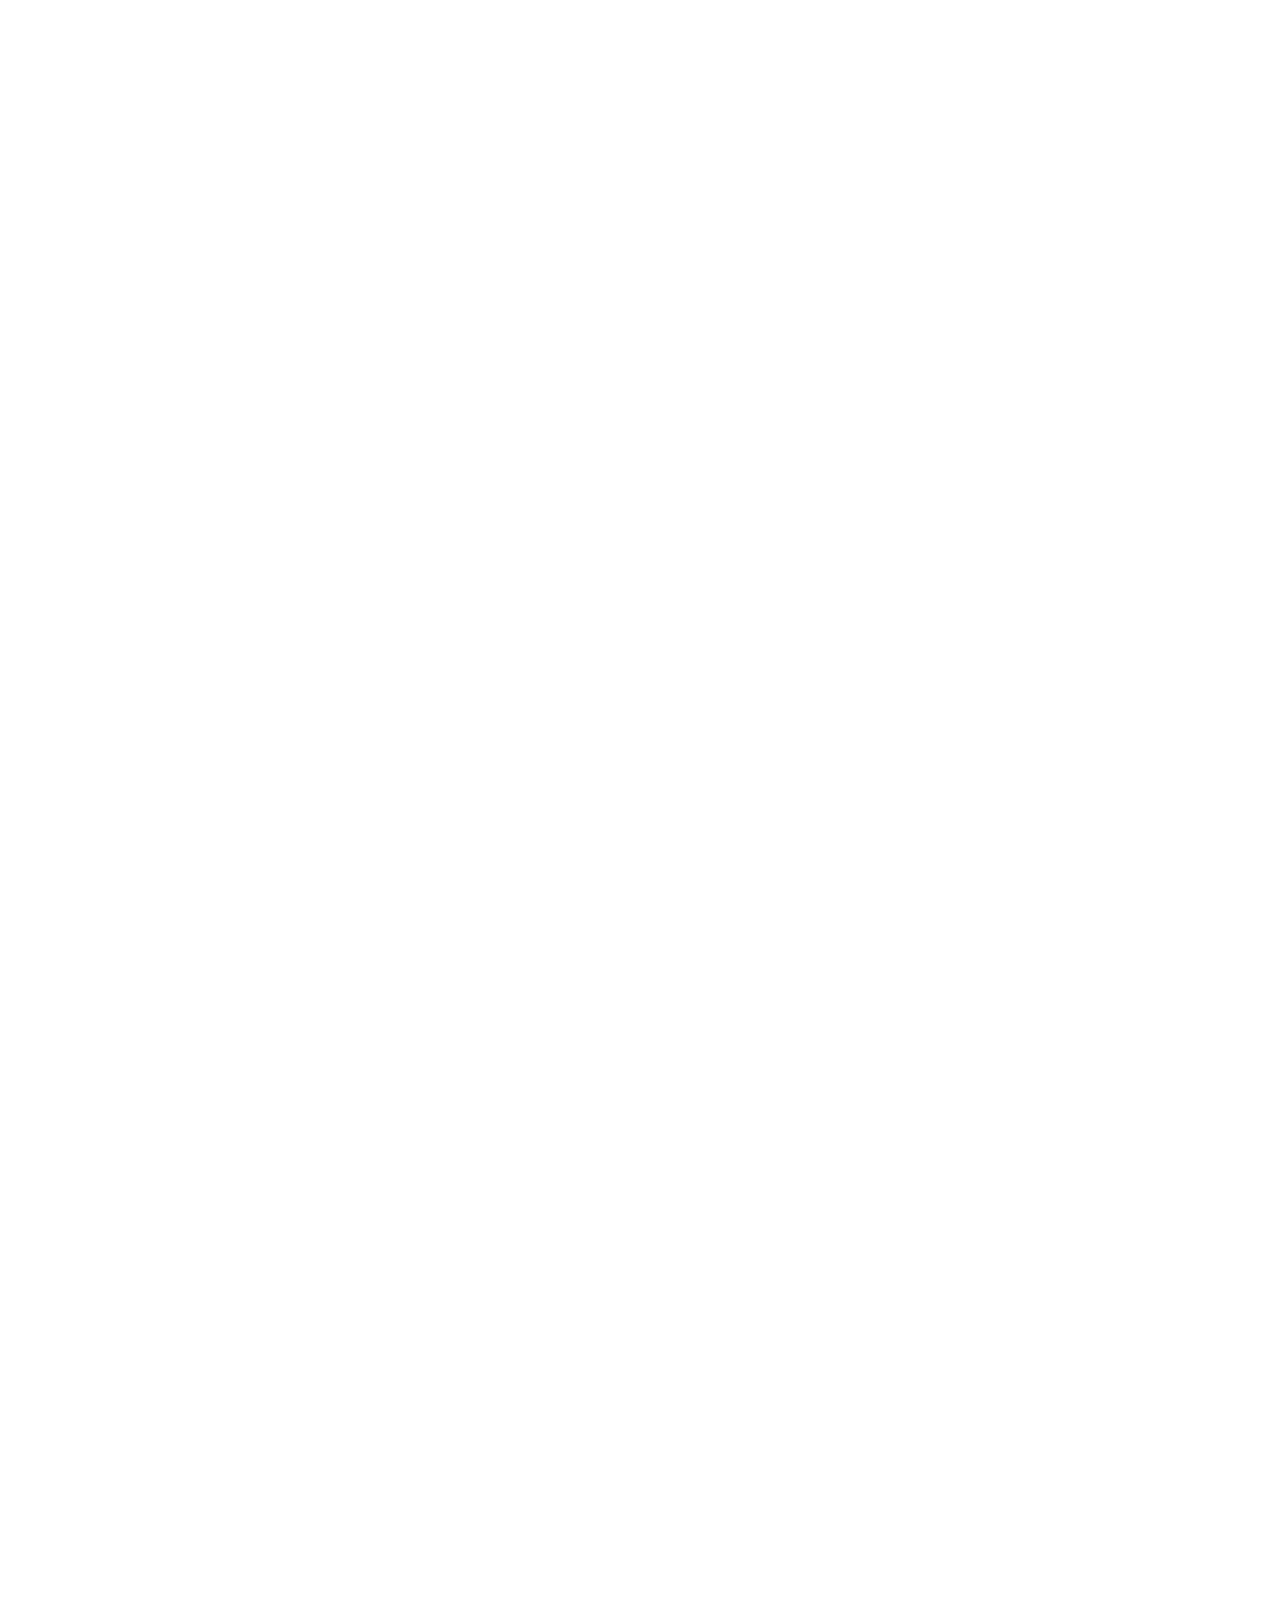
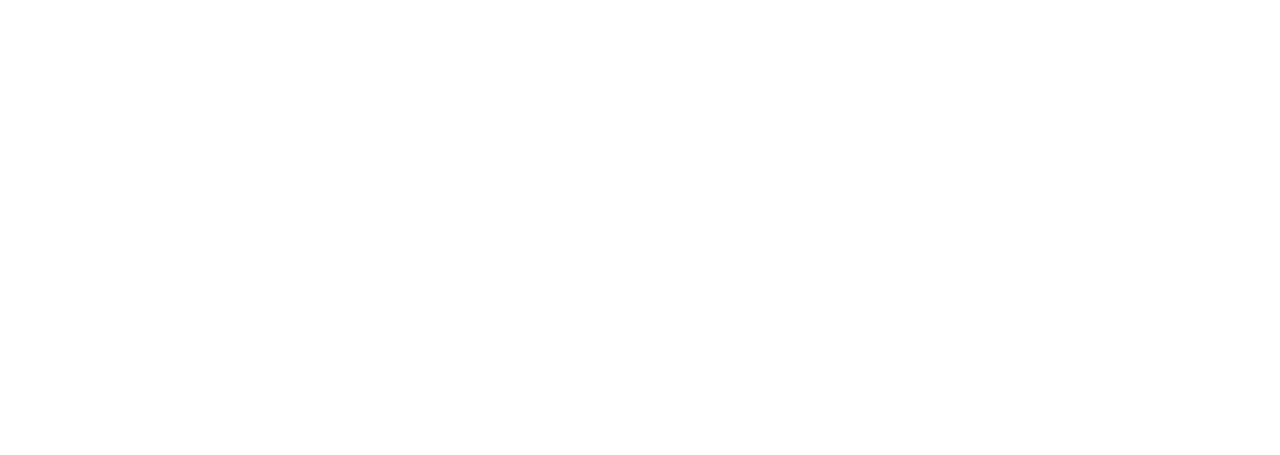
==== commit 2abc81d6: "updated coe" ====
--- a/code/LD/index.html
+++ b/code/LD/index.html
@@ -1,12 +1,16 @@
 <!DOCTYPE html>
 <html lang="en">
-
+<!--[if lt IE 7]> <html class="no-js lt-ie9 lt-ie8 lt-ie7" lang="en"> <![endif]-->
+<!--[if IE 7]> <html class="no-js lt-ie9 lt-ie8" lang="en"> <![endif]-->
+<!--[if IE 8]> <html class="no-js lt-ie9" lang="en"> <![endif]-->
+<!--[if gt IE 8]> <html class="no-js" lang="en"> <!--<![endif]-->
 
  <meta http-equiv="Content-Type" content="text/html; charset=utf-8" />
 <head>
 	<title>Food Corner | Home</title>
 	<meta charset="UTF-8">
 	<!-- <meta name="viewport" content="width=device-width, initial-scale=1"> -->
+	<meta http-equiv="x-ua-compatible" content="ie=edge">
 	<meta name="viewport" content="width=device-width, initial-scale=1">
 <!--===============================================================================================-->	
 
@@ -34,9 +38,23 @@
 <!--===============================================================================================-->
 	<link rel="stylesheet" type="text/css" href="css/util.css">
 	<link rel="stylesheet" type="text/css" href="css/main.css">
+	<!--  <link rel="stylesheet" type="text/css" href="css/responsive.css">-->
+	<!--[if lt IE 9]>
+            <script src="https://oss.maxcdn.com/html5shiv/3.7.2/html5shiv.min.js"></script>
+            <script src="https://oss.maxcdn.com/respond/1.4.2/respond.min.js"></script>
+        <![endif]-->
+		
+		
+		<!--[if IE 9]>
+<link href="https://cdn.jsdelivr.net/gh/coliff/bootstrap-ie8/css/bootstrap-ie9.min.css" rel="stylesheet">
+<![endif]-->
+<!--[if lte IE 8]>
+<link href="https://cdn.jsdelivr.net/gh/coliff/bootstrap-ie8/css/bootstrap-ie8.min.css" rel="stylesheet">
+<script src="https://cdn.jsdelivr.net/g/html5shiv@3.7.3"></script>
+<![endif]-->
 <!--===============================================================================================-->
 </head>
-<body class="animsition">
+<body class="animsition" >
 	
 	<!-- Header -->
 	<header>
@@ -47,7 +65,7 @@
 					<!-- Logo -->		
 					<div class="logo">
 						<a href="index.html">
-							<img src="images/icons/logo7.png" alt="IMG-LOGO" data-logofixed="images/icons/logo2.png">
+							<img src="images/icons/logo7.png" alt="IMG-LOGO" data-logofixed="images/icons/logo7.png">
 							<!-- <h6 style="color:orange; font-size:10px;">Food Corner</h6> -->
 						</a>
 					</div>
@@ -141,7 +159,7 @@
 			<!-- Gallery -->
 			<div class="wrap-gallery-footer flex-w">
 				<a class="item-gallery-footer wrap-pic-w" href="images/gallery/1.jpg" data-lightbox="gallery-footer">
-					<img src="images/gallery/1.jpg" alt="GALLERY">
+					<img src="images/gallery/1.jpg" alt="GALLERY" >
 				</a>
 
 				<a class="item-gallery-footer wrap-pic-w" href="images/gallery/2.jpg" data-lightbox="gallery-footer">
@@ -273,7 +291,7 @@
 						</h3>
 
 						<p class="t-center m-b-22 size3 m-l-r-auto">
-							Restaurant is a place for simplicity. Good food, and good service. Simple is the name of the game, and we’re good at finding it in all the right places. Come join us and see what simplicity tastes like.
+							The restaurant is a place of simplicity. Good food and good service. Simple is the name of the game, and we are good at finding all the good places. Come join us and see what simplicity looks like.
 						</p>
 
 						<a href="about.html" class="txt4">
@@ -1150,12 +1168,12 @@
 
 						<li class="txt14 m-b-14">
 							<i class="fa fa-phone fs-16 dis-inline-block size19" aria-hidden="true"></i>
-							9955886622
+							1234567890
 						</li>
 
 						<li class="txt14 m-b-14">
 							<i class="fa fa-envelope fs-13 dis-inline-block size19" aria-hidden="true"></i>
-							<a href="#" >contact@foodcorner.com</a>
+							<a href="#" >info@foodcorner.com</a>
 						</li>
 					</ul>
 
@@ -1183,7 +1201,7 @@
 					<ul class="m-b-70">
 
 						<li class="txt14 m-b-14">
-							<a href="home.html"><i class="fa fa-home" aria-hidden="true"></i> Home</a>
+							<a href="index.html"><i class="fa fa-home" aria-hidden="true"></i> Home</a>
 						</li>
 
 						<li class="txt14 m-b-14">
@@ -1313,6 +1331,7 @@
 
 <!--===============================================================================================-->	
 	<!-- <script data-cfasync="false" src="../../cdn-cgi/scripts/5c5dd728/cloudflare-static/email-decode.min.js"></script>-->
+
 	<script type="text/javascript" src="vendor/jquery/jquery-3.2.1.min.js"></script>
 <!--===============================================================================================-->
 	<script type="text/javascript" src="vendor/animsition/js/animsition.min.js"></script>
@@ -1337,7 +1356,7 @@
 <!--===============================================================================================-->
 	<script type="text/javascript" src="vendor/lightbox2/js/lightbox.min.js"></script>
 <!--===============================================================================================-->
-	<script src="js/main.js"></script>
+	<script type="text/javascript" src="js/main.js"></script>
 
 </body>
 
--- a/code/LD/css/main.css
+++ b/code/LD/css/main.css
@@ -1,4 +1,16 @@
-
+@media all and (-ms-high-contrast: none), (-ms-high-contrast: active) {
+/ IE10+ CSS styles go here /
+}
+
+
+/ Internet Explorer 11+ /
+:-ms-fullscreen, :root .ie11up { property:value; }
+
+/ Internet Explorer 10+ /
+:-ms-lang(x), .ie10up { property:value; }
+
+/ Internet Explorer 10 (only) /
+_:-ms-lang(x), .ie10 { property:value\9; }
 /*[ FONT ]
 ///////////////////////////////////////////////////////////
 */
@@ -55,6 +67,9 @@
 /*[ RESTYLE TAG ]
 ///////////////////////////////////////////////////////////
 */
+
+
+
 * {
 	margin: 0px; 
 	padding: 0px; 
@@ -788,6 +803,7 @@
 }
 .item-slick1 {
   height: 100vh;
+
 }
 
 .arrow-slick1, .arrow-slick2, .arrow-slick3 {
--- a/code/LD/css/responsive.css
+++ b/code/LD/css/responsive.css
@@ -0,0 +1,984 @@
+@charset "utf-8";
+
+/**
+*
+* -----------------------------------------------------------------------------
+*
+* Template : Edulearn | Responsive Education HTML5 Template 
+* Author : rs-theme
+* Author URI : http://www.rstheme.com/
+*
+* -----------------------------------------------------------------------------
+*
+**/
+
+
+/* Layout: Large Devices. */
+@media only screen and (min-width: 1600px) {
+	
+}
+/* Layout: Large Devices. */
+@media only screen and (min-width: 1440px) {
+	
+}
+
+/* Layout: Large Devices. */
+@media only screen and (max-width: 1440px) {
+		
+}
+
+/* Layout: Large Devices. */
+@media only screen and (max-width: 1300px) {
+    .owl-controls .owl-nav .owl-prev {
+        left: -20px;
+    }
+    .owl-controls .owl-nav .owl-next {
+        right: -20px;
+    }
+    .rs-search-courses::after {
+        width: 95%;
+    }
+    .home3 #rs-slider .owl-dots{
+        right: 30px;
+    }
+}
+
+/* Tablet Layout: 991px. */
+@media only screen and (min-width: 992px) and (max-width: 1199px) {
+	.rs-why-choose .choose-item .choose-title {
+        font-size: 13px;
+    }
+    .home3 #rs-slider .owl-dots{
+        right: 15px;
+    }
+    .branches-item p {
+        font-size: 14px;
+    }
+    #rs-slider .slide-content .slider-title {
+        font-size: 35px;
+        margin-bottom: 5px;
+    }
+    .rs-gallery-4 .gallery-item .gallery-desc p,
+    #rs-slider .slide-content .slider-desc {
+        margin-bottom: 15px;
+    }
+    .home1 #rs-slider .slide-content .container{
+        margin-top: -5%;
+    }
+    #rs-slider.slider-section4 .slide-content .container{
+        margin-top: -6%;
+    }
+    .rs-gallery-4 .gallery-item .gallery-desc{
+        padding: 15px;
+    }
+    .rs-events-2 .event-item .event-img img{
+        min-height: 260px;
+    }
+    .rs-events-2 .event-item .event-meta {
+        font-size: 11px;
+    }
+    .rs-events-2 .event-item .event-title {
+        font-size: 17px;
+    }
+    .rs-events-2 .event-item .event-desc p {
+        font-size: 14px;
+        line-height: 22px;
+    }
+	.sidebar-area .newsletter .box-newsletter .form-control {
+		padding: 5px 10px;
+		font-size: 14px;
+	}
+	.inner-page .rs-menu ul.nav-menu > li, 
+	.home3 .rs-menu ul.nav-menu > li, 
+	.home1 .rs-menu ul.nav-menu > li {
+		margin-right: 35px;
+	}
+}
+/* Tablet Layout: 1199px. */
+@media only screen and (max-width: 1199px) {
+    #rs-slider .slide-content .slider-title {
+        font-size: 40px;
+    }
+    #rs-slider .slide-content .sl-readmore-btn,
+    #rs-slider .slide-content .sl-get-started-btn{
+        min-width: 150px;
+        padding: 8px 25px;
+    }
+    #rs-slider .owl-dots {
+        top: 40%;
+    }
+    .home2 #rs-slider .container{
+        margin-bottom: 0;
+    }
+    .rs-search-courses{
+        margin-top: 0;
+    }
+    .rs-search-courses{
+        background: #212121;
+    }
+    .rs-search-courses:after{
+        display: none;
+    }
+    .rs-services-style1 .services-item {
+        padding: 15px 15px 20px;
+    }
+    .rs-services-style1 .services-icon {
+        font-size: 35px;
+    }
+    .rs-services-style1 .services-desc .services-title {
+        margin-bottom: 10px;
+    }
+    .rs-services-style1 .services-desc {
+        margin-top: 25px;
+    }
+    .rs-courses .cource-item .course-footer > div span {
+        font-size: 13px;
+    }
+    .rs-courses .cource-item .course-footer {
+        padding: 10px;
+    }
+    .rs-header .rs-header-top .header-contact .widget-text .info-text a,
+    .rs-header .rs-header-top .header-contact .widget-text .info-text span{
+        font-size: 16px;
+    }
+    .rs-latest-news .news-normal-block .news-title {
+        font-size: 18px;
+    }
+    .rs-footer .footer-top .recent-post-widget .post-item .post-date > span:first-child{
+        margin-top: 6px;
+    }
+    .rs-footer .footer-top .recent-post-widget .post-item .post-category,
+    .rs-footer .footer-top p,
+    .rs-footer .footer-top .recent-post-widget .post-item .post-title,
+    .rs-footer .footer-top .sitemap-widget li a {
+        font-size: 14px;
+    }
+    .shipping-area .product-list table tr td {
+        padding-right: 20px;
+    }
+    
+}
+
+/* Medium Layout: 991px. */
+@media only screen and (max-width: 991px) {
+    .sec-spacer,
+    .shop-page-area.single-product-page{
+        padding: 80px 0;
+    }
+    .pt-100{
+        padding-top: 80px !important;
+    }
+    .pt-70{
+        padding-top: 50px !important;
+    }
+    .pb-100{
+        padding-bottom: 80px !important;
+    }
+    .rs-partner.pb-170{
+        padding-bottom: 150px !important;
+    }
+    .rs-breadcrumbs {
+        padding: 70px 0 35px;
+    }
+    .rs-team-2.team-page{
+        padding-top: 73px;
+    }
+    .mt-70{
+        margin-top: 40px !important;
+    }
+    .rs-about-2 .about-signature,
+    .rs-courses-2,
+    .pb-70{
+        padding-bottom: 50px !important;
+    }
+    .mt-80{
+        margin-top: 60px !important;
+    }
+    .sec-title.mb-30{
+        margin-bottom: 15px !important;
+    }
+    .shipping-box,
+    .mobile-mb-50{
+        margin-bottom: 50px;
+    }
+    .rs-vertical-middle .logo-area{
+        line-height: 26px;
+    }
+    .rs-courses-details .course-instructor .instructor-title{
+        margin-bottom: 10px;
+    }
+    .mobile-mb-20{
+        margin-bottom: 20px;
+    }
+    .mobile-mb-30{
+        margin-bottom: 30px;
+    }
+    .rs-footer .footer-top .about-widget p{
+        margin-bottom: 0;
+    }
+    .inner-page .rs-menu ul,
+    .home5 .rs-header .main-menu .rs-menu ul,
+    .inner-page .rs-menu ul.nav-menu > li, 
+    .home3 .rs-menu ul.nav-menu > li, 
+    .home1 .rs-menu ul.nav-menu > li {
+        margin-right: 0;
+    }
+    .inner-page .rs-header-2 .menu-area .rs-menu .nav-menu > li > a,
+    .home5 .rs-menu a{
+        padding: 0 14px;
+    }
+    .home5 .rs-menu{
+        background: #00bcd4;
+    }
+    .home5 .nav-menu > li > a{
+        border-color: #0e98aa;
+    }
+    .home5 .nav-menu > .menu-item-has-children > span.rs-menu-parent{
+        background: #0e98aa;
+        border-color: #0e98aa;
+        color: #fff;
+    }
+    .home5 .apply-box{
+        display: none;
+    }
+    .inner-page .rs-menu-toggle,
+    .home5 .rs-menu-toggle{
+        background: transparent;
+        border-left: none;
+    }
+    .home5 .rs-header .rs-menu-toggle{
+        color: #92278f !important;
+    }
+    .home5 .rs-header .logo-area{
+        padding-top: 0;
+    }
+    .home5 .rs-footer .footer-contact-desc{
+        box-shadow: none;
+    }
+    .inner-page .rs-menu-toggle{
+        color: #fff !important;
+    }
+    .inner-page .rs-menu-toggle:hover,
+    .home5 .rs-header .rs-menu-toggle:hover,
+    .home5 .nav-menu > .menu-item-has-children > span.rs-menu-parent:hover{
+        color: #e41f05 !important;
+    }
+    .shipping-area .product-list table tr td .des-pro {
+        width: auto;
+        padding-right: 0;
+    }
+    .rs-team-single .team-icons {
+        text-align: left;
+        padding-left: 0;
+    }
+    .home5 .rs-services-style1 .services-item{
+        margin-top: 80px;
+    }
+    .rs-testimonial-5 .testimonial-item{
+        max-width: 600px;
+        padding: 45px 20px;
+    }
+    .nav-expander,
+    .home3 .rs-header .menu-area .toggle-btn,
+    .rs-header .rs-header-top .header-contact,
+    .owl-controls .owl-nav .owl-prev,
+    .owl-controls .owl-nav .owl-next{
+        display: none !important;
+    }
+    .rs-why-choose .choose-img,
+    .rs-header .logo-area{
+        text-align: center;
+    }
+    .rs-check-out .product-price table,
+    .rs-header .logo-area{
+        width: 100%;
+    }
+    .home3 .rs-toolbar .rs-toolbar-right{
+        margin-top: 6px;
+    }
+    .inner-page .searce-box{
+        right: 85px;
+        top: 16px;
+    }
+    
+    .inner-page .rs-menu-toggle,
+    .home3 .rs-menu-toggle,
+    .home5 .rs-menu-toggle{
+        text-align: right;
+    }
+    .inner-page .logo-area,
+    .home3 .logo-area,
+    .home5 .logo-area{
+        position: absolute;
+        z-index: 11;
+        top: 10px;
+        width: auto;
+    }
+    .home3 .rs-header .searce-box,
+    .home5 .rs-header .searce-box {
+        right: 12%;
+        top: 17px;
+    }
+    .home3 .rs-header .rs-menu ul {
+        margin-right: 0;
+    }
+    .home3 .rs-header .menu-area .rs-menu .nav-menu > li > a {
+        color: #ffffff;
+        line-height: 60px;
+        height: 60px;
+    }
+    .home3 .rs-header .searce-box, 
+    .home3 .rs-header .rs-menu > ul {
+        opacity: 1;
+        visibility: visible;
+    }
+    .inner-page .rs-menu > ul,
+    .home3 .rs-header .menu-area {
+        background-color: #212121;
+    }
+    .home3 .rs-toolbar .rs-toolbar-left .welcome-message{
+        float: none;
+        display: inline-block;
+    }
+	.home1 .right-bar-icon,
+    .home2 .right-bar-icon{
+        top: 0;
+        right: 20px;
+    }
+    .rs-search-courses {
+        padding: 50px 0;
+    }
+    .rs-navigation-2,
+    .rs-why-choose{
+        padding-bottom: 0;
+    }
+    .rs-search-courses select, 
+    .rs-search-courses button, 
+    .rs-search-courses input{
+        height: 50px;
+    }
+    .sec-title h2 {
+        font-size: 30px;
+        margin-bottom: 10px;
+    }
+    .sec-title-2 h2 {
+        font-size: 30px;
+        margin-bottom: 20px;
+        padding-bottom: 20px;
+    }
+    .home2 .rs-header-top{
+        padding: 30px 0;
+    }
+    .home3 .rs-header,
+    .menu-sticky.sticky,
+    .home2 .main-menu{
+        position: relative !important;
+        -webkit-animation-duration: 0s;
+        animation-duration: 0s;
+        top: 0;
+    }
+    .home2 .menu-area .main-menu{
+        top: 0;
+    }
+    .home2 .menu-area{
+        background: #212121;
+    }
+    .rs-about .about-img{
+        margin-bottom: 40px;
+    }
+    .rs-about .about-img img{
+        width: 100%;
+    }
+    .rs-menu-toggle {
+        padding-left: 0;
+        padding-right: 0;
+    }
+    .home1 .searce-box {
+        right: 15px;
+    }
+    #rs-slider .slide-content .slider-title {
+        font-size: 35px;
+    }
+    #rs-slider .slide-content .container {
+        margin-top: 0;
+    }
+    .rs-services-style1 .services-item {
+        margin-top: 80px;
+    }
+    .sidebar-area,
+    .rs-why-choose .choose-img,
+    .rs-services.rs-services-style1{
+        padding-top: 50px;
+    }
+    .rs-counter .rs-counter-list .counter-number {
+        font-size: 50px;
+    }
+    .team-skill h3.skill-title,
+    .rs-team-single .team-name,
+    .abt-title h2,
+    .rs-about .about-desc h2{
+        font-size: 24px;
+    }
+    .rs-counter .counter-title {
+        font-size: 36px;
+        margin-bottom: 16px;
+    }
+    .rs-footer .footer-top [class*="col-"] + [class*="col-"] {
+        margin-top: 40px;
+    }
+    .rs-footer .footer-top .footer-share{
+        margin-top: 40px;
+    }
+    .rs-footer .footer-contact-desc{
+        padding-left: 10px;
+        padding-right: 10px;
+    }
+    
+    .rs-footer .footer-title{
+        margin-bottom: 25px;
+    }
+    #rs-slider .slide-content .slider-desc {
+        font-size: 14px;
+        line-height: 22px;
+    }
+    .shop-single-page-area .sidebar-area{
+        margin-top: 20px;
+    }
+    .rs-check-out .title-bg {
+        margin-bottom: 15px;
+    }
+    .error-page-area .error-page {
+        padding: 50px 0 70px;
+    }
+    .error-page-area .error-page h1 {
+        font-size: 150px;
+        line-height: 150px;
+    }
+    .rs-events-2 .event-item .event-img img,
+    .rs-team-2 .team-item .team-img img{
+        width: 100%;
+    }
+    .home2 .rs-menu .sub-menu li a{
+        padding-left: 30px;
+    }
+    .home2 .rs-menu > ul > li > a,
+    .home2 .rs-menu > ul > li:first-child > a{
+        padding: 0 20px;
+    }
+}
+
+/* Tablet Layout: 768px. */
+@media only screen and (min-width: 768px) and (max-width: 991px) {
+    .rs-branches .col-lg-3:nth-child(3) .branches-item:after{
+        display: none;
+    }
+    .contact-page-section .contact-address-section .contact-info i {
+        font-size: 30px;
+    }
+    .contact-page-section .contact-address-section .contact-info h4 {
+        font-size: 16px;
+    }
+    .contact-page-section .contact-address-section .contact-info p {
+        font-size: 15px;
+    }
+}
+
+/* Min Width: 991px. */
+@media only screen and (min-width: 991px) {
+	.modal-dialog {
+		max-width: 670px;
+	}
+}
+
+/* Mobile Layout: 767px. */
+@media only screen and (max-width: 767px) {
+    .mobile-mb-50,
+    .sec-title-2 p,
+	.sec-title p {
+        font-size: 14px;
+    }
+    .rs-partner.pb-170{
+        padding-bottom: 150px !important;
+    }
+    .contact-address-section .col-md-4{
+        padding: 0;
+    }
+    #rs-partner .owl-carousel .owl-item img{
+        width: auto !important;
+    }
+    #rs-partner{
+        margin-bottom: 100px;
+    }
+    .contact-address-section .contact-phone{
+        margin: 30px 0;
+    }
+    .shop-page-area .topbar-area .showing-result ul span,
+    .shop-page-area .topbar-area .showing-result ul li,
+    .shop-page-area .topbar-area .showing-Short .seclec-box{
+        display: block;
+        flex: none;
+    }
+    .shop-page-area .topbar-area .showing-result ul span{
+        margin: 10px 0;
+    }
+    .shop-page-area .topbar-area .showing-result ul li{
+        height: auto;
+    }
+    .shop-page-area .topbar-area .showing-Short .seclec-box{
+        width: 100%;
+    }
+    .rs-testimonial-5 .testimonial-item{
+        box-shadow: none;
+    }
+    .latest-news-slider .slick-arrow.slick-prev,
+    .latest-news-slider .slick-arrow.slick-next,
+    #rs-slider .owl-dots,
+    #rs-slider .slide-content .slider-desc br,
+    .rs-events-2 .event-item .event-title br,
+    .rs-footer .footer-contact-desc div[class*="col-"] + div[class*="col-"] .contact-inner::before, 
+    .rs-footer .footer-contact-desc div[class*="col-"] + div[class*="col-"] .contact-inner::after {
+        display: none !important;
+    }
+    .rs-team-single .rs-progress{
+        margin-top: 50px; 
+    }
+    .sidebar-area .title {
+        font-size: 16px;
+        margin-bottom: 20px;
+    }
+    .rs-event-details .share-area .share-inner,
+    .rs-events-2 nav.mt-50{
+        margin-top: 20px !important;
+    }
+    #rs-footer{
+        padding-top: 0;
+    }
+    #rs-footer > .container{
+        padding-left: 0;
+        padding-right: 0;
+        max-width: 100%;
+        box-shadow: none;
+    }
+    .rs-team-2.pt-100,
+    #rs-footer .footer-contact-desc{
+         padding-top: 50px !important;
+    }
+    .shop-single-page-area .inner-single-product-slider,
+    #rs-footer .footer-contact-desc{
+        padding-bottom: 50px;
+    }
+    #rs-footer .footer-contact-desc{
+        border-radius: 0;
+    }
+    .rs-toolbar .rs-toolbar-right{
+        margin-top: 6px;
+    }
+    .rs-toolbar .rs-toolbar-left .welcome-message,
+    .rs-toolbar .rs-toolbar-right,
+    .home3 .rs-toolbar .rs-toolbar-left{
+        text-align: center;
+    }
+    .sec-title .view-more {
+        position: absolute;
+        right: auto;
+        left: 0;
+        margin-top: 30px;
+    }
+    .sec-title-2 .view-more{
+        position: static;
+    }
+    .home5 .rs-header .searce-box,
+    .home3 .rs-header .searce-box {
+        right: 16%;
+    }
+    .home5 #rs-slider .slide-content .sl-get-started-btn {
+        padding-top: 10px;
+        padding-bottom: 10px;
+        font-size: 14px;
+    }
+    .rs-footer .footer-contact-desc div[class*="col-"] + div[class*="col-"] .contact-inner{
+        border-left: 0;
+    }
+    .rs-footer .footer-contact-desc {
+        padding: 35px;
+        position: static;
+        width: calc(100%);
+        transform: translateY(0);
+        -webkit-transform: translateY(0);
+        -ms-transform: translateY(0);
+    }
+    .shop-single-page-area .tab-btm .tab-content,
+    .rs-footer .footer-top {
+        padding-top: 40px;
+    }
+    .shop-single-page-area .tab-btm h4,
+    .rs-footer {
+        margin-top: 0;
+    }
+    .rs-footer {
+        padding-top: 50px;
+    }
+    .rs-why-choose .choose-item,
+    .rs-footer .footer-contact-desc .contact-inner{
+        margin-bottom: 30px;
+    }
+    .rs-why-choose .col-md-4:last-child .choose-item,
+    .rs-footer .footer-contact-desc .col-md-4:last-child .contact-inner{
+        margin-bottom: 0;
+    }
+    .rs-latest-news .news-list-block .news-list-item:first-child{
+        margin-top: 23px;
+    }
+    .rs-courses-2 .sec-title-2,
+    .sec-title-2 h3.mb-30,
+    .rs-search-courses select,
+    .rs-search-courses input {
+        margin-bottom: 15px !important;
+    }
+    .rs-video {
+        padding: 80px 0;
+    }
+    .rs-video .video-content a i {
+        font-size: 70px;
+        margin-bottom: 15px;
+    }
+    .rs-video .video-content a {
+        width: 80px;
+        height: 80px;
+        padding: 3px;
+    }
+    .rs-video .video-content a i {
+        font-size: 40px;
+        height: 70px;
+        width: 70px;
+        line-height: 70px;
+    }
+    .rs-instagram .instagram-desc {
+        max-width: 350px;
+        padding: 40px 0;
+    }
+    .latest-news-nav .slick-slide {
+        width: 33.33% !important;
+        margin-bottom: 0;
+        margin-top: 20px;
+    }
+    .rs-branches [class*="col-"] + [class*="col-"] .branches-item::after {
+        left: 50%;
+        top: 0;
+        transform: translateX(-50%);
+    }
+    .rs-branches [class*="col-"] + [class*="col-"] .branches-item{
+        padding-top: 30px;
+    }
+    .rs-courses-list .course-item .course-img img,
+    .shipping-area .product-list table {
+        width: 100%;
+    }
+    .shipping-area .product-list table tr td .order-pro,
+    .shipping-area .product-list table {
+        margin: 0px;
+    }
+    .shipping-area .product-list table tr td i, 
+    .shipping-area .product-list table tr td img {
+        margin: 0 auto;
+    }
+    .shipping-area .product-list table tr td {
+        margin-bottom: 20px;
+        padding: 0;
+        text-align: center;
+        display: block;
+    }
+    .shipping-area .product-list table tr {
+        padding: 30px 0;
+    }
+    .shipping-area .product-list table tr td .prize{
+        padding-right: 0;
+    }
+    .rs-courses-list .course-header{
+        margin-top: 15px;
+    }
+    .rs-courses-details .apply-btn {
+        position: static;
+        margin: 5px 0 10px;
+    }
+    .rs-event-details .share-area .share-inner,
+    .rs-courses-details .course-desc .share-area .share-inner {
+        text-align: left;
+    }
+    .single-blog-details .share-section2 .share-link,
+    .single-blog-details .share-section .share-link1,
+    .rs-courses-details .course-desc .share-area .share-inner {
+        margin-top: 10px;
+    }
+    .single-blog-details .share-section2 .share-link,
+    .single-blog-details .share-section .share-link1{
+        float: none;
+    }
+    .rs-events-2 .event-item .event-content {
+        padding: 15px 20px 20px;
+    }
+    .rs-events-2 .event-item .event-title {
+        font-size: 17px;
+        margin-bottom: 10px;
+        margin-top: 4px;
+    }
+    .single-blog-details .like-section h5{
+        margin: 15px 0 5px;
+    }
+    .rs-events-2 .event-item .event-img{
+        margin-right: 0;
+    }
+    .single-blog-details .like-section .col-lg-4 + .col-lg-4{
+        margin-top: 20px;
+    }
+    .contact-page-section #googleMap {
+        height: 250px;
+    }
+    .rs-team-2 .col-xs-6{
+        width: 50%;
+    }
+}
+/* Small Device : 590px. */
+@media only screen and (max-width: 540px) {
+	#rs-slider .slide-content .slider-title {
+        font-size: 25px;
+    }
+    .rs-courses-3 .course-item .course-toolbar .course-category a,
+    #rs-slider .slide-content .slider-title{
+        font-size: 24px;
+    }
+    .rs-about .about-desc h2,
+	.rs-gallery .gallery-item .gallery-desc h3,
+    .rs-team-2 .team-item .team-body .name,
+    .rs-event-details .event-title,
+    .rs-courses-details .course-title,
+    .rs-courses-list .course-title,
+    .rs-courses-3 .course-item .course-body .course-title{
+        font-size: 18px;
+    }
+    .rs-timeline .rs-timeline-content h3, 
+    .rs-timeline .rs-timeline-content h3 a,
+    .abt-title h2,
+    .rs-about-2 .sec-title h2,
+    .sec-title-2 h2,
+    .sec-title h2,
+    .rs-counter .counter-title{
+        font-size: 18px;
+        margin-bottom: 4px;
+    }
+    .rs-breadcrumbs .page-title {
+        margin: 60px 0;
+        font-size: 22px;
+    }
+    .coupon-fields .input-text {
+        width: 100%;
+        margin-right: 0;
+    }
+    .checkout-price h3{
+        margin: 0;
+    }
+    .shipping-area .coupon-fields,
+    #rs-slider .slide-content .slider-title {
+        margin-bottom: 20px;
+    }
+    .shipping-area .next-step{
+        text-align: left;
+    }
+    .home3 .rs-toolbar .rs-toolbar-left .welcome-message {
+        float: none;
+        display: block;
+        margin-right: 0;
+    }
+    .rs-testimonial-2 .testimonial-item,
+    .rs-testimonial .testimonial-item {
+        padding: 25px;
+    }
+    .shipping-area .order-list table tr td {
+        padding: 10px 15px;
+    }
+    .shipping-area .next-step a {
+        padding: 8px 20px;
+    }
+    .rs-testimonial-2 .testimonial-item .testi-desc .testi-name,
+    .rs-testimonial .testimonial-item .testi-desc .testi-name {
+        margin-bottom: 10px;
+    }
+    .rs-testimonial-2 .testimonial-item .testi-desc:before, 
+    .rs-testimonial-2 .testimonial-item .testi-desc:after, 
+    .rs-testimonial .testimonial-item .testi-desc:before, 
+    .rs-testimonial .testimonial-item .testi-desc:after {
+        font-size: 26px;
+    } 
+    .rs-products .product-item .product-title,
+    .rs-latest-news .news-normal-block .news-title,
+    .rs-courses-categories .courses-item .courses-title,
+    .rs-courses-2 .cource-item .course-body .course-title,
+    .rs-testimonial-2 .testimonial-item .testi-desc .testi-name,
+    .rs-testimonial .testimonial-item .testi-desc .testi-name,
+    .rs-events .event-item .event-title,
+    .rs-courses .cource-item .course-body .course-title,
+    .rs-accordion-style1 .card .card-header .acdn-title{
+        font-size: 17px;
+    }
+    .home5 .rs-header .searce-box,
+    .home3 .rs-header .searce-box {
+        right: 85px;
+    }
+    .logo-area img{
+        max-width: 80%;
+    }
+    .gridFilter button + button{
+        margin-left: 0;
+    }
+    .rs-event-details .event-meta > div,
+    .gridFilter button{
+        font-size: 14px;
+    }
+    .rs-timeline .rs-timeline-content iframe{
+        height: 250px;
+    }
+    .rs-courses-details .course-title{
+        margin-bottom: 20px;
+    }
+	.about-img .overly-border::before, 
+	.about-img .overly-border::after {
+		top: 20px;
+		right: 20px;
+		bottom: 20px;
+		left: 20px;
+	}
+}
+
+/* Small Device : 480px. */
+@media only screen and (max-width: 480px) {
+    #rs-slider .slide-content .slider-desc{
+        display: none;
+    }
+    .rs-header-2 .menu-area {
+        padding: 20px 0;
+    }
+    .inner-page .logo-area,
+    .home3 .logo-area,
+    .home5 .logo-area{
+        top: 15px;
+    }
+    .slick-prev {
+        left: -20px;
+    }
+    .slick-next {
+        right: -20px;
+    }
+    #rs-slider .item img{
+        min-height: 205px;
+    }
+    #rs-slider .slide-content .sl-readmore-btn, 
+    #rs-slider .slide-content .sl-get-started-btn {
+        min-width: 90px;
+        padding: 5px 15px;
+    }
+    #rs-slider .sl-readmore-btn.mr-30 {
+        margin-right: 6px !important;
+    }
+    .rs-events .event-item .event-btn {
+        margin-top: 10px;
+    }
+    .rs-counter .rs-counter-list .counter-number {
+        font-size: 40px;
+    }
+    .rs-team-single .team-name,
+    .rs-instagram .instagram-desc .title {
+        font-size: 26px;
+        margin-bottom: 6px;
+    }
+    .rs-instagram .instagram-desc .sub-title {
+        font-size: 24px;
+    }
+    .rs-instagram .instagram-desc {
+        max-width: 250px;
+        padding: 20px 0;
+    }
+    .pagination {
+        margin-top: 10px;
+    }
+    .pagination .page-item > * {
+        width: 40px;
+        height: 40px;
+        line-height: 40px;
+        font-size: 16px;
+    }
+    .error-page-area .error-page h1 {
+        font-size: 100px;
+        line-height: 100px;
+    }
+    .error-page-area .error-page-message p{ 
+        margin: 0 0 25px;
+        font-size: 16px;
+    }
+    .rs-events-2 .event-item .event-content {
+        padding: 15px 0 0;
+    }
+    .rs-events-2 .event-item {
+        border: none
+    }
+    .blog-page-area .blog-inner .blog-content h4 {
+        line-height: 22px;
+    }
+    .blog-page-area .blog-inner .blog-content h4 a{
+        font-size: 16px;
+    }
+    .single-blog-details .author-comment ul li:nth-child(2){
+        margin-left: 0;
+    }
+    .contact-page-section .contact-address-section .contact-info i {
+        font-size: 30px;
+    }
+    .rs-services-style1 .services-desc .services-title,
+    .contact-page-section .contact-address-section .contact-info h4 {
+        font-size: 16px;
+    }
+    .contact-page-section .contact-address-section .contact-info p {
+        font-size: 15px;
+    }
+    .rs-courses-details .instructor-inner {
+        display: block;
+    }
+    .rs-courses-details .instructor-inner .instructor-body {
+        padding: 15px 0 0;
+    }
+	.rs-testimonial .owl-controls .owl-dots .owl-dot{
+		height: 5px;
+		width: 18px;
+	}
+	.single-blog-details .share-section2 .share-link li a,
+	.single-blog-details .share-section .share-link1 li a {
+		padding: 7px 5px;
+	}
+	.sidebar-area .newsletter .box-newsletter .form-control {
+		padding: 5px 10px;
+		font-size: 14px;
+	}
+	.rs-courses-details .course-desc .share-area .share-inner a {
+		min-width: 60px;
+		padding: 0 6px;
+	}
+    .rs-courses-details .course-des-tabs .tab-content .instructor-list .image {
+        float: none;
+        margin-bottom: 30px;
+    }
+    .rs-courses-details .course-des-tabs .tab-content .tab-pane h4.desc-title{
+        font-size: 16px;
+    }
+}
+
+
+/* Extra Small Device : 420px. */
+@media only screen and (max-width: 420px) {
+    .rs-team-2 .col-xs-6{
+        width: 100%;
+    }
+}
+
+/* Extra Small Device : 320px. */
+@media only screen and (max-width: 320px) {
+	
+}